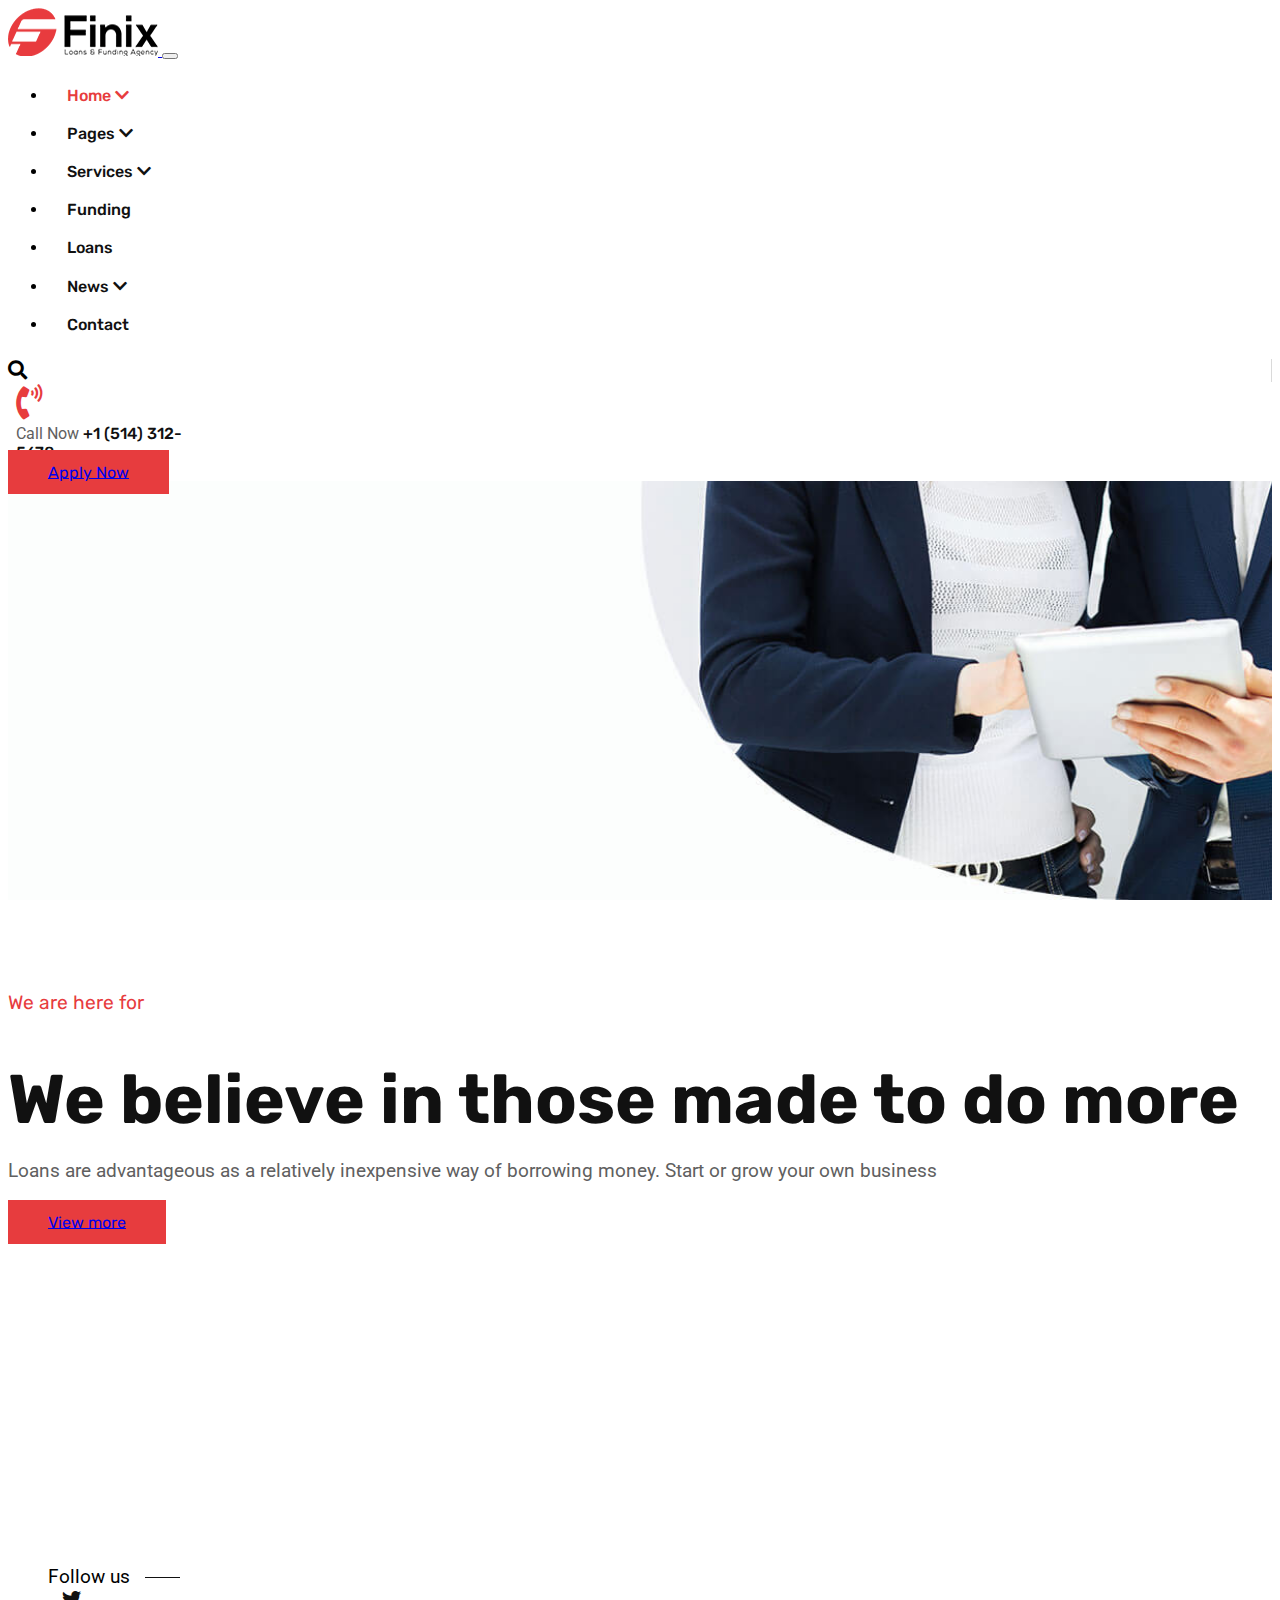
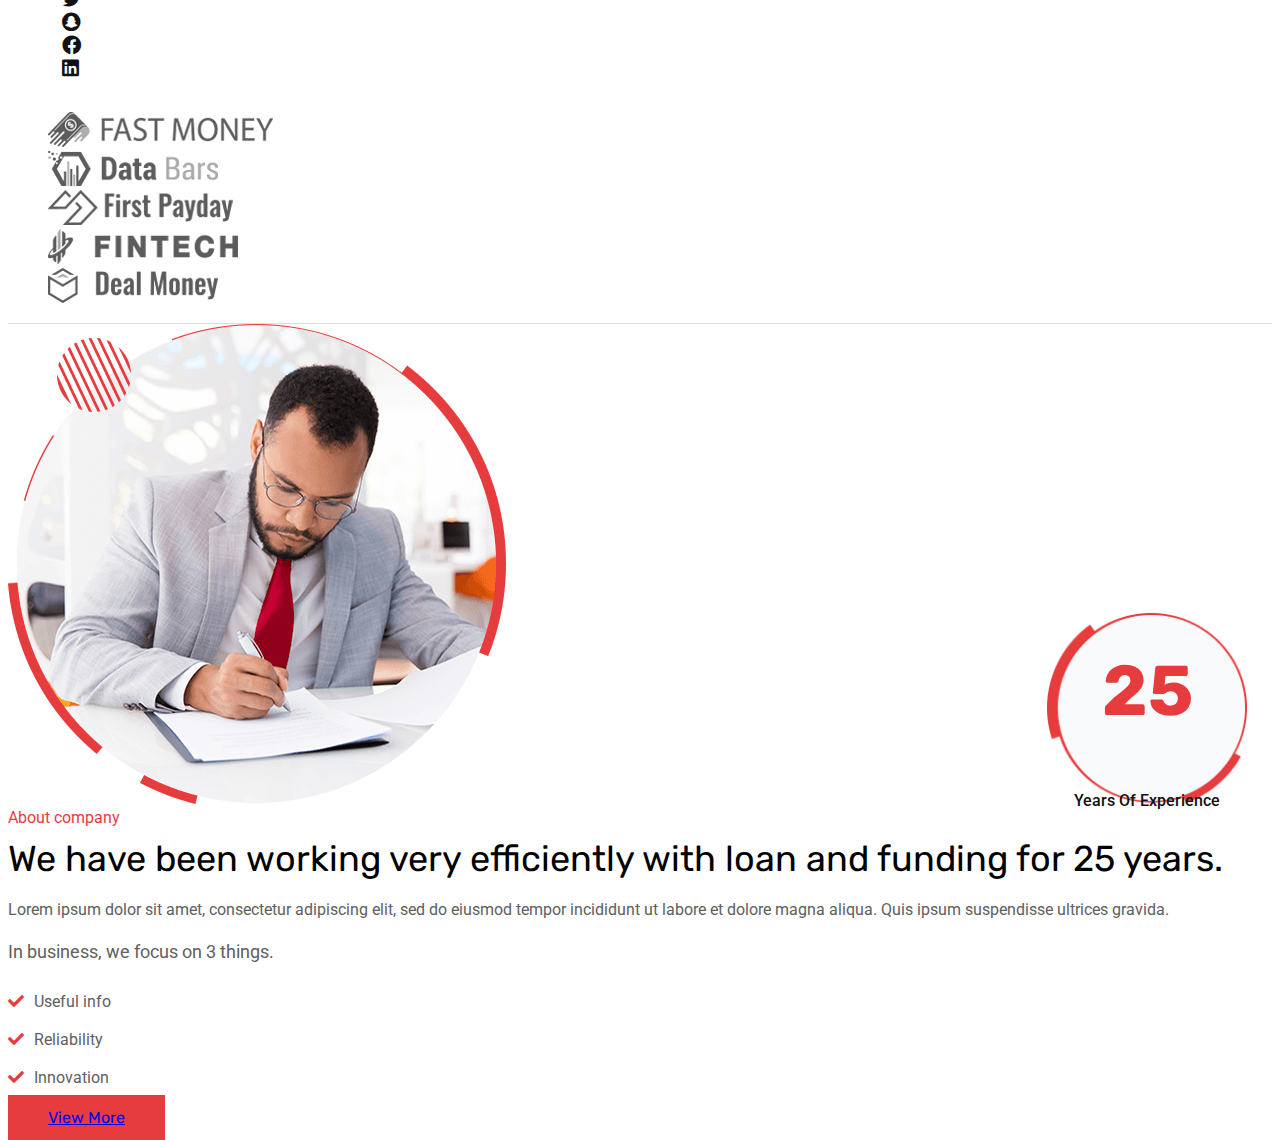
==== index.html @ ba1af065 "About Section Updated" ====
<!doctype html>
<html lang="en">
  <head>
    <!-- Required meta tags -->
    <meta charset="utf-8">
    <meta name="viewport" content="width=device-width, initial-scale=1">

    <!-- Google fonts -->
    <link href="https://fonts.googleapis.com/css2?family=Roboto:ital,wght@0,100;0,300;0,400;0,500;0,700;1,300;1,400;1,500;1,700&family=Rubik:ital,wght@0,300;0,400;0,500;0,600;0,700;1,300;1,400;1,500;1,600;1,700&display=swap" rel="stylesheet">
    <!-- Font awesome CDN -->
    <link rel="stylesheet" href="https://cdnjs.cloudflare.com/ajax/libs/font-awesome/5.14.0/css/all.min.css">
    <!-- Bootstrap CSS -->
    <link rel="stylesheet" href="https://stackpath.bootstrapcdn.com/bootstrap/5.0.0-alpha1/css/bootstrap.min.css" integrity="sha384-r4NyP46KrjDleawBgD5tp8Y7UzmLA05oM1iAEQ17CSuDqnUK2+k9luXQOfXJCJ4I" crossorigin="anonymous">

    <link rel="stylesheet" href="style.css">

    <link rel="shortcut icon" href="img/favicon.png" type="image/x-icon">
    <title>Finix</title>
  </head>
  <body>
    <nav class="navbar navbar-expand-xl navbar-light sticky-top bg-white">
      <div class="container-fluid">

        <a class="navbar-brand" href="#">
            <img src="img/logo.png" alt="">
        </a>

        <button class="navbar-toggler" type="button" data-toggle="collapse" data-target="#navbarSupportedContent" aria-controls="navbarSupportedContent" aria-expanded="false" aria-label="Toggle navigation">
          <span class="navbar-toggler-icon"></span>
        </button>

        <div class="collapse navbar-collapse" id="navbarSupportedContent">

          <ul class="navbar-nav ml-auto my-menu">
            <li><a class="active" href="#">Home <i class="fa fa-chevron-down"></i></a>
              <ul>
                <li><a href="#">Home One</a></li>
                <li><a class="active" href="#">Home Two</a></li>
                <li><a href="#">Home Three</a></li>
              </ul>
            </li>

            <li><a href="#">Pages <i class="fa fa-chevron-down"></i></a>
              <ul>
                <li><a href="#">About</a></li>
                <li><a href="#">Team <span><i class="fa fa-chevron-down"></i></span></a>
                  <ul>
                    <li><a href="#">My team</a></li>
                    <li><a href="#">Our team</a></li>
                  </ul>
                </li>
                <li><a href="#">FAQ</a></li>
                <li><a href="#">Gallery</a></li>
                <li><a href="#">Loan Calculator</a></li>
                <li><a href="#">Apply Now</a></li>
                <li><a href="#">Testimonials</a></li>
                <li><a href="#">Sign In</a></li>
                <li><a href="#">Sign Up</a></li>
                <li><a href="#">Terms & Conditions</a></li>
                <li><a href="#">Privacy Policy</a></li>
              </ul>
            </li>
            <li><a href="#">Services <i class="fa fa-chevron-down"></i></a>
              <ul>
                <li><a href="#">Services</a></li>
                <li><a href="#">Services Details</a></li>
              </ul>
            </li>
            <li><a href="#">Funding</a></li>
            <li><a href="#">Loans</a></li>

            <li><a href="#">News <i class="fa fa-chevron-down"></i></a>
              <ul>
                <li><a href="#">News Grid</a></li>
                <li><a href="#">News Details</a></li>
              </ul>
            </li>
            <li><a href="#">Contact</a></li>
          </ul>

          <div class="header-info d-flex align-items-center">
            <div class="header-search">
              <span><i class="fas fa-search"></i></span>
              <div class="search-button">
                <form action="#">
                  <input type="search" placeholder="Search" aria-label="Search">
                  <button type="submit"><i class="fas fa-search"></i></button>
                </form>
              </div>
            </div>
            <div class="header-call clearfix">
              <div class="h-call-icon float-left mr-3 h-100">
                <span><i class="fas fa-phone-volume"></i></span>
              </div>
              <div class="h-call-info">
                <span class="d-block">Call Now</span>
                <a class="d-block" href="tel:+1(514)312-5678">+1 (514) 312-5678</a>
              </div>
            </div>
            <div class="header-button">
              <a href="#" class="btn btn-primary">Apply Now</a>
            </div>
          </div>
        </div>

      </div>
    </nav>

  <!-- Slider section -->
    <section class="slider-section">
      <div class="container-fluid">
        <div class="row">
          <div class="col-xl-12 slider-content-wrap">
            <div class="slider-content w-50">
              <h6>We are here for</h6>
              <h1>We believe in those made to do more</h1>
              <p>Loans are advantageous as a relatively inexpensive way of borrowing money. Start or grow your own business</p>
              <a href="#" class="btn btn-primary">View more</a>
            </div>

            <div class="header-social">
              <ul class="d-flex">
                <li><span>Follow us</span></li>
                <li><a href="#"><i class="fab fa-twitter"></i></a></li>
                <li><a href="#"><i class="fab fa-snapchat"></i></a></li>
                <li><a href="#"><i class="fab fa-facebook"></i></a></li>
                <li><a href="#"><i class="fab fa-linkedin"></i></a></li>
              </ul>
            </div>
          </div>
        </div>
      </div>
    </section>

    <!-- Logo Section -->
    <section class="logo-section py-5">
      <div class="container">
        <div class="row">
          <div class="col-xl-12">
            <div class="client-logo">
              <ul class="d-flex justify-content-between">
                <li><a href="#"><img src="img/image1.png" alt=""></a></li>
                <li><a href="#"><img src="img/image2.png" alt=""></a></li>
                <li><a href="#"><img src="img/image3.png" alt=""></a></li>
                <li><a href="#"><img src="img/image4.png" alt=""></a></li>
                <li><a href="#"><img src="img/image5.png" alt=""></a></li>
              </ul>
            </div>
          </div>
        </div>
      </div>
    </section>

    <!-- About -->
    <section class="about py-5">
      <div class="container">
        <div class="row">
          <div class="col-xl-6">
              <div class="about-image">
                <img src="img/image30.png" alt="">
                <div class="about-img-text">
                  <div class="about-img-inner">
                    <h2>25</h2>
                    <p>Years Of Experience</p>
                  </div>
                </div>
              </div>
          </div>
          <div class="col-xl-6">
            <div class="about-text">
              <div class="finix-text">
                <span>About company</span>
                <h3>We have been working very efficiently with loan and funding for 25 years.</h3>
                <p>Lorem ipsum dolor sit amet, consectetur adipiscing elit, sed do eiusmod tempor incididunt ut labore et dolore magna aliqua. Quis ipsum suspendisse ultrices gravida.</p>
                <strong>In business, we focus on 3 things.</strong>
                <ul>
                  <li>Useful info</li>
                  <li>Reliability</li>
                  <li>Innovation</li>
                </ul>
                <a href="#" class="btn btn-primary">View More</a>
              </div>
            </div>
          </div>
        </div>
      </div>
    </section>

    <!-- Optional JavaScript -->
    <!-- Popper.js first, then Bootstrap JS -->
    <script src="https://cdn.jsdelivr.net/npm/popper.js@1.16.0/dist/umd/popper.min.js" integrity="sha384-Q6E9RHvbIyZFJoft+2mJbHaEWldlvI9IOYy5n3zV9zzTtmI3UksdQRVvoxMfooAo" crossorigin="anonymous"></script>
    <script src="https://stackpath.bootstrapcdn.com/bootstrap/5.0.0-alpha1/js/bootstrap.min.js" integrity="sha384-oesi62hOLfzrys4LxRF63OJCXdXDipiYWBnvTl9Y9/TRlw5xlKIEHpNyvvDShgf/" crossorigin="anonymous"></script>
  </body>
</html>
---- style.css ----
body,p,span{
    font-family: 'Roboto', sans-serif;
}
h1,h2,h3,h4,h5,h6,a{
    font-family: 'Rubik', sans-serif;
}
img{
    max-width: 100%;
}
/* Default button*/
.btn-primary{
    background-color: #e73c3e !important;
    border-color: #e73c3e;
    padding: .8rem 2.5rem;

    position: relative;
    z-index: 1;
}
.btn-primary::after{
    content: '';
    position: absolute;
    left: 0;
    top: 0;
    width: 0;
    height: 100%;
    background-color: #111;
    border-color: #111;

    z-index: -1;
    transition: .4s;
    -webkit-transition: .4s;
    -moz-transition: .4s;
    -ms-transition: .4s;
    -o-transition: .4s;
}
.btn-primary:hover{
    border-color: #111;
}
.btn-primary:hover::after{
    width: 100%;
}

/*Header Menu */
.my-menu li{
    /* Dropdown Menu */
    position: relative;
}
.my-menu li a{
    text-decoration: none;
    display: inline-block;
    padding: .6rem 1.2rem;
    color: #111;
    font-weight: 500;
}
.my-menu .active{
    color: #e73c3e;
}
.my-menu li a:hover{
    color: #e73c3e;
}
.my-menu li:hover >a{
    color: #e73c3e;
}
/* Dropdown menu */
.my-menu li ul{
    position: absolute;
    width: 250px;
    top: 150%;
    left: 0;
    list-style: none;
    padding: 10px;
    box-shadow: 0px 0px 15px 0px rgba(0, 0, 0, 0.1);
    background: #fff;

    opacity: 0;
    visibility: hidden;
    transition: all .5s ease-in-out;
    -webkit-transition: all .5s ease-in-out;
    -moz-transition: all .5s ease-in-out;
    -ms-transition: all .5s ease-in-out;
    -o-transition: all .5s ease-in-out;
}
.my-menu li ul li{
    flex-direction: column;
}
.my-menu li:hover > ul{
    opacity: 1;
    visibility: visible;
    top: 100%;
}
/* 2nd Dropdown */
.my-menu li ul ul{
    left: 105%;
    top: 100%;
}
.my-menu li ul li:hover > ul{
    top: 0%;
}
.my-menu li ul li span{
    margin-left: 132px;
}

.header-search{
    position: relative;
    border-right: 1px solid #dadada;
}
.header-search span{
    width: 3.1rem;
    font-size: 1.2rem;
    text-align: center;
    margin-right: .5rem;
}
.header-search:hover > .search-button{
    display: block;
}

.search-button{
    position: absolute;
    background: #fff;
    width: 300px;
    margin: auto;
    top: 100%;
    left: -300px;
    padding: 20px;
    z-index: 2;
    box-shadow: 0px 0px 15px 0px rgba(0, 0, 0, 0.1);
    margin-top: 25px;

    display: none;
}
.search-button input{
    padding: 10px 0 10px 10px;
    font-size: 17px;
    border: 1px solid #eeeeee;
    width: 80%;
    border-right: none;
    margin-right: -4px;
    outline: none;
}
.search-button button{
    border: 1px solid #eeeeee;
    background: #fff;
    border-left: none;
    padding: 10px 17px;
    font-size: 17px;
    outline: none;
    border-radius: 0;
    -webkit-border-radius: 0;
    -moz-border-radius: 0;
    -ms-border-radius: 0;
    -o-border-radius: 0;
}


.header-call{
    width: 12.5rem;
    margin-left: .5rem;
}
.h-call-icon{
    font-size: 2.2rem;
    color: #e73c3e;
}
.h-call-info span{
    color: #606060;
}
.h-call-info a{
    color: #111;
    font-weight: 500;
    text-decoration: none;
}

/* Slider CSS */
.slider-section{
    background: url(img/main-banner2.jpg) no-repeat top center;
    background-size: cover;
    background-attachment: fixed;
}
.slider-content-wrap{
    height: 135vh;
    display: flex;
    align-items: center;
    position: relative;
}
.slider-content h6{
    color: #e73c3e;
    font-size: 1.2rem;
    font-weight: 400;
}
.slider-content h1{
    font-size: 4.3rem;
    color: #111111;
    margin: .7rem 0 1rem;
}
.slider-content p{
    color: #606060;
    font-size: 1.2rem;
    font-weight: 400;
    margin-bottom: 1.9rem;
}
.header-social{
    position: absolute;
    left: 0;
    bottom: 0;
}
.header-social ul{
    list-style-type: none;
}
.header-social ul li span{
    font-size: 1.2rem;
    display: inline-block;
    margin-right: 3.1rem;
    position: relative;
}
.header-social ul li span::after{
    content: '';
    height: 1px;
    background: #111;
    width: 2.2rem;
    position: absolute;
    top: 50%;
    right: -50px;
}
.header-social ul li a{
    display: inline-block;
    padding: 0 .9rem;
    color: #111111;
    font-size: 1.2rem;
}

/* Logo section */
.logo-section{
    border-bottom: 1px solid #ddd;
}
.client-logo ul{
    list-style-type: none;
}

/* About */
.about-image{
    position: relative;
}
.about-img-text{
    height: 200px;
    width: 200px;
    position: absolute;
    right: 25px;
    bottom: 0;
    background: url(img/shape.png) no-repeat center;
    background-size: contain;
    text-align: center;
    display: flex;
    justify-content: center;
    align-items: center;
}
.about-img-text h2{
    color: #e73c3e;
    font-size: 4.4rem;
}
.about-img-text p{
    color: #111111;
    font-weight: 500;
}

.finix-text span{
    color: #e73c3e;
}
.finix-text h3{
    font-size: 36px;
    font-weight: 400;
    margin-top: 10px;
    margin-bottom: 16px;
}
.finix-text p{  
    font-size: 16px;  
    color: #606060;
    line-height: 1.8;
}
.finix-text strong{
    font-size: 18px;
    color: #606060;
    font-weight: 400;
}
.finix-text ul{
    list-style: none;
    padding-left: 0;
}
.finix-text ul li{
    padding: 5px 0;
    color: #606060;
}
.finix-text ul li::before{
    content: "\f00c";
    font-family: 'Font Awesome 5 Free';
    font-weight: 600;
    color: #e73c3e;
    display: inline-block;
    margin-right: 10px;
    margin-top: 10px;
}
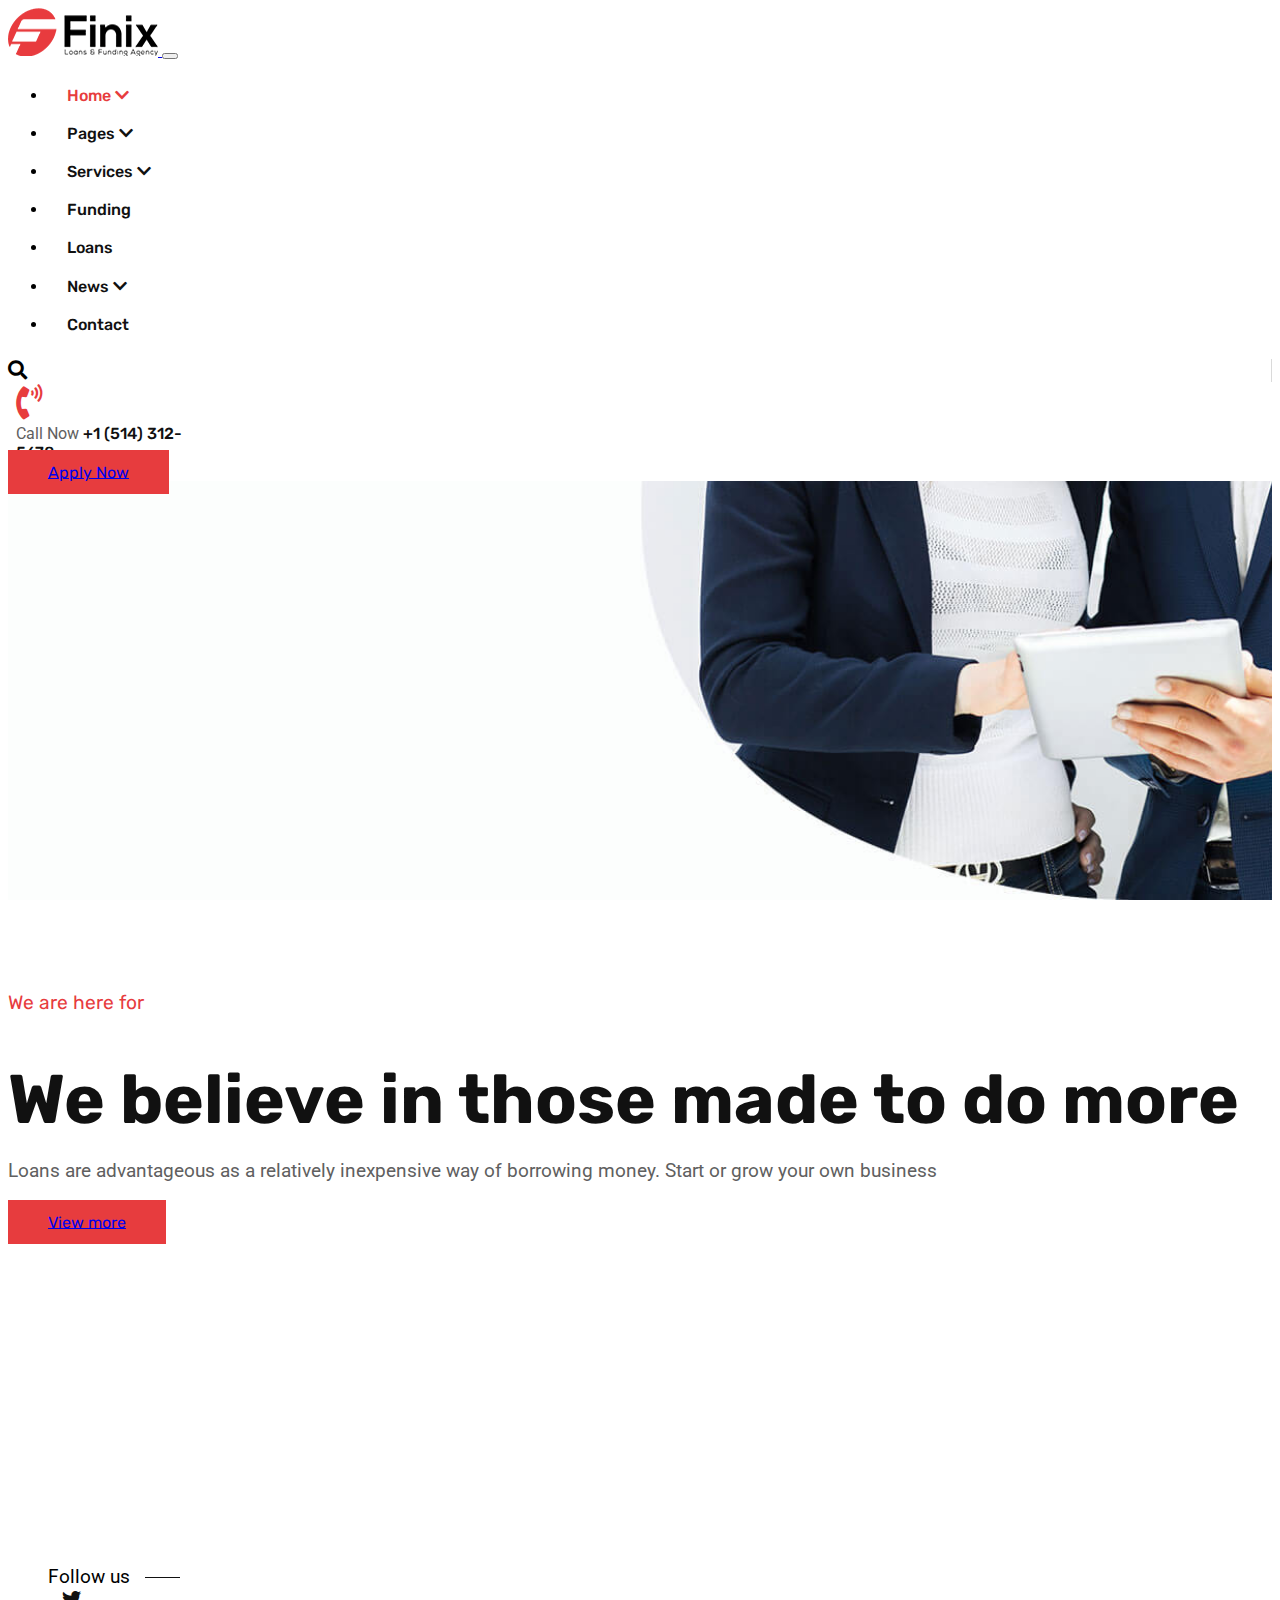
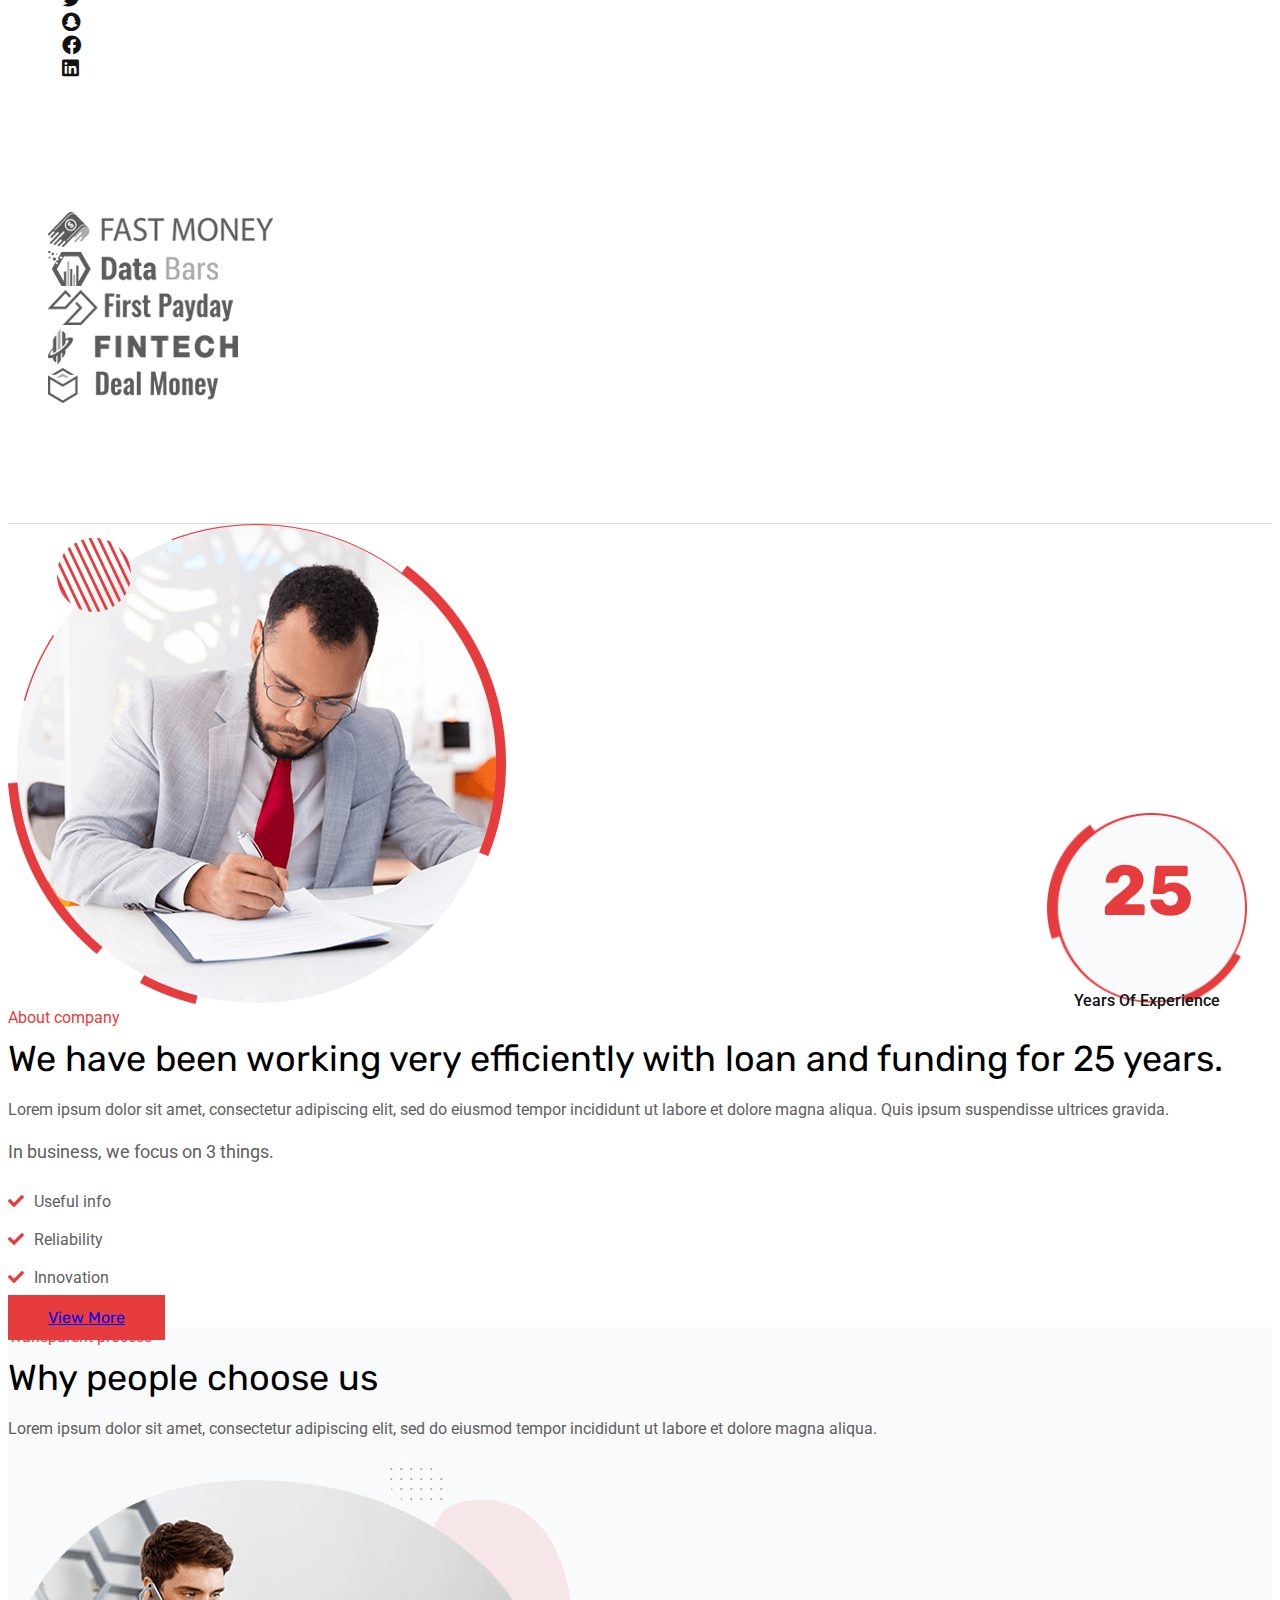
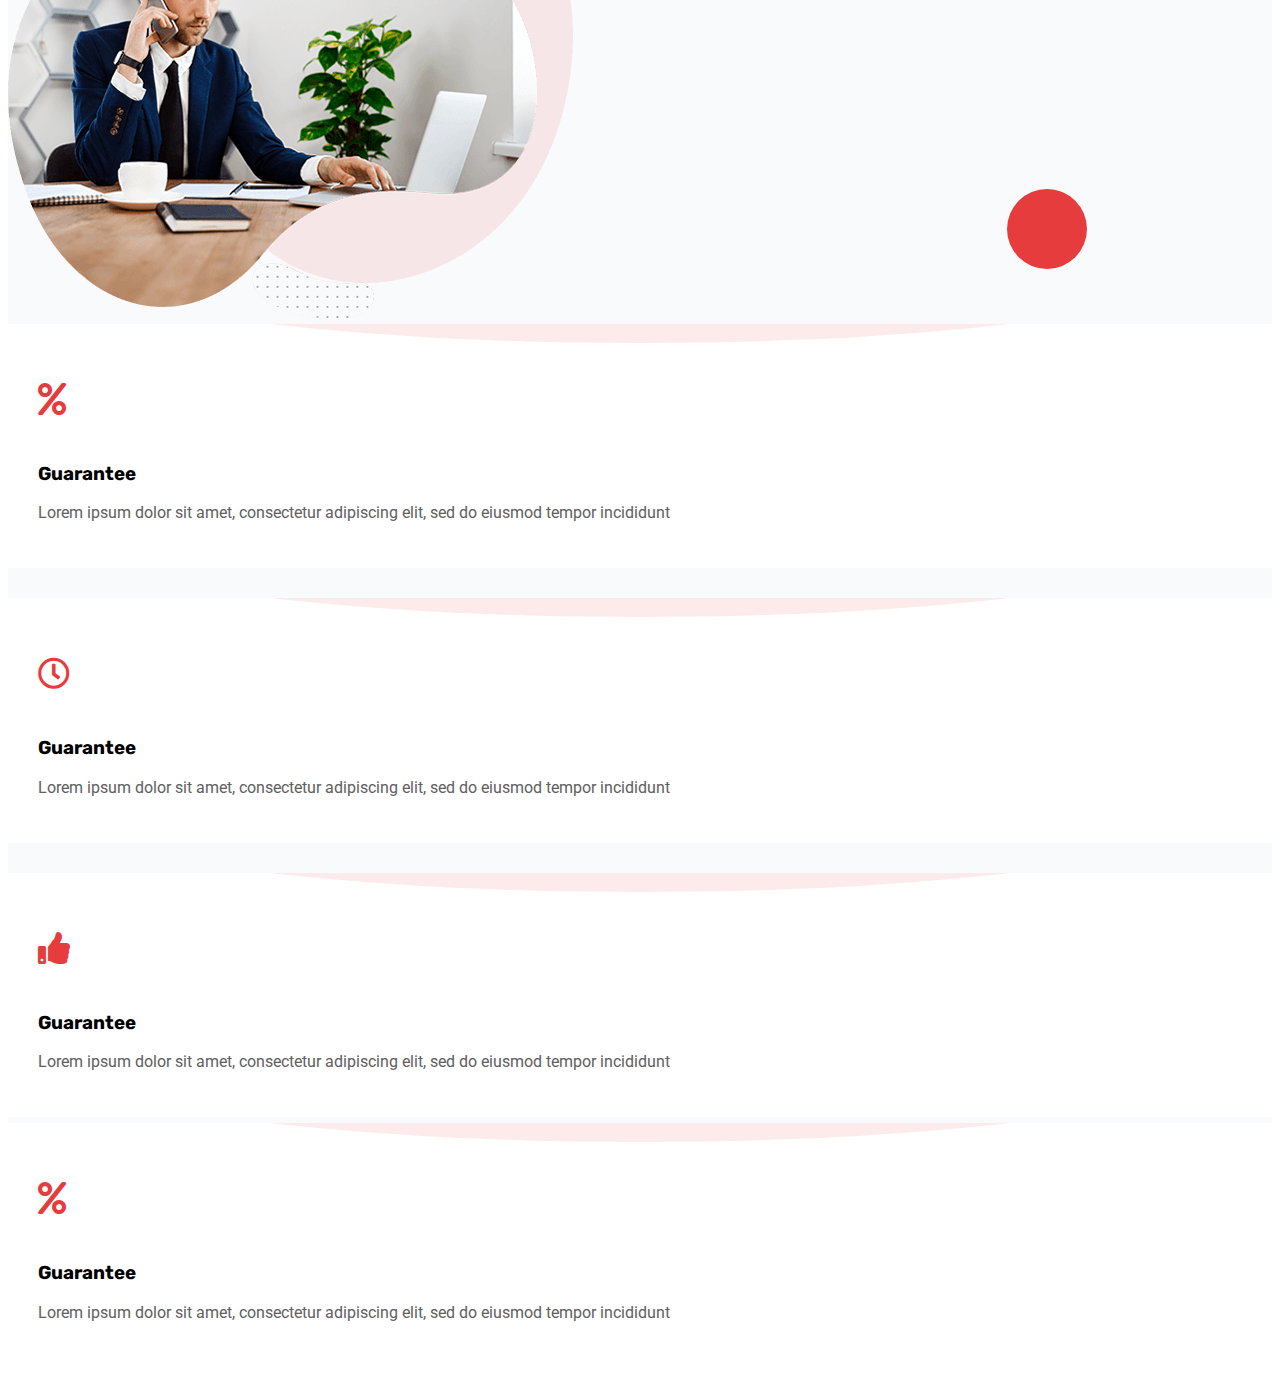
==== commit 470f6739: "Why Choose Us" ====
--- a/index.html
+++ b/index.html
@@ -133,7 +133,7 @@
     </section>
 
     <!-- Logo Section -->
-    <section class="logo-section py-5">
+    <section class="logo-section ptb100">
       <div class="container">
         <div class="row">
           <div class="col-xl-12">
@@ -170,7 +170,7 @@
             <div class="about-text">
               <div class="finix-text">
                 <span>About company</span>
-                <h3>We have been working very efficiently with loan and funding for 25 years.</h3>
+                <h2>We have been working very efficiently with loan and funding for 25 years.</h2>
                 <p>Lorem ipsum dolor sit amet, consectetur adipiscing elit, sed do eiusmod tempor incididunt ut labore et dolore magna aliqua. Quis ipsum suspendisse ultrices gravida.</p>
                 <strong>In business, we focus on 3 things.</strong>
                 <ul>
@@ -186,6 +186,74 @@
       </div>
     </section>
 
+    <!-- Why choose Us -->
+    <section class="why-choose-us bg-gray py-5">
+      <div class="container">
+        <div class="row">
+          <div class="col-xl-6">
+            <div class="why-choose-us-text">
+              <div class="finix-text">
+                <span>Transparent process</span>
+                <h2>Why people choose us</h2>
+                <p>Lorem ipsum dolor sit amet, consectetur adipiscing elit, sed do eiusmod tempor incididunt ut labore et dolore magna aliqua.</p>
+                <img src="img/choose.png" alt="">
+                <a href="#" class="play-animation-btn"><i class="fas fa-play-circle"></i></a>
+              </div>
+            </div>
+          </div>
+          <div class="col-xl-6">
+            <div class="row feature-items">
+
+              <div class="col-xl-6">
+                <div class="feature-item text-center mt-4">
+                  <div class="ft-icon">
+                    <i class="fas fa-percent"></i>
+                  </div>
+                  <h3 class="py-4">Guarantee</h3>
+                  <p class="mb-0">Lorem ipsum dolor sit amet, consectetur adipiscing elit, sed do eiusmod tempor incididunt</p>
+                </div>
+              </div>
+
+              <div class="col-xl-6">
+                <div class="feature-item text-center">
+                  <div class="ft-icon">
+                    <i class="far fa-clock"></i>
+                  </div>
+                  <h3 class="py-4">Guarantee</h3>
+                  <p class="mb-0">Lorem ipsum dolor sit amet, consectetur adipiscing elit, sed do eiusmod tempor incididunt</p>
+                </div>
+              </div>
+
+              <div class="col-xl-6">
+                <div class="feature-item text-center">
+                  <div class="ft-icon">
+                    <i class="fas fa-thumbs-up"></i>
+                  </div>
+                  <h3 class="py-4">Guarantee</h3>
+                  <p class="mb-0">Lorem ipsum dolor sit amet, consectetur adipiscing elit, sed do eiusmod tempor incididunt</p>
+                </div>
+              </div>
+
+              <div class="col-xl-6">
+                <div class="feature-item text-center mtop">
+                  <div class="ft-icon">
+                    <i class="fas fa-percent"></i>
+                  </div>
+                  <h3 class="py-4">Guarantee</h3>
+                  <p class="mb-0">Lorem ipsum dolor sit amet, consectetur adipiscing elit, sed do eiusmod tempor incididunt</p>
+                </div>
+              </div>
+
+            </div>
+          </div>
+        </div>
+      </div>
+    </section>
+
+
+
+
+
     <!-- Optional JavaScript -->
     <!-- Popper.js first, then Bootstrap JS -->
     <script src="https://cdn.jsdelivr.net/npm/popper.js@1.16.0/dist/umd/popper.min.js" integrity="sha384-Q6E9RHvbIyZFJoft+2mJbHaEWldlvI9IOYy5n3zV9zzTtmI3UksdQRVvoxMfooAo" crossorigin="anonymous"></script>
--- a/style.css
+++ b/style.css
@@ -6,6 +6,12 @@
 }
 img{
     max-width: 100%;
+}
+.bg-gray{
+    background-color: #f9fafb
+}
+p{
+    color: #606060;
 }
 /* Default button*/
 .btn-primary{
@@ -192,7 +198,6 @@
     margin: .7rem 0 1rem;
 }
 .slider-content p{
-    color: #606060;
     font-size: 1.2rem;
     font-weight: 400;
     margin-bottom: 1.9rem;
@@ -233,6 +238,10 @@
 }
 .client-logo ul{
     list-style-type: none;
+}
+.ptb100{
+    padding-top: 100px;
+    padding-bottom: 100px;
 }
 
 /* About */
@@ -264,7 +273,7 @@
 .finix-text span{
     color: #e73c3e;
 }
-.finix-text h3{
+.finix-text h2{
     font-size: 36px;
     font-weight: 400;
     margin-top: 10px;
@@ -272,7 +281,6 @@
 }
 .finix-text p{  
     font-size: 16px;  
-    color: #606060;
     line-height: 1.8;
 }
 .finix-text strong{
@@ -296,4 +304,145 @@
     display: inline-block;
     margin-right: 10px;
     margin-top: 10px;
+<<<<<<< Updated upstream
+=======
+}
+/* Why Choose Us */
+.finix-text{
+    position: relative;
+}
+.play-animation-btn{
+    width: 80px;
+    height: 80px;
+    background: #fff;
+    display: inline-block;
+    font-size: 55px;
+    text-align: center;
+    line-height: 80px;
+    color: #e73c3e;
+
+    border-radius: 50%;
+    -webkit-border-radius: 50%;
+    -moz-border-radius: 50%;
+    -ms-border-radius: 50%;
+    -o-border-radius: 50%;
+
+    position: absolute;
+    right: 185px;
+    bottom: 55px;
+}
+.play-animation-btn::before{
+    content: '';
+    width: 80px;
+    height: 80px;
+    position: absolute;
+    top: 0;
+    left: 0;
+    background: #e73c3e;
+    border-radius: 50%;
+    -webkit-border-radius: 50%;
+    -moz-border-radius: 50%;
+    -ms-border-radius: 50%;
+    -o-border-radius: 50%;
+    background: #e73c3e;
+    animation: playbtn 1s ease-out infinite;
+    -webkit-animation: playbtn 1.6s ease-out infinite;
+}
+.play-animation-btn:hover{
+    color: #fff;
+    background-color: #e73c3e;
+}
+@keyframes playbtn{
+    0%, 30%{
+        transform: scale(0);
+        -webkit-transform: scale(0);
+        -moz-transform: scale(0);
+        -ms-transform: scale(0);
+        -o-transform: scale(0);
+        opacity: 1;
+}
+    50%{
+        transform: scale(1.5);
+        -webkit-transform: scale(1.5);
+        -moz-transform: scale(1.5);
+        -ms-transform: scale(1.5);
+        -o-transform: scale(1.5);
+        opacity: .7;
+}
+    100%{
+        transform: scale(2);
+        -webkit-transform: scale(2);
+        -moz-transform: scale(2);
+        -ms-transform: scale(2);
+        -o-transform: scale(2);
+        opacity: 0;
+}
+}
+
+
+.mtop{
+    margin-top: -24px;
+}
+.feature-item{
+    background: #fff;
+    padding: 30px;
+    margin-bottom: 30px;
+    position: relative;
+    overflow: hidden;
+    transition: .4s;
+    -webkit-transition: .4s;
+    -moz-transition: .4s;
+    -ms-transition: .4s;
+    -o-transition: .4s;
+}
+.feature-item:hover{
+    transform: translateY(-10px);
+    -webkit-transform: translateY(-10px);
+    -moz-transform: translateY(-10px);
+    -ms-transform: translateY(-10px);
+    -o-transform: translateY(-10px);
+}
+.feature-item::before{
+    content: '';
+    position: absolute;
+    right: 0;
+    left: 0;
+    top: -140px;
+    margin: auto;
+    height: 65%;
+    width: 90%;
+    background-color: #fdebeb;
+
+    border-radius: 50%;
+    -webkit-border-radius: 50%;
+    -moz-border-radius: 50%;
+    -ms-border-radius: 50%;
+    -o-border-radius: 50%;
+}
+.feature-item .ft-icon{
+    position: relative;
+    z-index: 1;
+}
+.feature-item .ft-icon i{
+    color: #e73c3e;
+    font-size: 2rem;
+    background: #fff;
+    height: 90px;
+    width: 90px;
+    line-height: 90px;
+    border-radius: 50%;
+    -webkit-border-radius: 50%;
+    -moz-border-radius: 50%;
+    -ms-border-radius: 50%;
+    -o-border-radius: 50%;
+    transition: .4s;
+    -webkit-transition: .4s;
+    -moz-transition: .4s;
+    -ms-transition: .4s;
+    -o-transition: .4s;
+} 
+.feature-item:hover .ft-icon i{
+    background-color: #e73c3e;
+    color: #fff;
+>>>>>>> Stashed changes
 }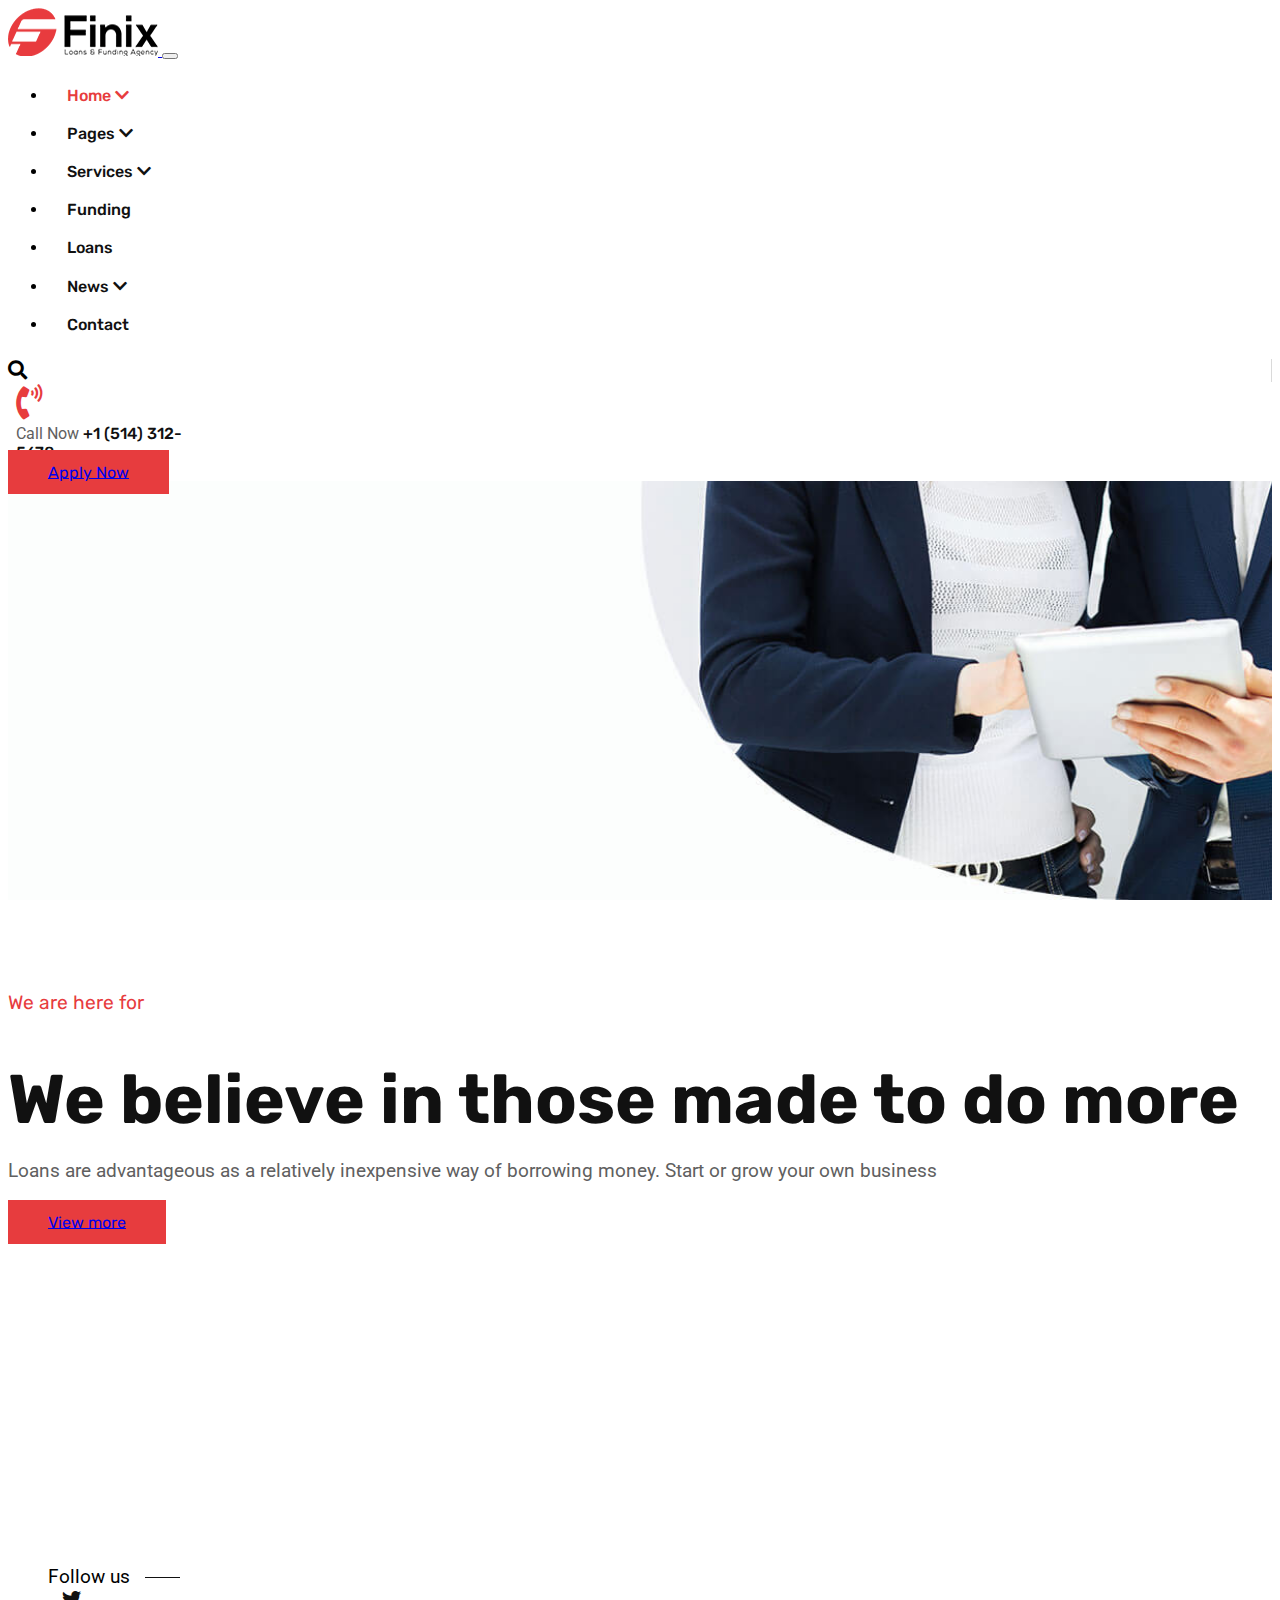
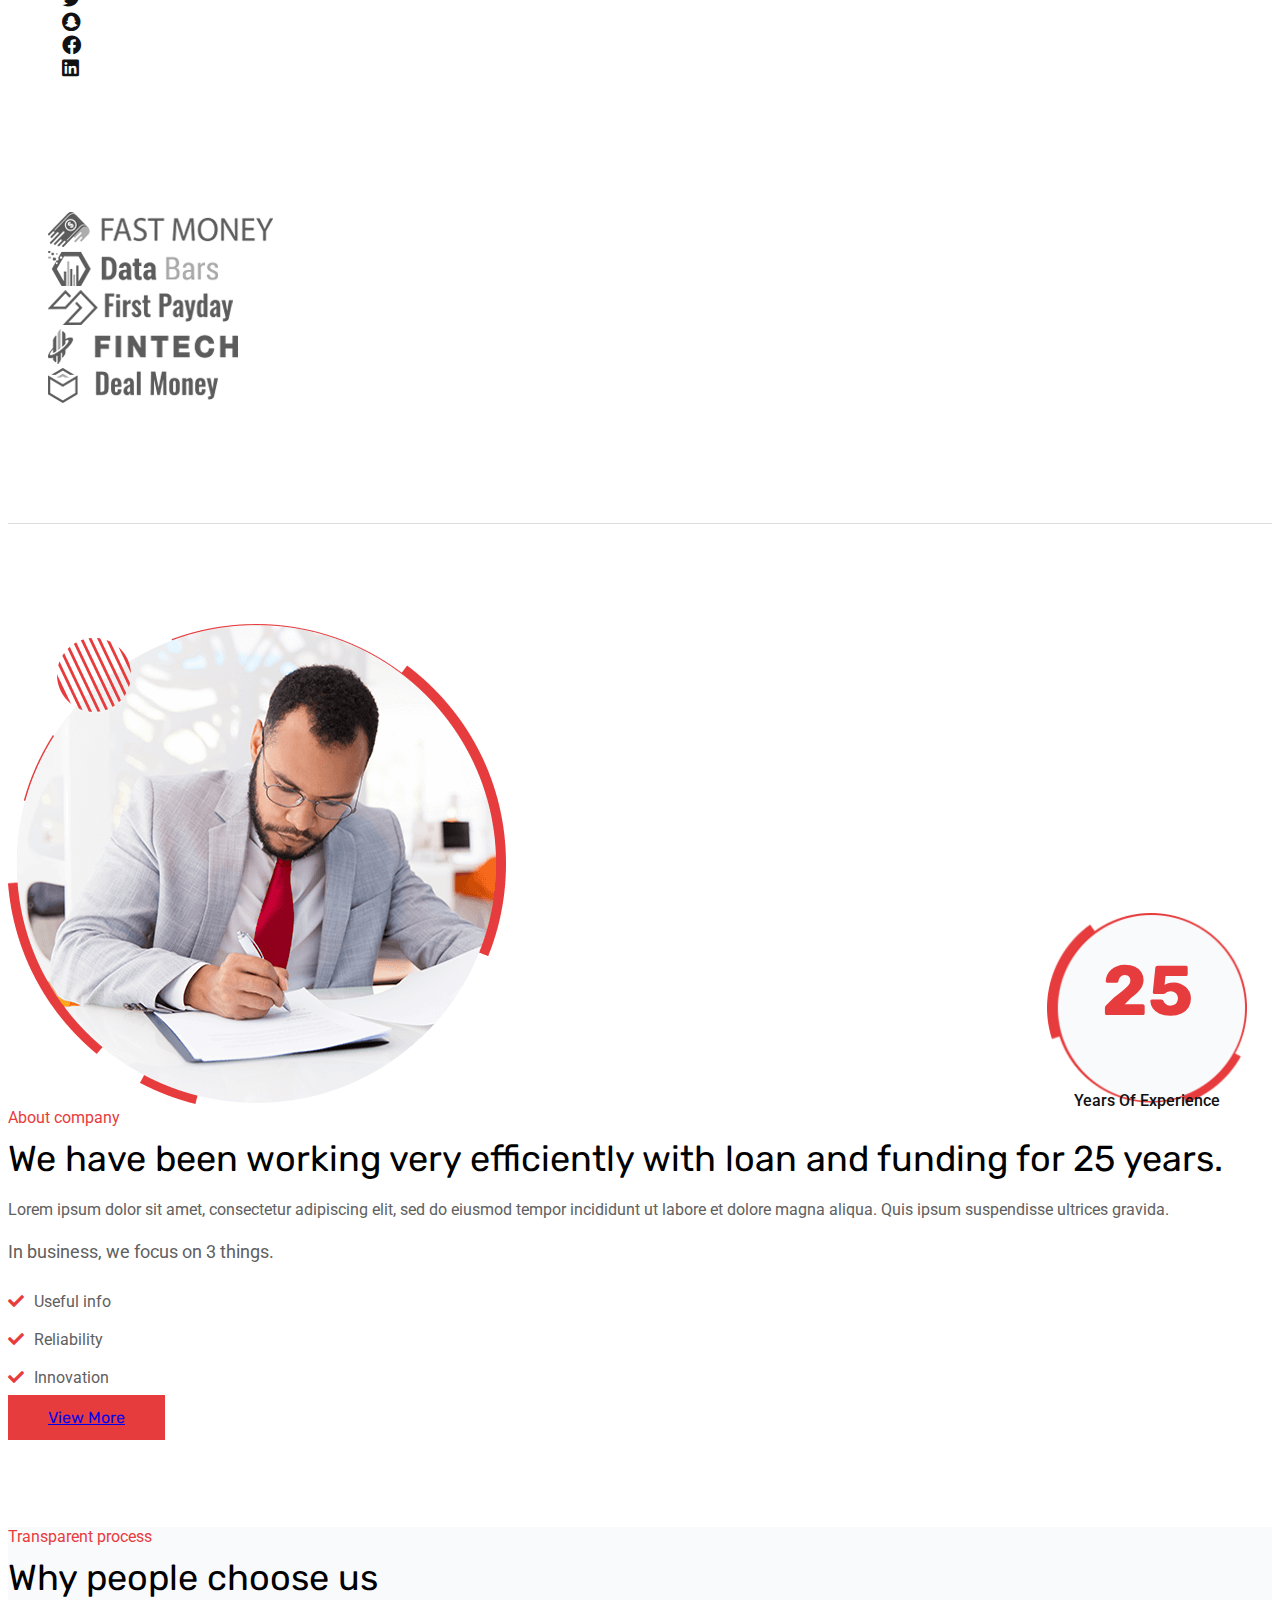
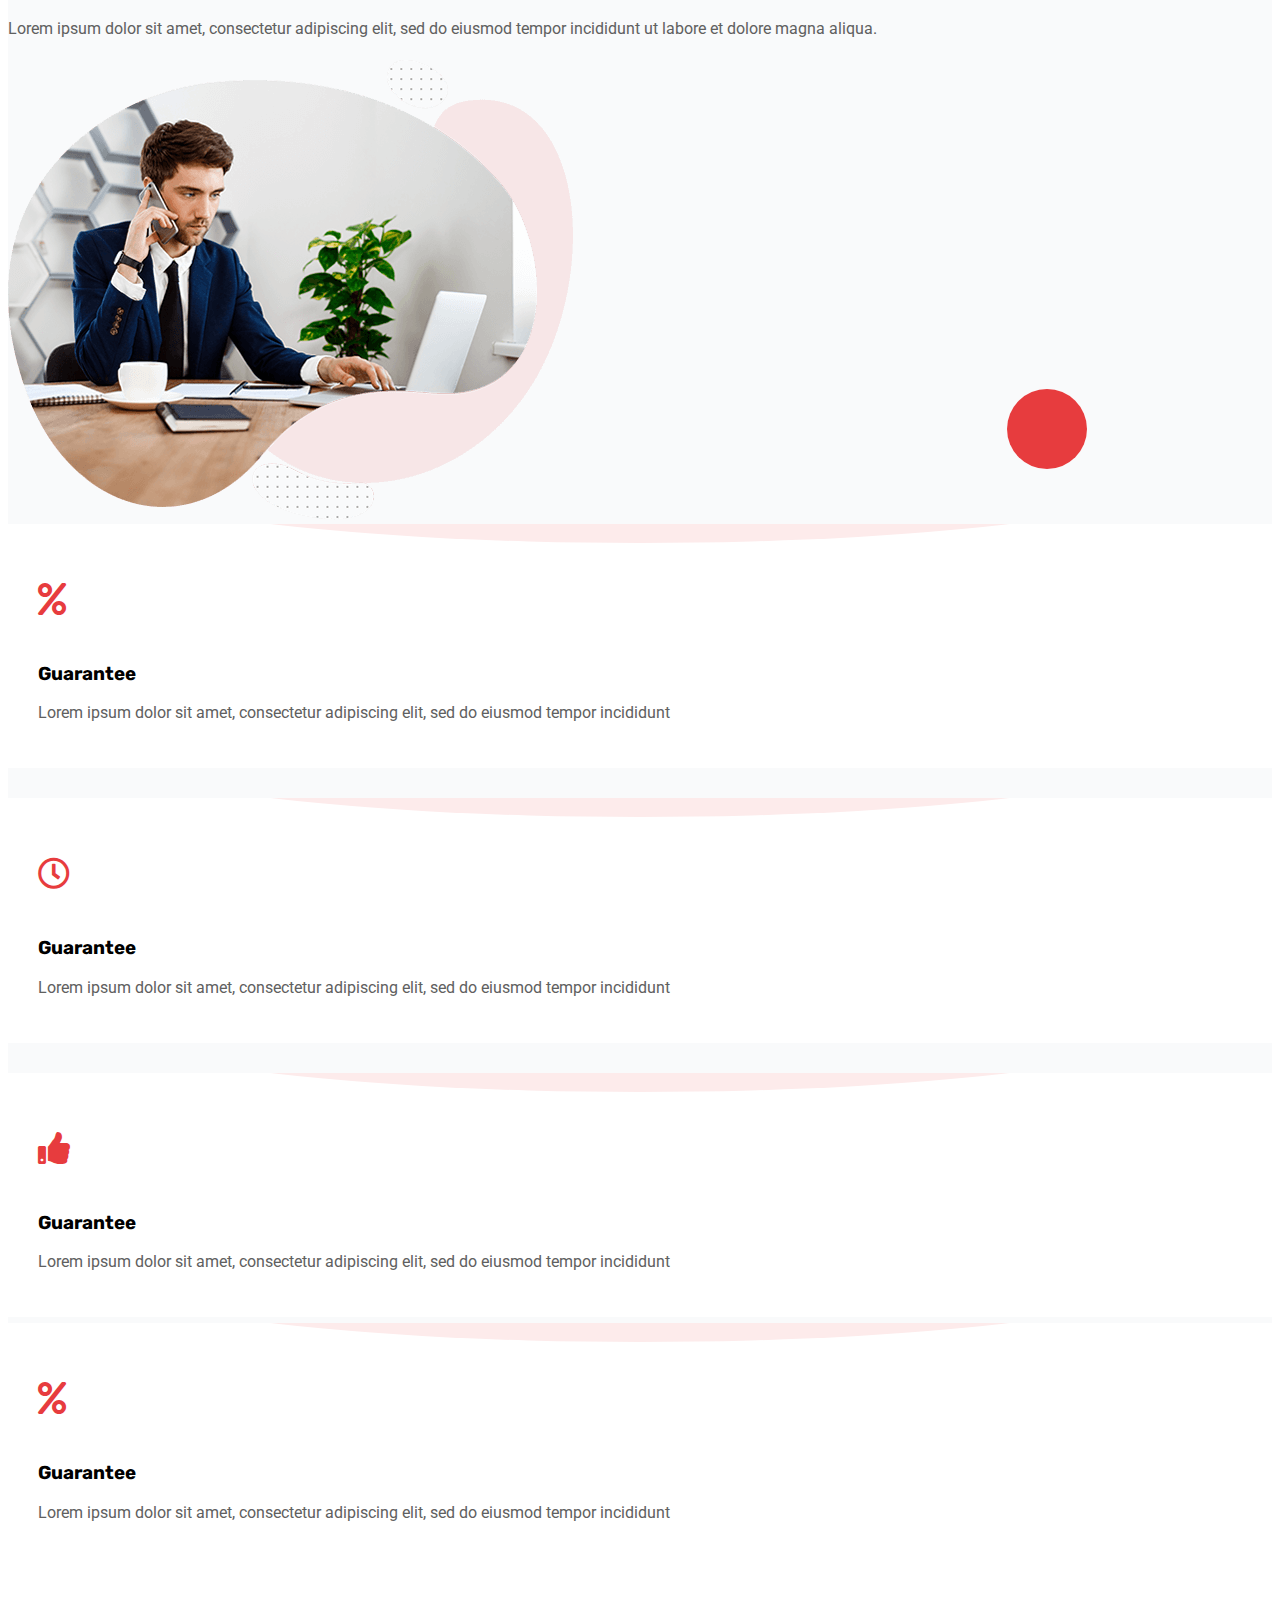
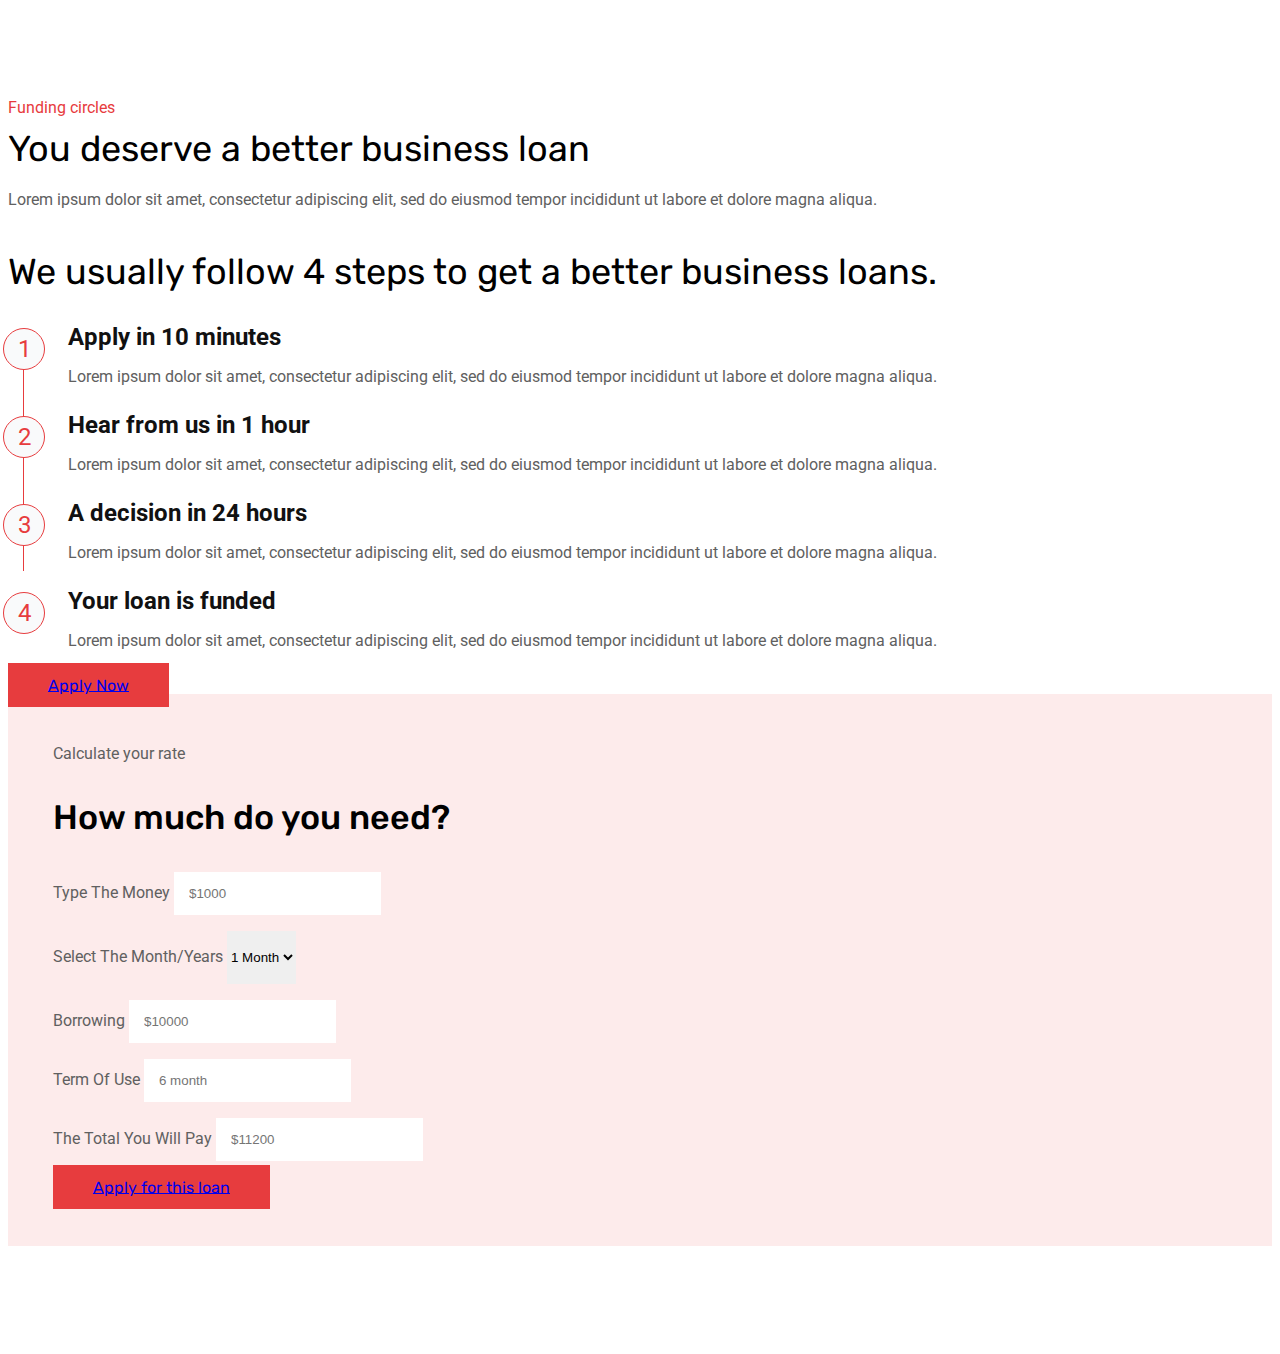
==== commit 91b9fb0e: "Apply Now Section updated" ====
--- a/index.html
+++ b/index.html
@@ -152,7 +152,7 @@
     </section>
 
     <!-- About -->
-    <section class="about py-5">
+    <section class="about ptb100">
       <div class="container">
         <div class="row">
           <div class="col-xl-6">
@@ -250,7 +250,107 @@
       </div>
     </section>
 
-
+    <!-- Apply Now Section -->
+    <section class="apply-now ptb100">
+      <div class="container">
+
+        <div class="row">
+          <div class="col-xl-12 text-center mb-3">
+            <div class="finix-text">
+              <span>Funding circles</span>
+                <h2>You deserve a better business loan</h2>
+                <p class="w-50 mx-auto pb-3">Lorem ipsum dolor sit amet, consectetur adipiscing elit, sed do eiusmod tempor incididunt ut labore et dolore magna aliqua.</p>
+            </div>
+          </div>
+        </div>
+
+        <div class="row">
+          <div class="col-xl-6">
+            <div class="apply-now-left mt-5">
+              <h3>We usually follow 4 steps to get a better business loans.</h3>
+
+              <div class="step-timeline">
+                <ul>
+                  <li data-count="1">
+                    <strong>Apply in 10 minutes</strong>
+                    <p>Lorem ipsum dolor sit amet, consectetur adipiscing elit, sed do eiusmod tempor incididunt ut labore et dolore magna aliqua.</p>
+                  </li>
+                  <li data-count="2">
+                    <strong>Hear from us in 1 hour</strong>
+                    <p>Lorem ipsum dolor sit amet, consectetur adipiscing elit, sed do eiusmod tempor incididunt ut labore et dolore magna aliqua.</p>
+                  </li>
+                  <li data-count="3">
+                    <strong>A decision in 24 hours</strong>
+                    <p>Lorem ipsum dolor sit amet, consectetur adipiscing elit, sed do eiusmod tempor incididunt ut labore et dolore magna aliqua.</p>
+                  </li>
+                  <li data-count="4">
+                    <strong>Your loan is funded</strong>
+                    <p>Lorem ipsum dolor sit amet, consectetur adipiscing elit, sed do eiusmod tempor incididunt ut labore et dolore magna aliqua.</p>
+                  </li>
+                </ul>
+
+                <a href="#" class="btn btn-primary">Apply Now</a>
+              </div>
+            </div>
+          </div>
+          <div class="col-xl-6">
+            <div class="calculate-rate">
+              <div class="finix-text text-center mb-4">
+                <span>Calculate your rate</span>
+                  <h3>How much do you need?</h3>
+              </div>
+
+              <div class="calculate-form">
+                <form action="#">
+
+                  <div class="form-group">
+                    <label for="money" class="mb-2">Type The Money</label>
+                    <input type="text"
+                      class="form-control" id="money" aria-describedby="helpId" placeholder="$1000">
+                  </div>
+
+                  <div class="form-group">
+                    <label for="month" class="mb-2">Select The Month/Years</label>
+                
+                      <select id="month" class="form-select" aria-label="Default select example">
+                        <option selected>1 Month</option>
+                        <option value="1">2 Month</option>
+                        <option value="2">3 Month</option>
+                        <option value="3">4 Month</option>
+                        <option value="4">6 Month</option>
+                        <option value="5">1 year</option>
+                        <option value="6">2 years</option>
+                        <option value="7">3 years</option>
+                      </select>
+                  </div>
+
+
+                  <div class="form-group">
+                    <label for="borrow" class="mb-2">Borrowing</label>
+                    <input type="text"
+                      class="form-control" id="borrow" aria-describedby="helpId" placeholder="$10000">
+                  </div>
+
+                  <div class="form-group">
+                    <label for="term&use" class="mb-2">Term Of Use</label>
+                    <input type="text"
+                      class="form-control" id="term&use" aria-describedby="helpId" placeholder="6 month">
+                  </div>
+
+                  <div class="form-group">
+                    <label for="total" class="mb-2">The Total You Will Pay</label>
+                    <input type="text"
+                      class="form-control" id="total" aria-describedby="helpId" placeholder="$11200">
+                  </div>
+
+                  <a href="#" class="btn btn-primary w-100 mt-3">Apply for this loan</a>
+                </form>
+              </div>
+            </div>
+          </div>
+        </div>
+      </div>
+    </section>
 
 
 
--- a/style.css
+++ b/style.css
@@ -12,6 +12,9 @@
 }
 p{
     color: #606060;
+}
+.ptb100{
+    padding: 100px 0;
 }
 /* Default button*/
 .btn-primary{
@@ -239,10 +242,6 @@
 .client-logo ul{
     list-style-type: none;
 }
-.ptb100{
-    padding-top: 100px;
-    padding-bottom: 100px;
-}
 
 /* About */
 .about-image{
@@ -304,8 +303,6 @@
     display: inline-block;
     margin-right: 10px;
     margin-top: 10px;
-<<<<<<< Updated upstream
-=======
 }
 /* Why Choose Us */
 .finix-text{
@@ -444,5 +441,94 @@
 .feature-item:hover .ft-icon i{
     background-color: #e73c3e;
     color: #fff;
->>>>>>> Stashed changes
+}
+
+/* Apply Now CSS */
+.apply-now-left h3{
+    font-size: 36px;
+    font-weight: 400;
+    margin-bottom: 30px;
+}
+.step-timeline ul{
+    list-style: none;
+    position: relative;
+    padding-left: 60px;
+}
+.step-timeline ul::before{
+    content: '';
+    position: absolute;
+    left: 15px;
+    top: 21px;
+    width: 1px;
+    background: #e73c3e;
+    height: calc(100% - 100px);
+}
+.step-timeline ul li{
+    margin-bottom: 25px;
+    position: relative;
+}
+.step-timeline ul li::before{
+    content: attr(data-count);
+    position: absolute;
+    top: 5px;
+    left: -65px;
+    height: 40px;
+    width: 40px;
+    background-color: #f9fafb;
+    border: 1px solid #e73c3e;
+    line-height: 40px;
+    text-align: center;
+
+    border-radius: 50%;
+    -webkit-border-radius: 50%;
+    -moz-border-radius: 50%;
+    -ms-border-radius: 50%;
+    -o-border-radius: 50%;
+
+    font-size: 24px;
+    color: #e73c3e;
+}
+.step-timeline ul li strong{
+    font-size: 24px;
+    display: block;
+    margin-bottom: 10px;
+    color: #111111;
+}
+
+.calculate-rate{
+    background-color: #fdebeb;
+    padding: 50px 45px;
+}
+.calculate-rate .finix-text span{
+    color: #606060;
+}
+.calculate-rate .finix-text h3{
+    font-weight: 500;
+    font-size: 34px;
+}
+
+.calculate-form .form-group{
+    margin-bottom: 16px;
+}
+.calculate-form .form-group input{
+    border: none;
+    padding: 14px 15px;
+    border-radius: 0;
+    -webkit-border-radius: 0;
+    -moz-border-radius: 0;
+    -ms-border-radius: 0;
+    -o-border-radius: 0;
+}
+.calculate-form .form-group select{
+    border: none;
+    border-radius: 0;
+    -webkit-border-radius: 0;
+    -moz-border-radius: 0;
+    -ms-border-radius: 0;
+    -o-border-radius: 0;
+
+    height: 53px;
+}
+.calculate-form .form-group label{
+    color: #606060;
 }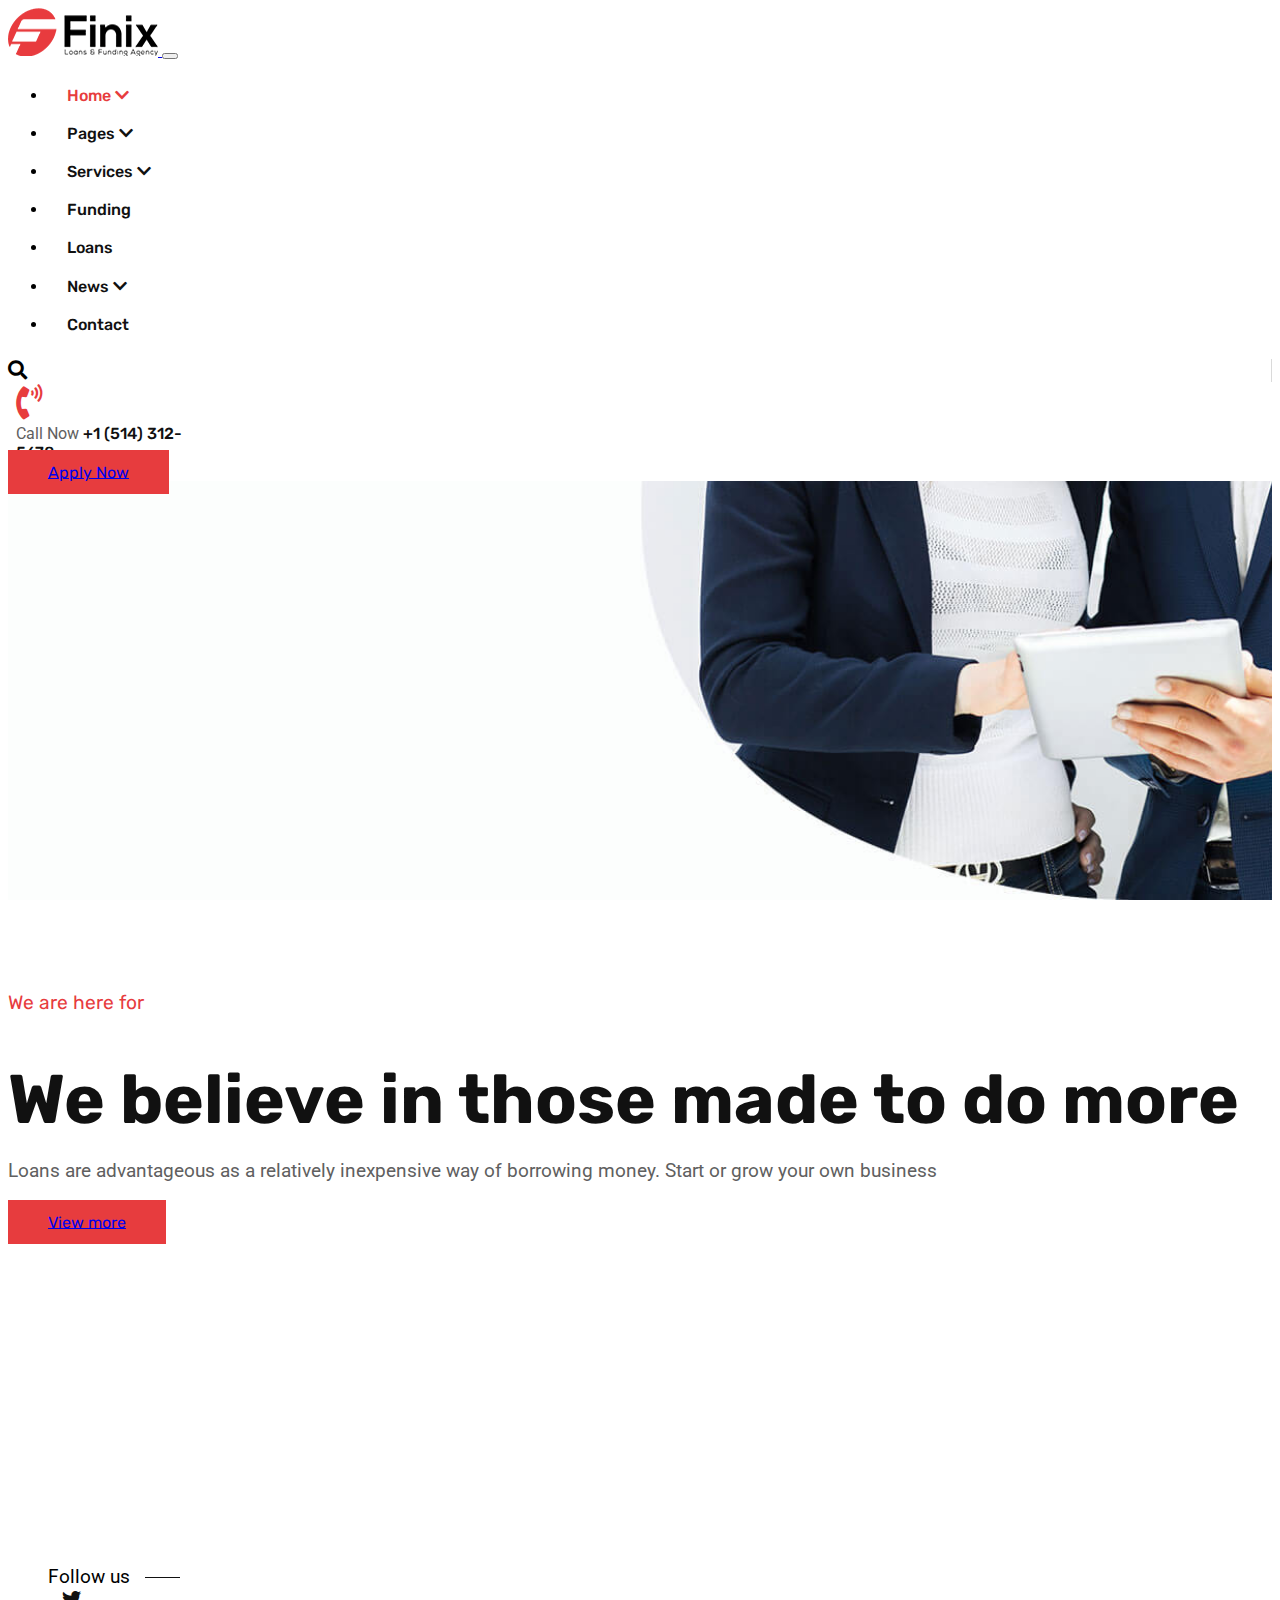
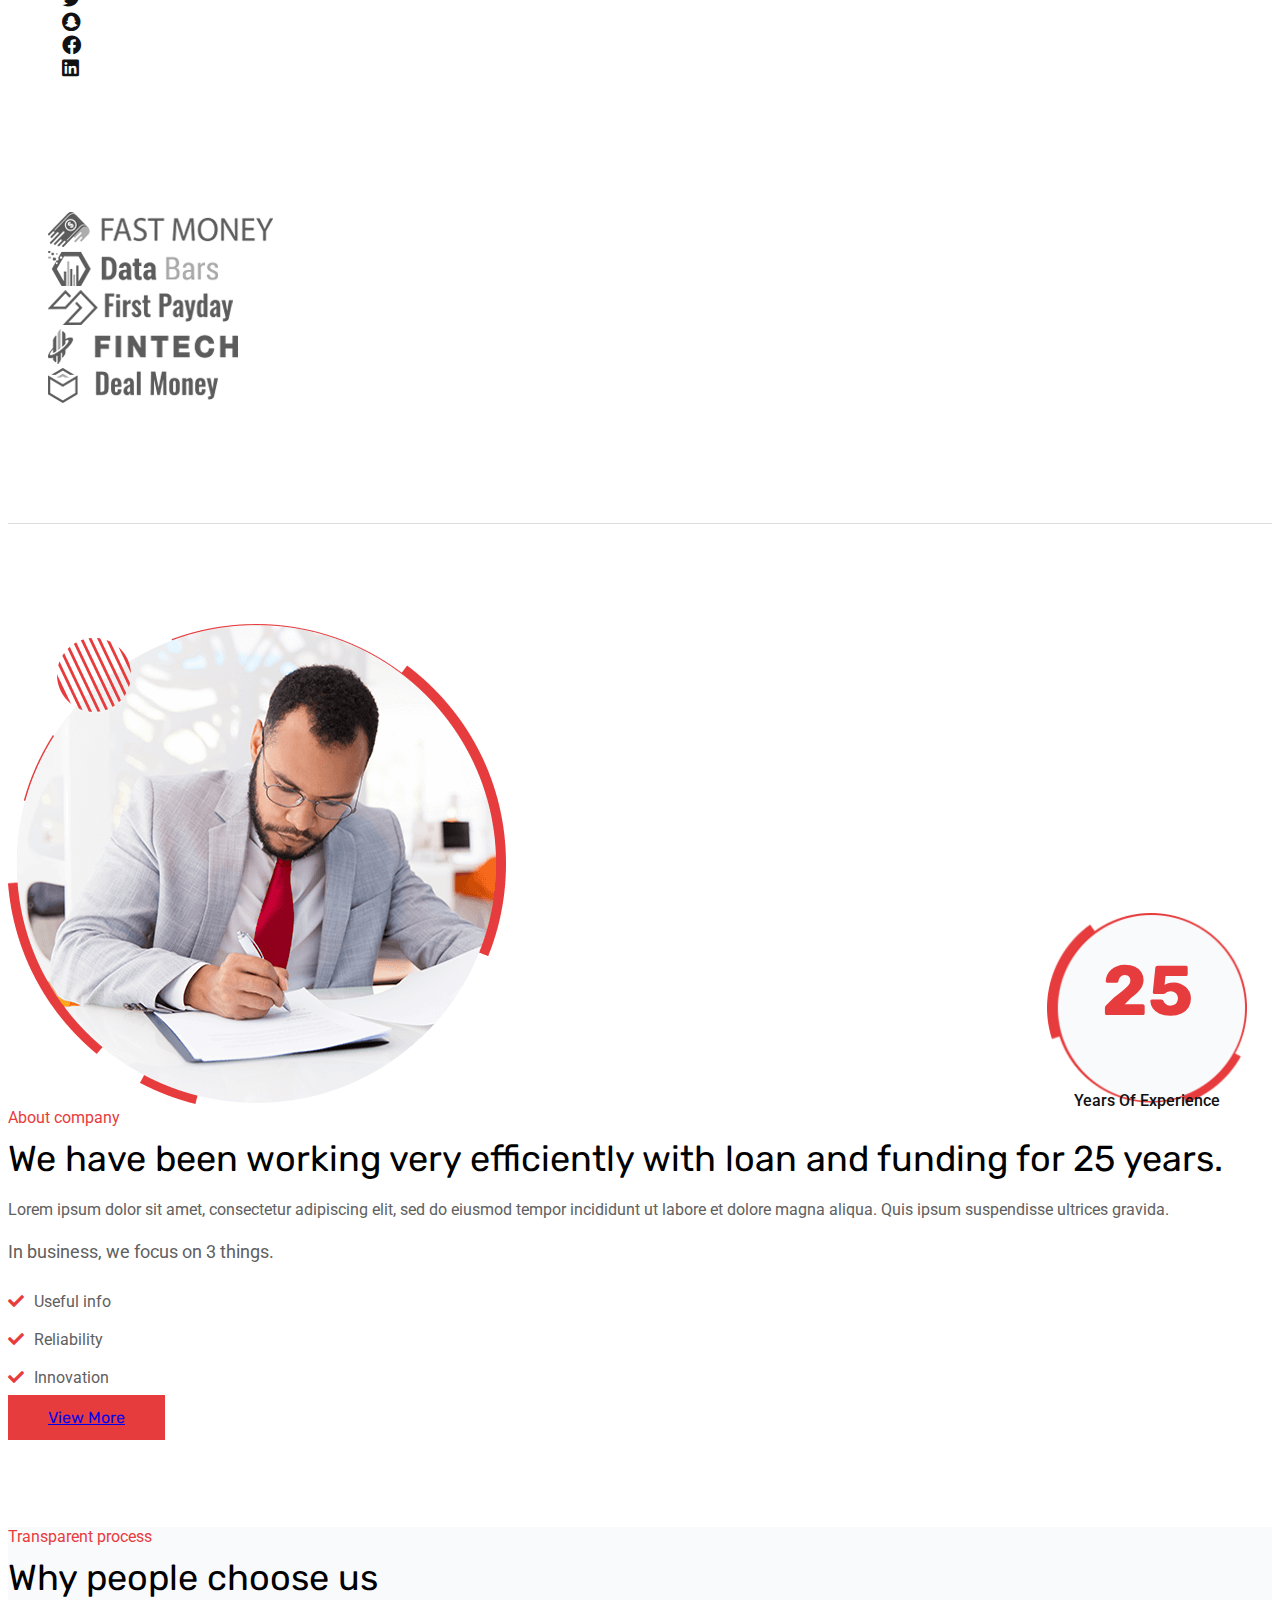
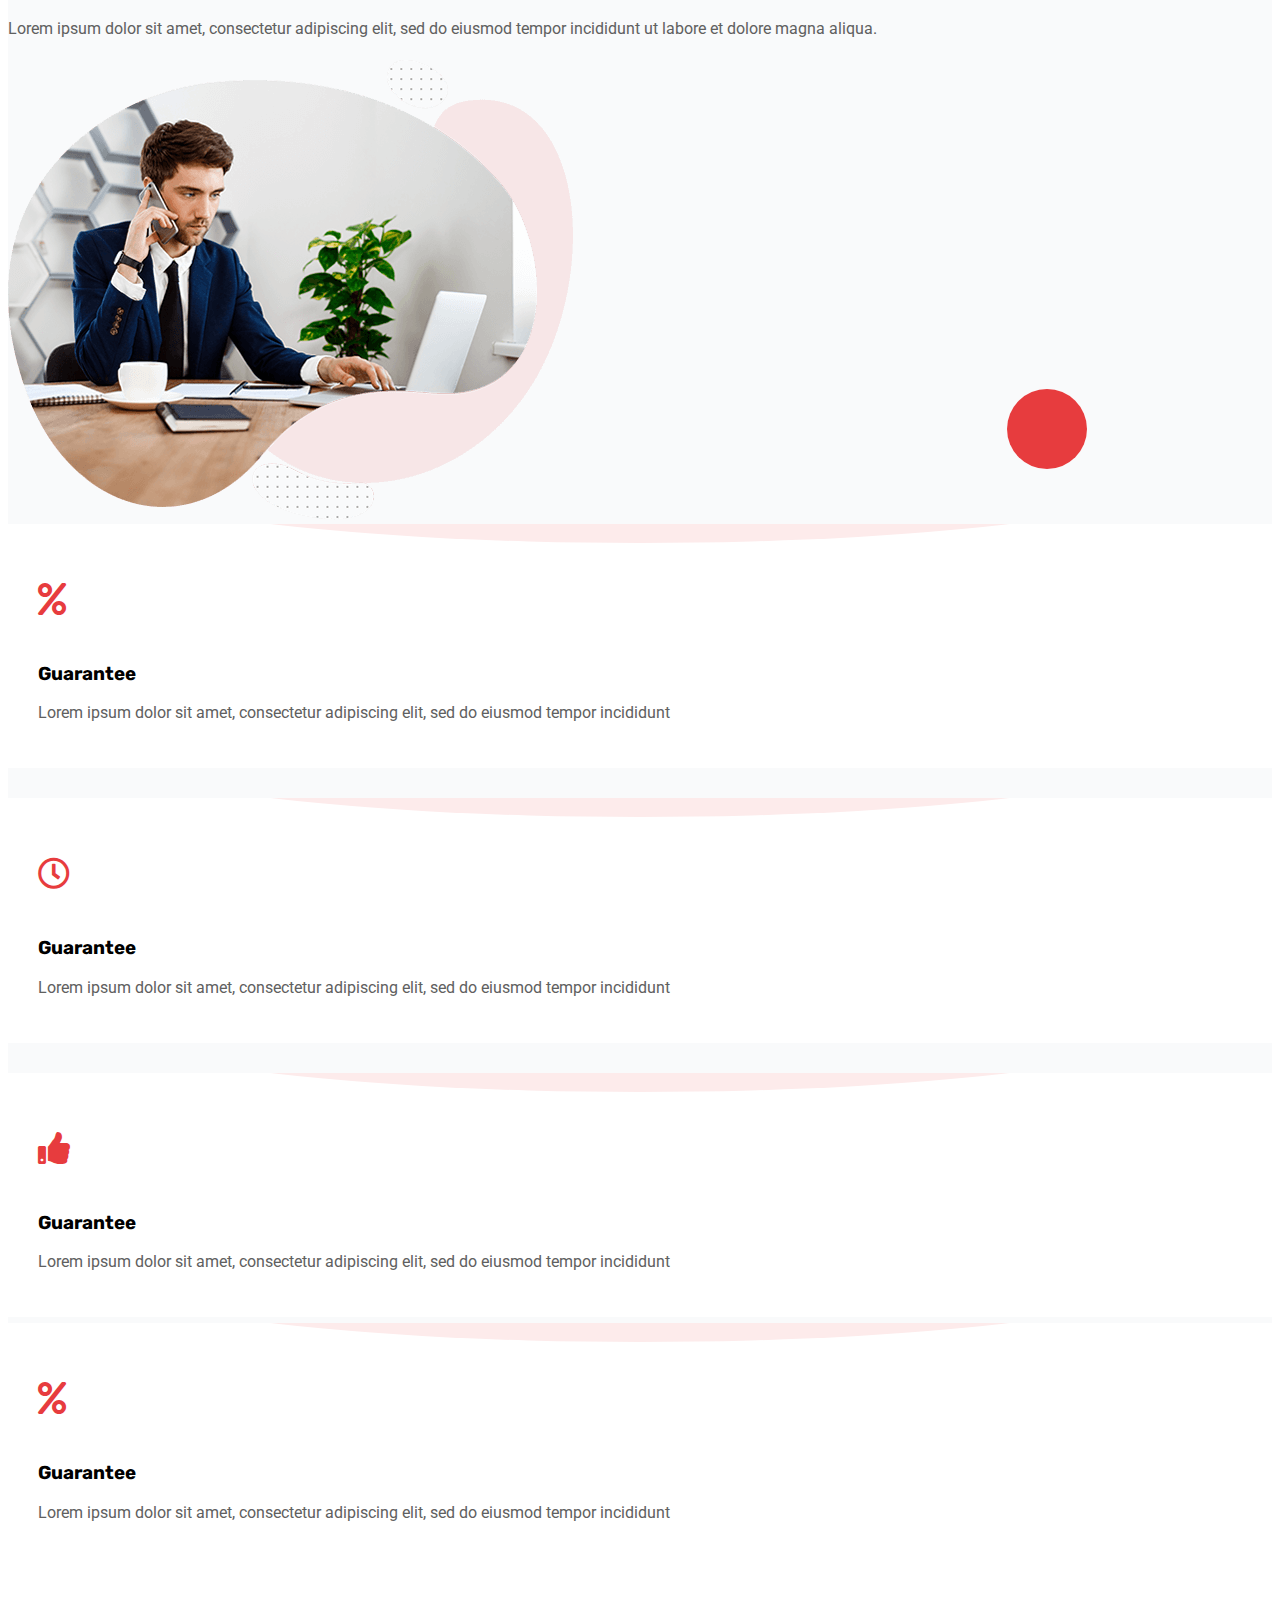
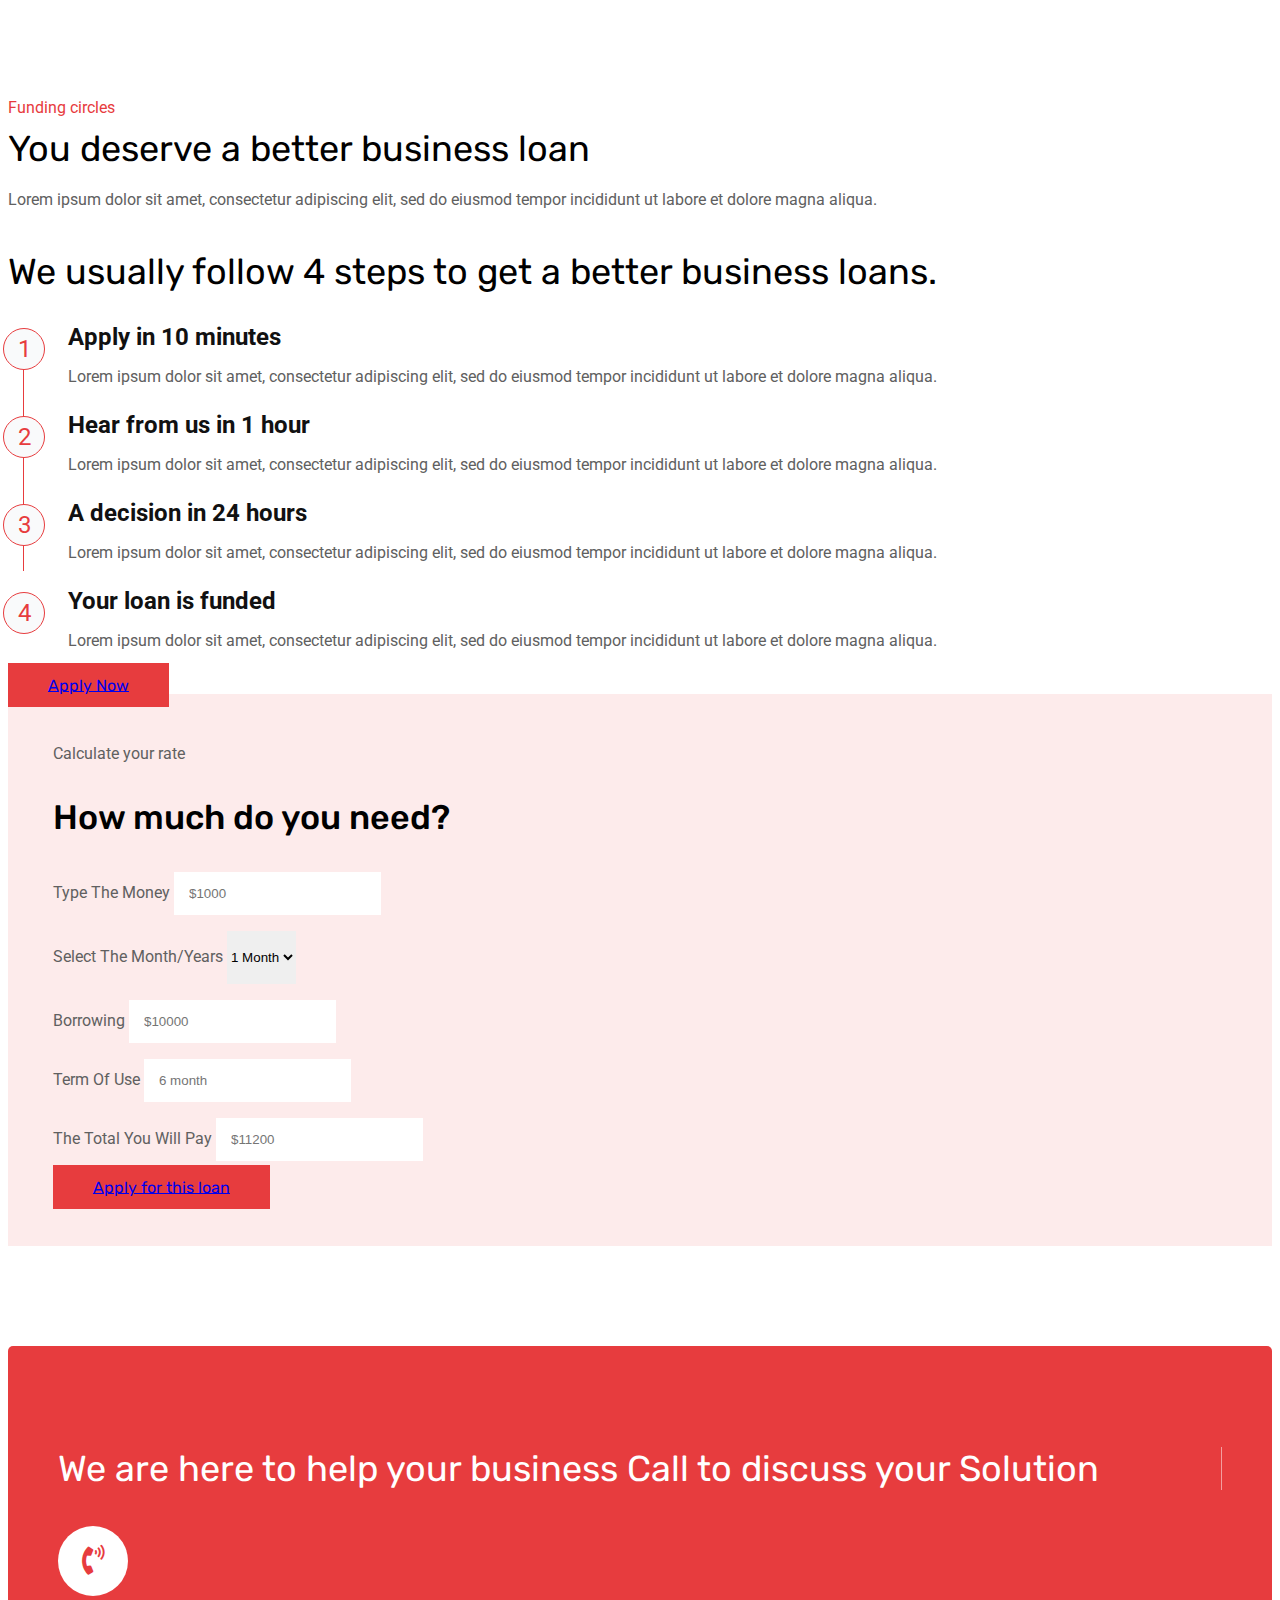
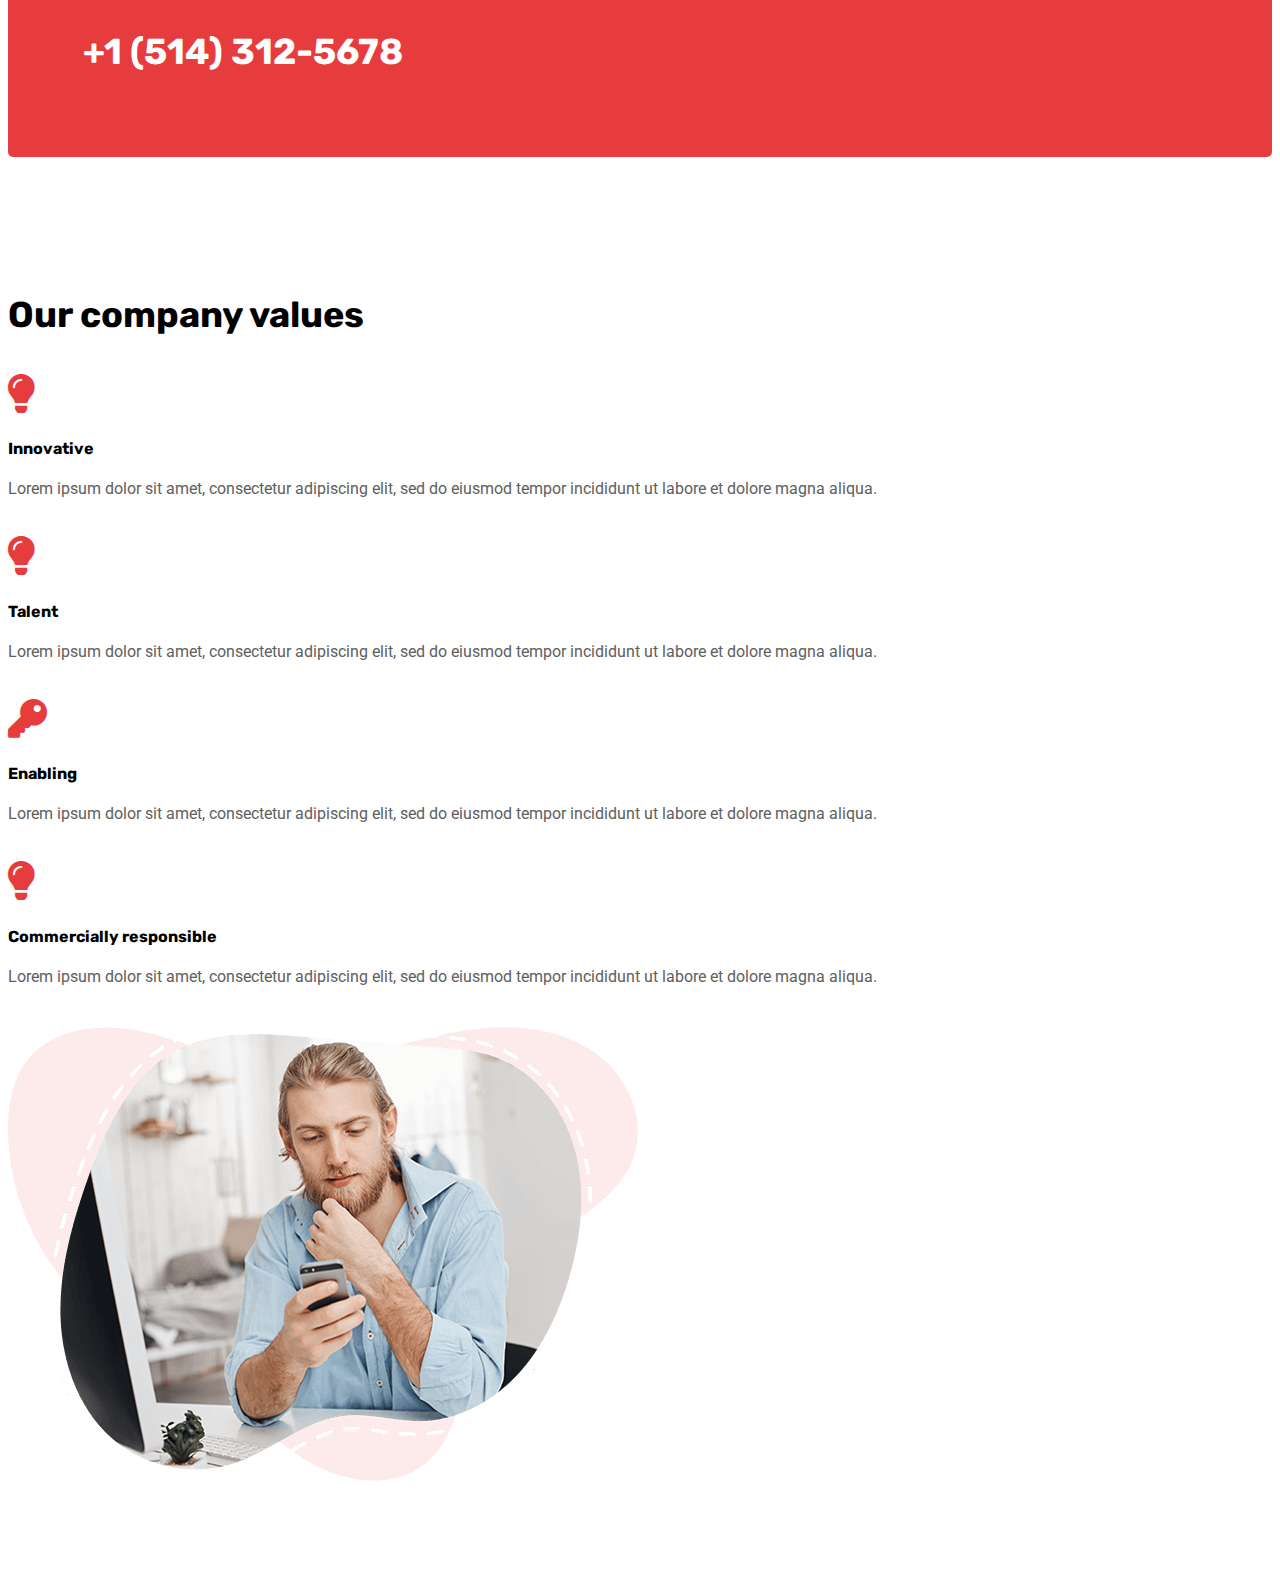
==== commit bef56517: "Company Value updated" ====
--- a/index.html
+++ b/index.html
@@ -352,6 +352,81 @@
       </div>
     </section>
 
+    <!-- Call To Action -->
+    <section class="call-to-action">
+      <div class="container call-bg">
+        <div class="row">
+          <div class="col-xl-7">
+            <div class="call-text">
+              <h3>We are here to help your business Call to discuss your Solution</h3>
+            </div>
+          </div>
+          <div class="col-xl-5">
+            <div class="call-phone-num d-flex">
+              <span><i class="fas fa-phone-volume"></i></span>
+              <h3><a href="tel:15143125678">+1 (514) 312-5678</a></h3>
+            </div>
+          </div>
+        </div>
+      </div>
+    </section>
+
+    <!-- Company value -->
+    <section class="company-value ptb100">
+      <div class="container">
+        <div class="row">
+          <div class="col-xl-6">
+            <div class="company-values-text">
+              <h3 class="mb-5">Our company values</h3>
+
+              <div class="value-item d-flex">
+                <div class="value-icon">
+                  <i class="fas fa-lightbulb"></i>
+                </div>
+                <div class="value-text">
+                  <h4>Innovative</h4>
+                  <p>Lorem ipsum dolor sit amet, consectetur adipiscing elit, sed do eiusmod tempor incididunt ut labore et dolore magna aliqua.</p>
+                </div>
+              </div>
+
+              <div class="value-item d-flex">
+                <div class="value-icon">
+                  <i class="fas fa-lightbulb"></i>
+                </div>
+                <div class="value-text">
+                  <h4>Talent</h4>
+                  <p>Lorem ipsum dolor sit amet, consectetur adipiscing elit, sed do eiusmod tempor incididunt ut labore et dolore magna aliqua.</p>
+                </div>
+              </div>
+
+              <div class="value-item d-flex">
+                <div class="value-icon">
+                  <i class="fas fa-key"></i>
+                </div>
+                <div class="value-text">
+                  <h4>Enabling</h4>
+                  <p>Lorem ipsum dolor sit amet, consectetur adipiscing elit, sed do eiusmod tempor incididunt ut labore et dolore magna aliqua.</p>
+                </div>
+              </div>
+
+              <div class="value-item d-flex">
+                <div class="value-icon">
+                  <i class="fas fa-lightbulb"></i>
+                </div>
+                <div class="value-text">
+                  <h4>Commercially responsible</h4>
+                  <p>Lorem ipsum dolor sit amet, consectetur adipiscing elit, sed do eiusmod tempor incididunt ut labore et dolore magna aliqua.</p>
+                </div>
+              </div>
+
+            </div>
+          </div>
+          <div class="col-xl-6">
+            <img class="mt-5" src="img/company2.png" alt="">
+          </div>
+        </div>
+      </div>
+    </section>
 
 
     <!-- Optional JavaScript -->
--- a/style.css
+++ b/style.css
@@ -6,6 +6,7 @@
 }
 img{
     max-width: 100%;
+    height: auto;
 }
 .bg-gray{
     background-color: #f9fafb
@@ -531,4 +532,61 @@
 }
 .calculate-form .form-group label{
     color: #606060;
+}
+
+/* Call To action */
+.call-bg{
+    background-color: #e73c3e;
+    padding: 65px 50px;
+    border-radius: 5px;
+    -webkit-border-radius: 5px;
+    -moz-border-radius: 5px;
+    -ms-border-radius: 5px;
+    -o-border-radius: 5px;
+}
+.call-text h3{
+    font-size: 36px;
+    font-weight: 400;
+    color: #fff;
+    border-right: 1px solid #f39e9f;
+}
+.call-phone-num{
+    margin-top: 10px;
+}
+.call-phone-num span{
+    display: inline-block;
+    height: 70px;
+    width: 70px;
+    line-height: 70px;
+    background: #fff;
+    color: #e73c3e;
+    text-align: center;
+    font-size: 30px;
+    border-radius: 50%;
+    -webkit-border-radius: 50%;
+    -moz-border-radius: 50%;
+    -ms-border-radius: 50%;
+    -o-border-radius: 50%;
+}
+.call-phone-num a{
+    display: inline-block;
+    color: #fff;
+    margin-left: 25px;
+    text-decoration: none;
+    font-size: 36px;
+    margin-top: 15px;
+}
+
+/* Company Value */
+.company-values-text h3{
+    font-size: 36px;
+}
+
+.value-item{
+    padding-bottom: 20px;
+}
+.value-icon{
+    color: #e73c3e;
+    font-size: 39px;
+    margin-right: 30px;
 }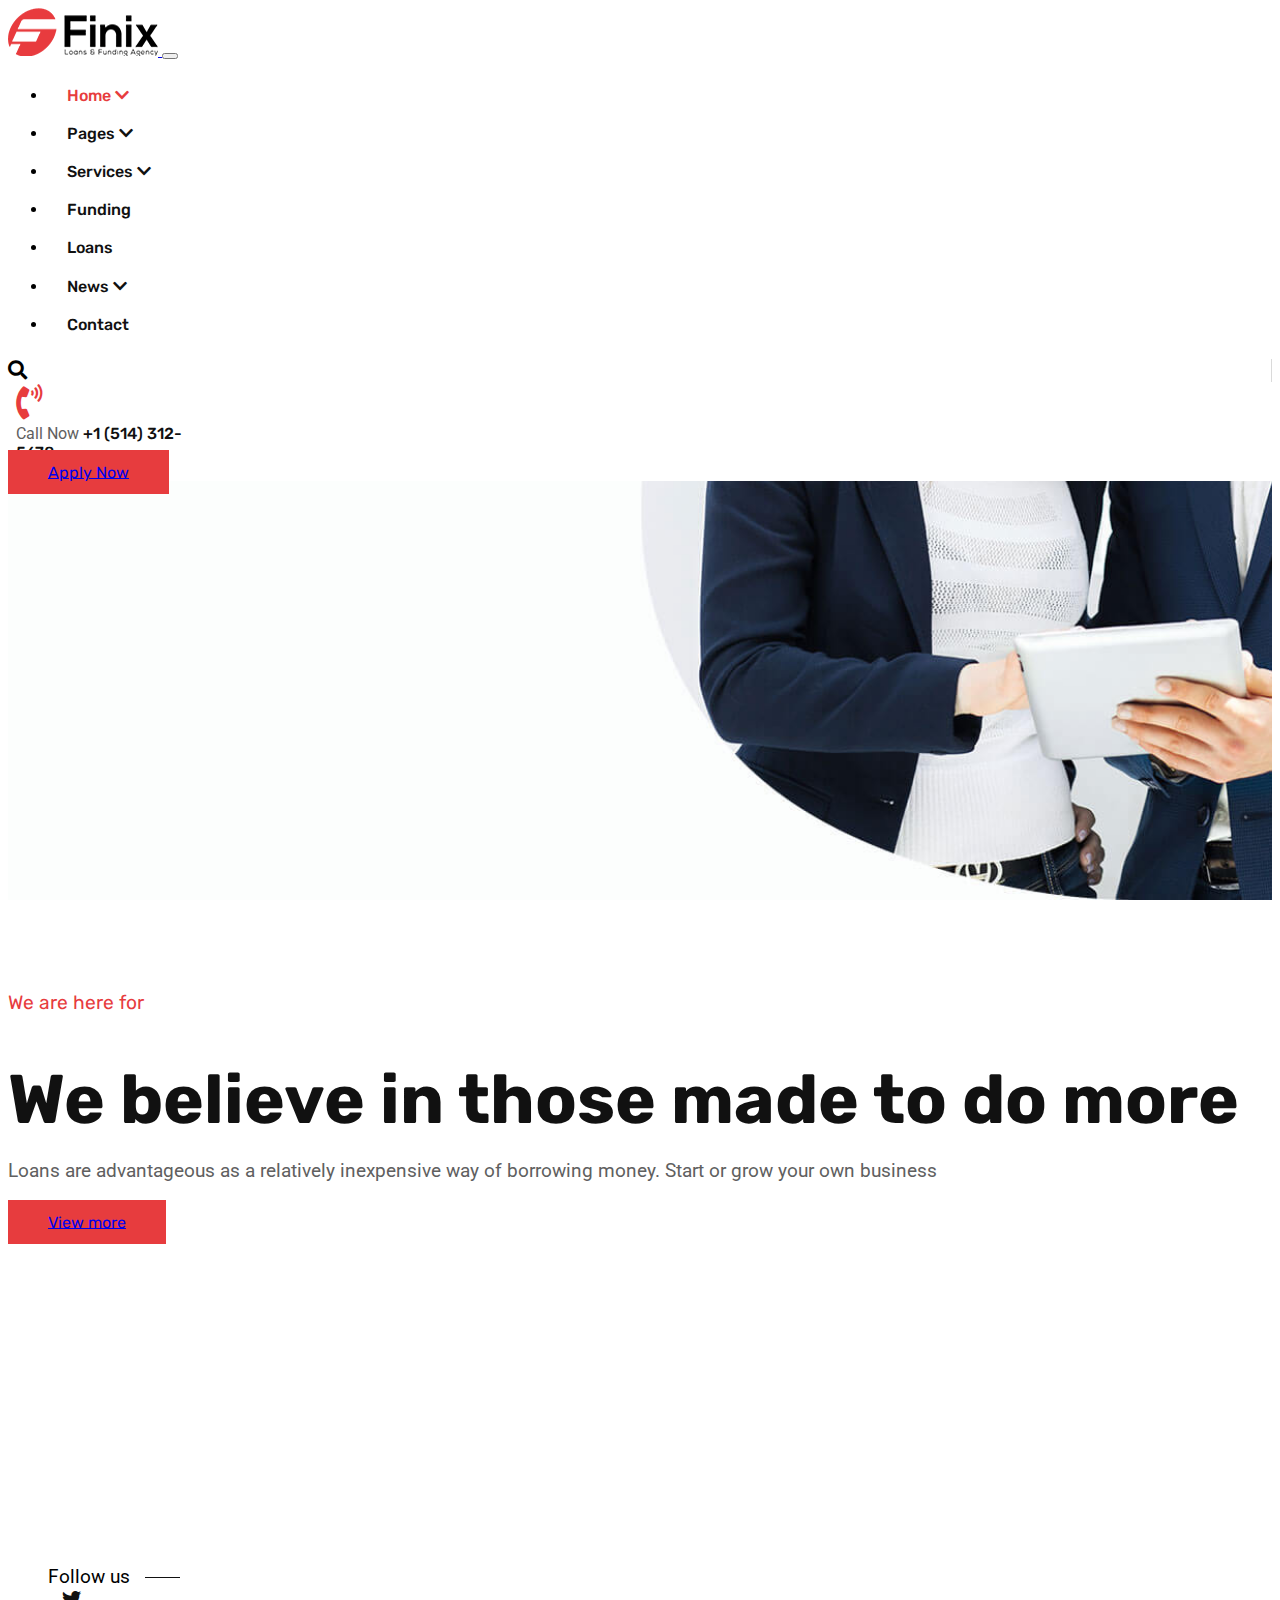
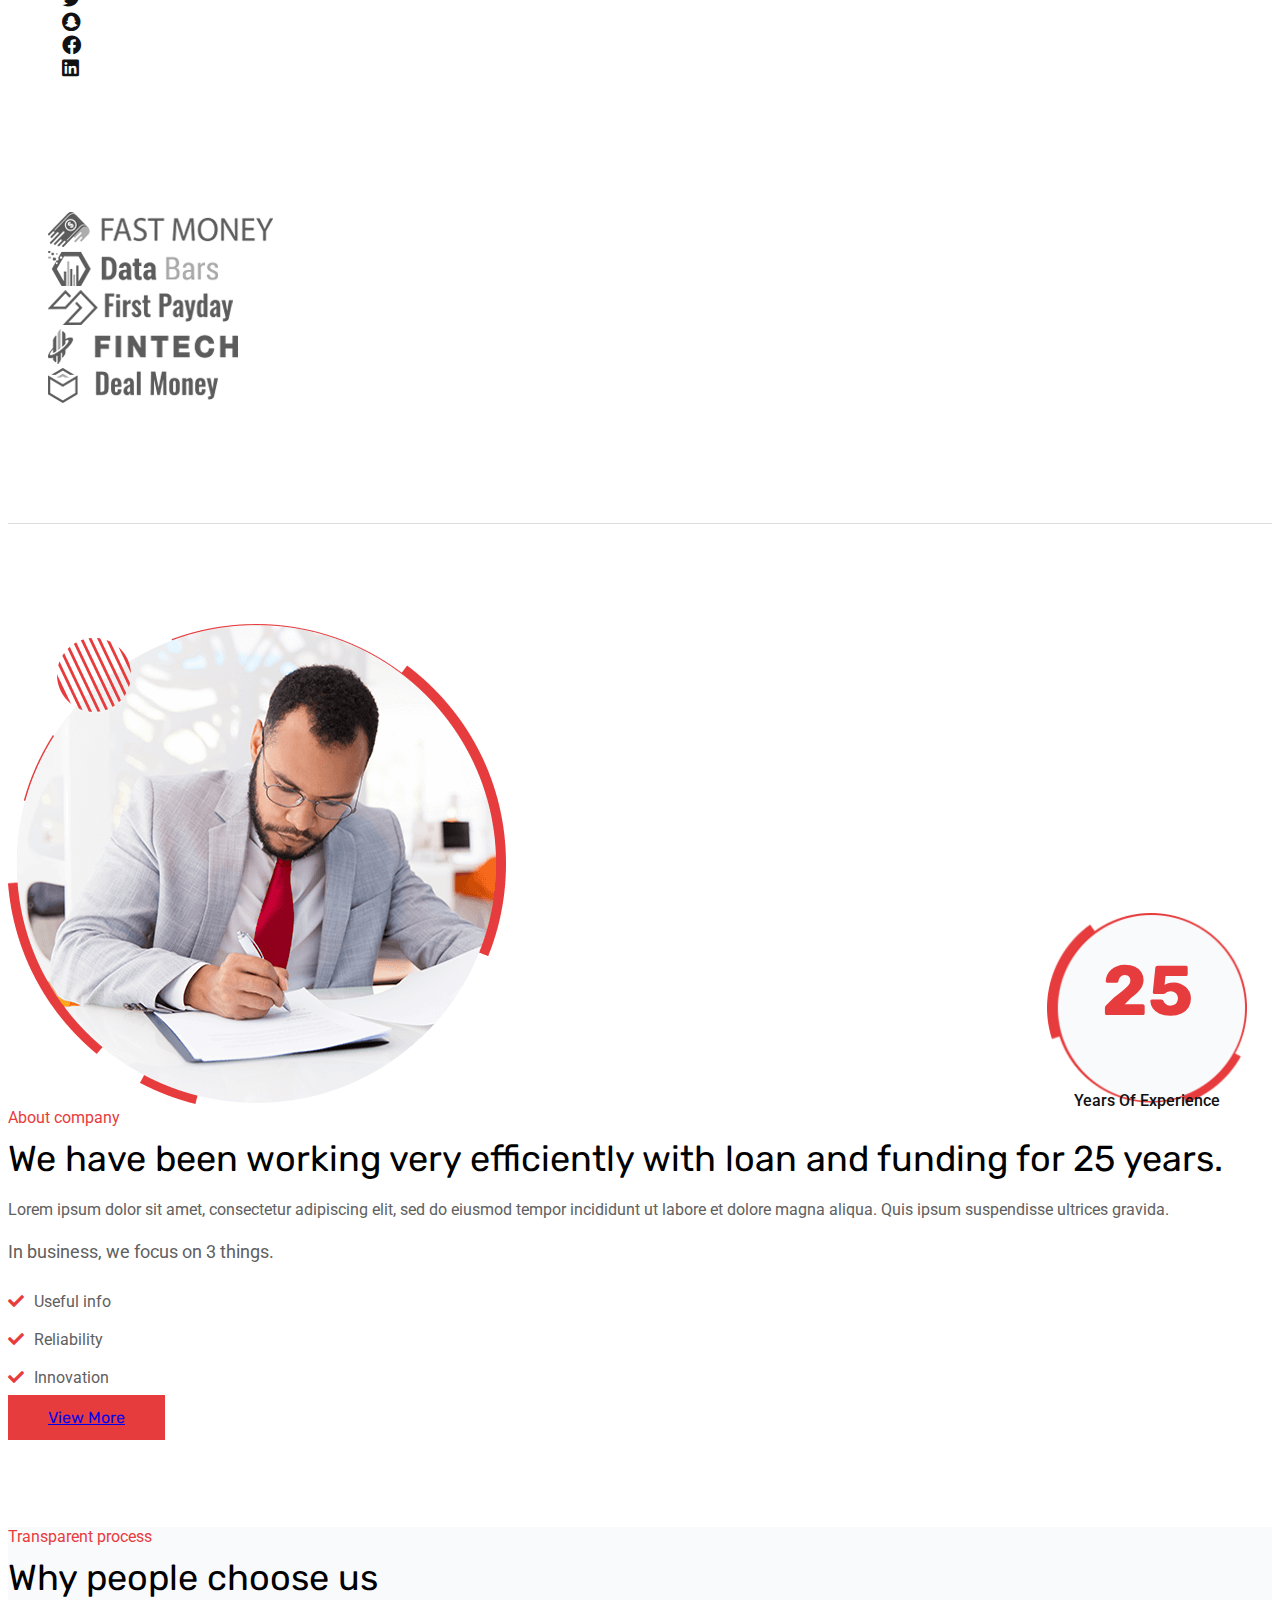
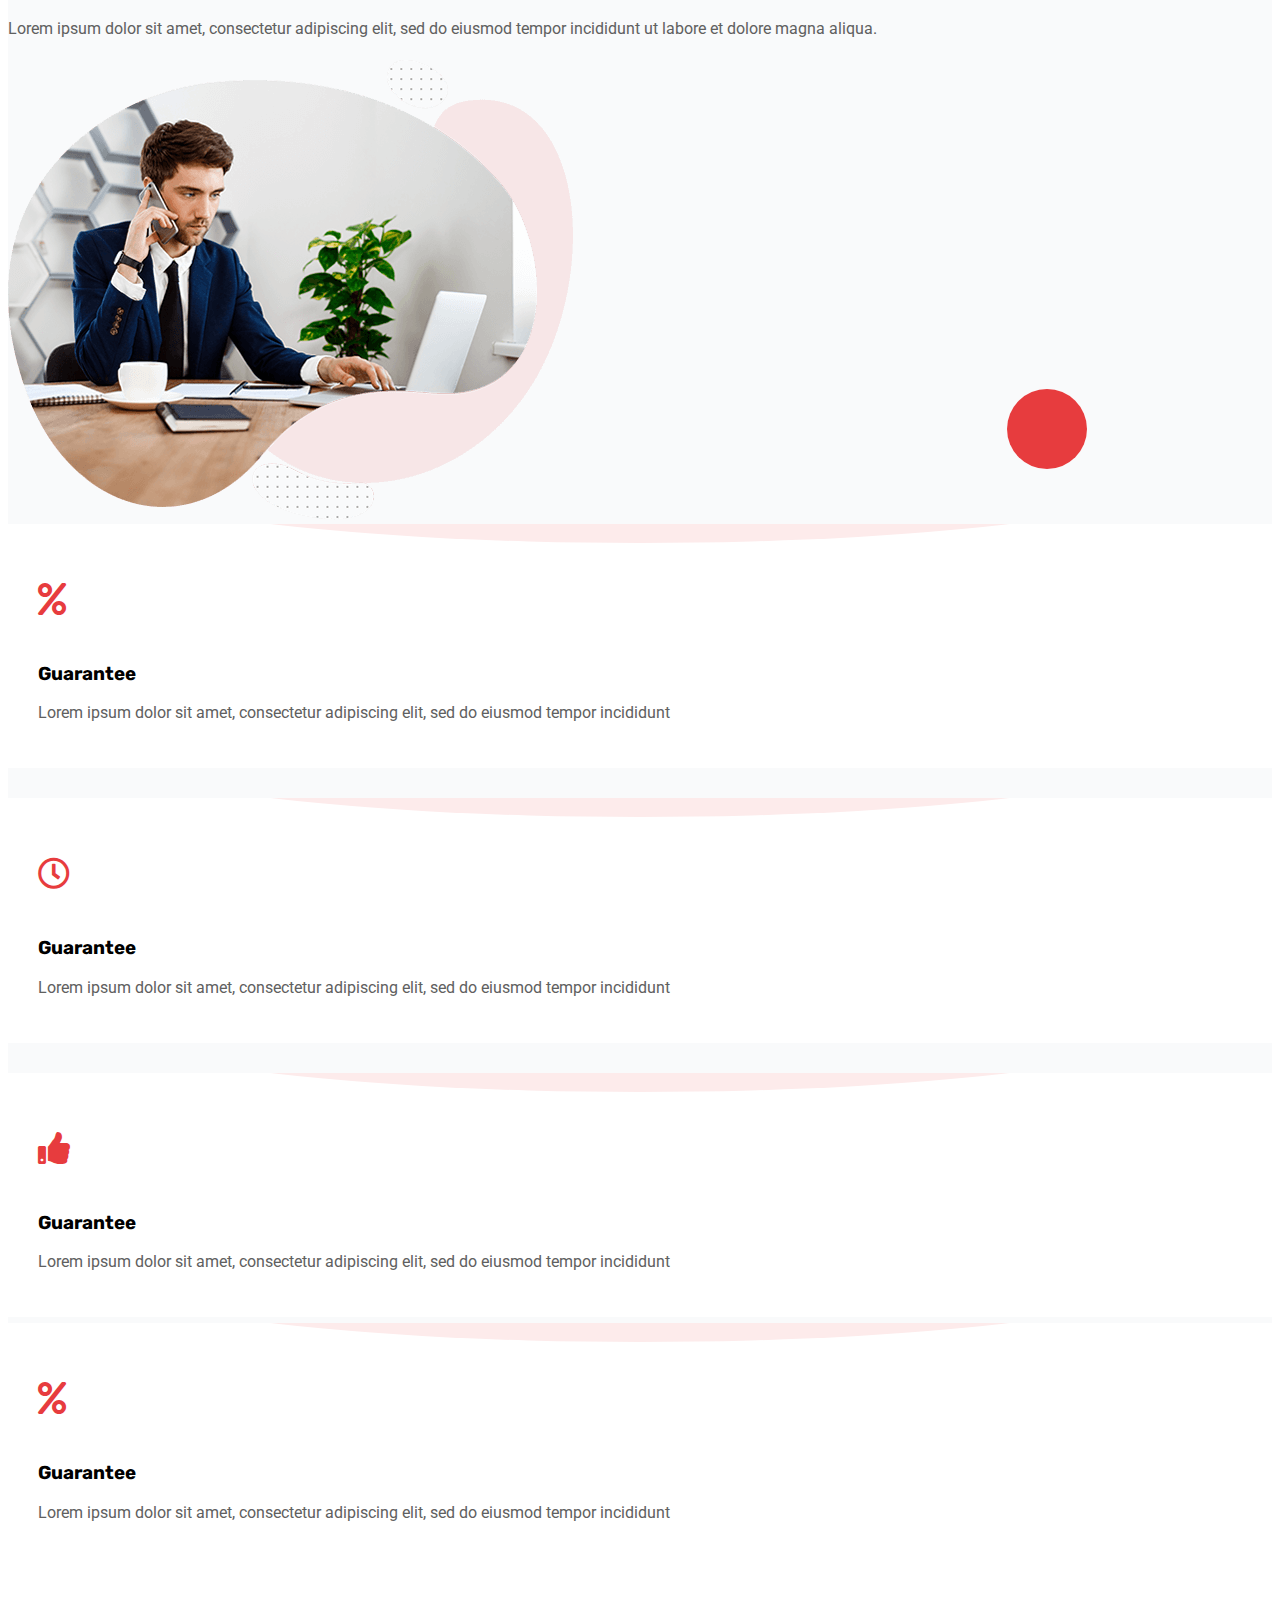
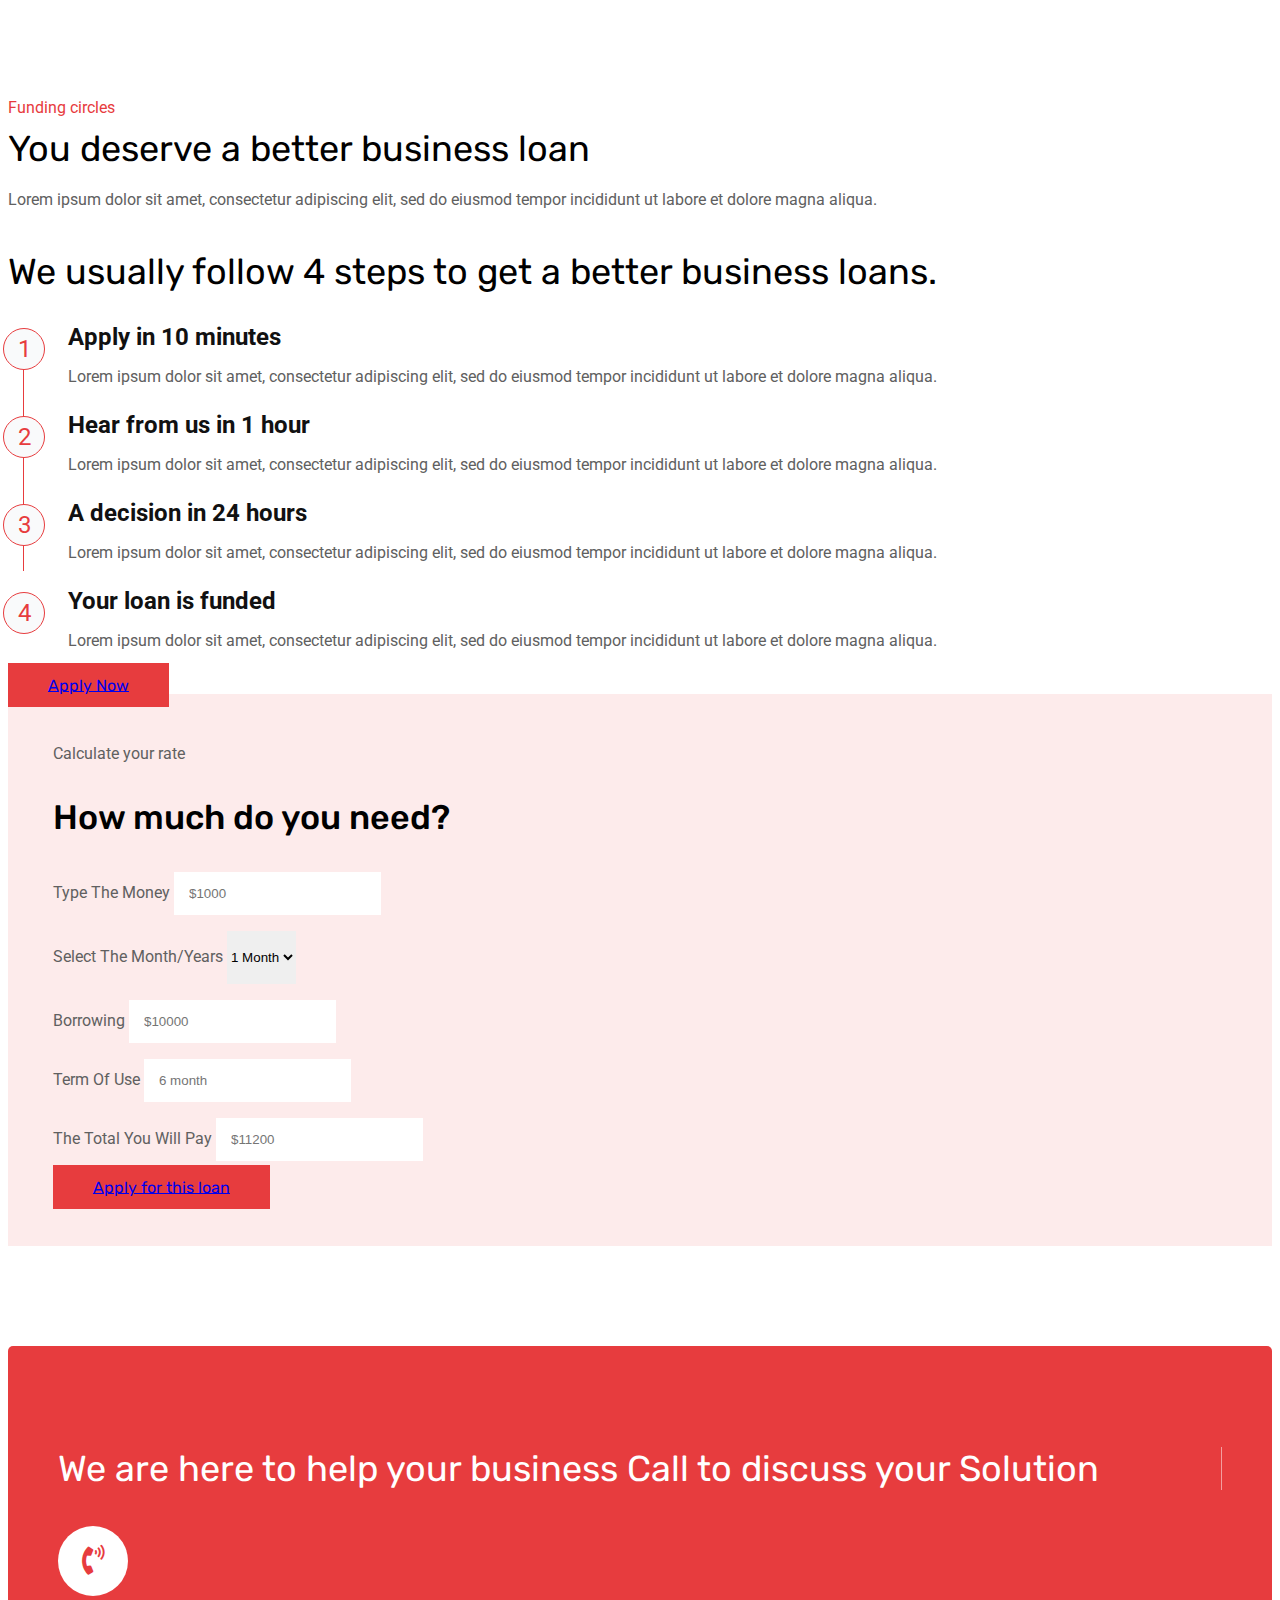
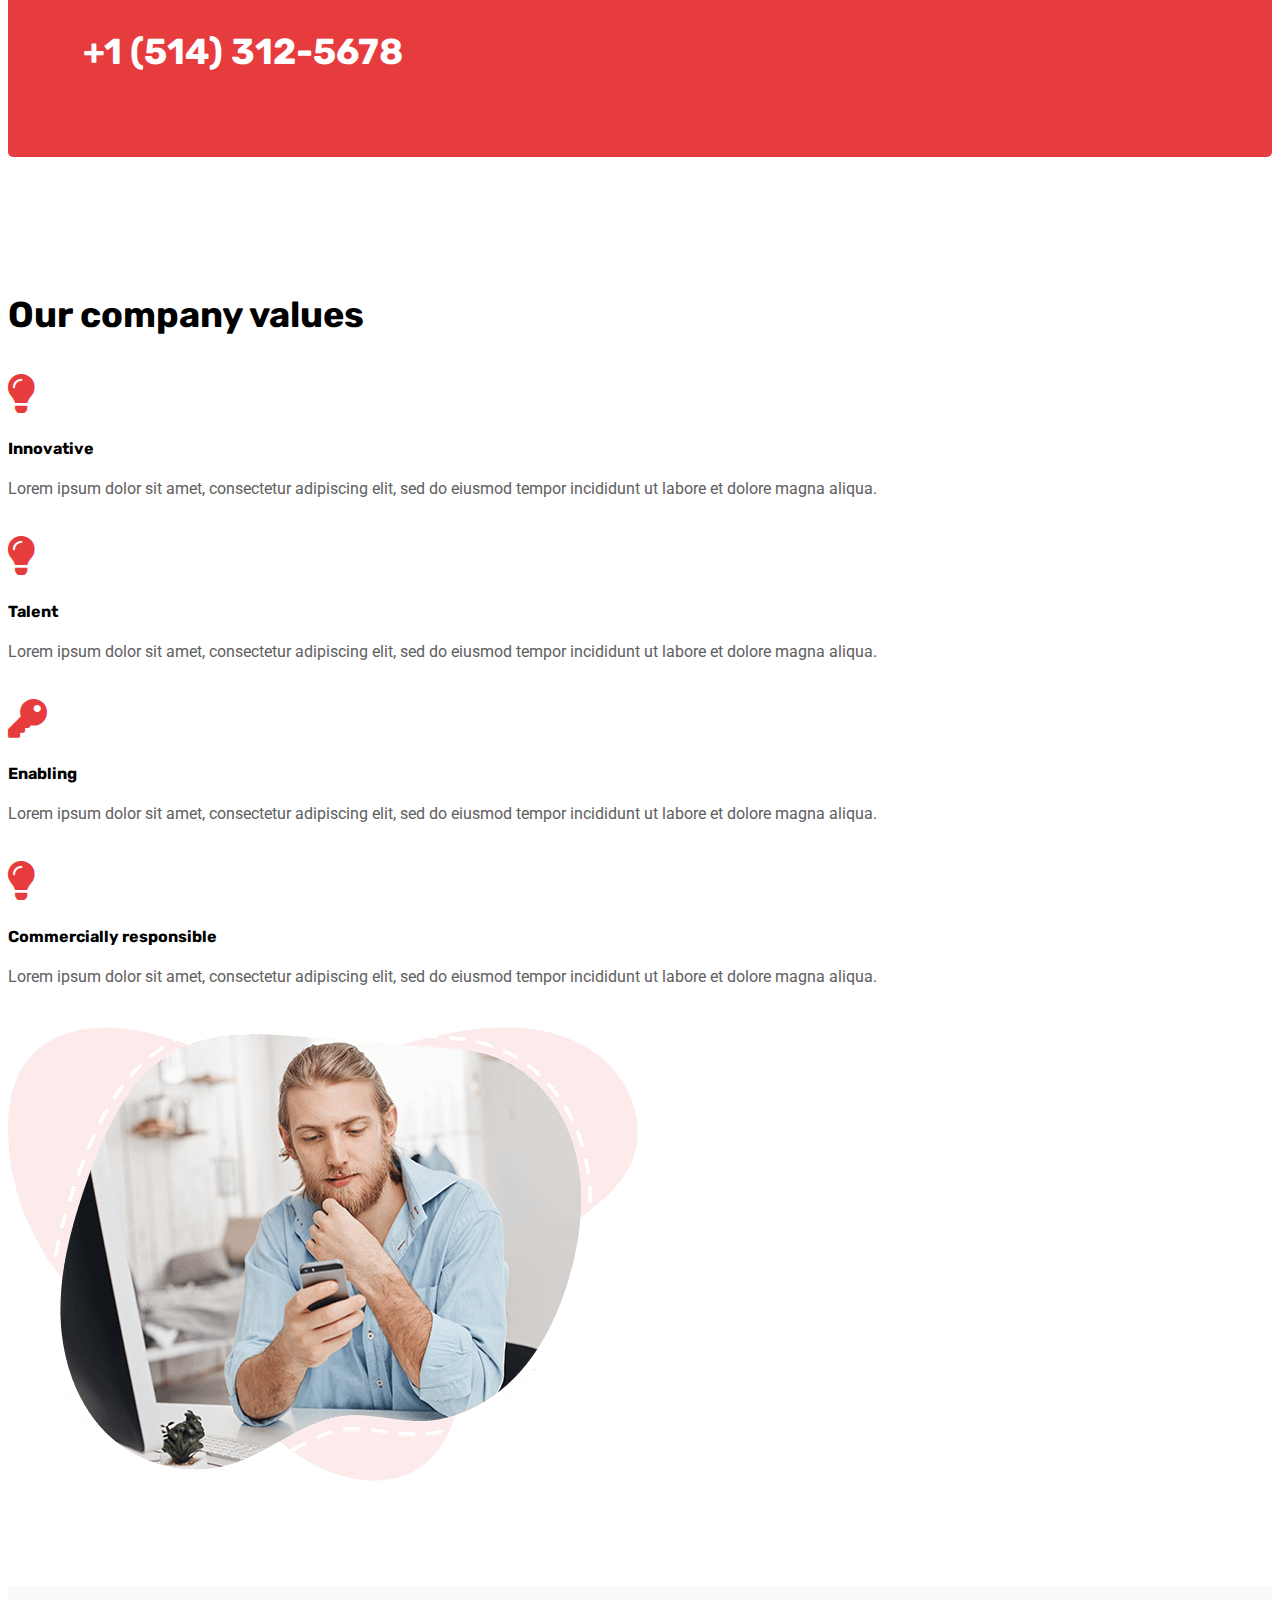
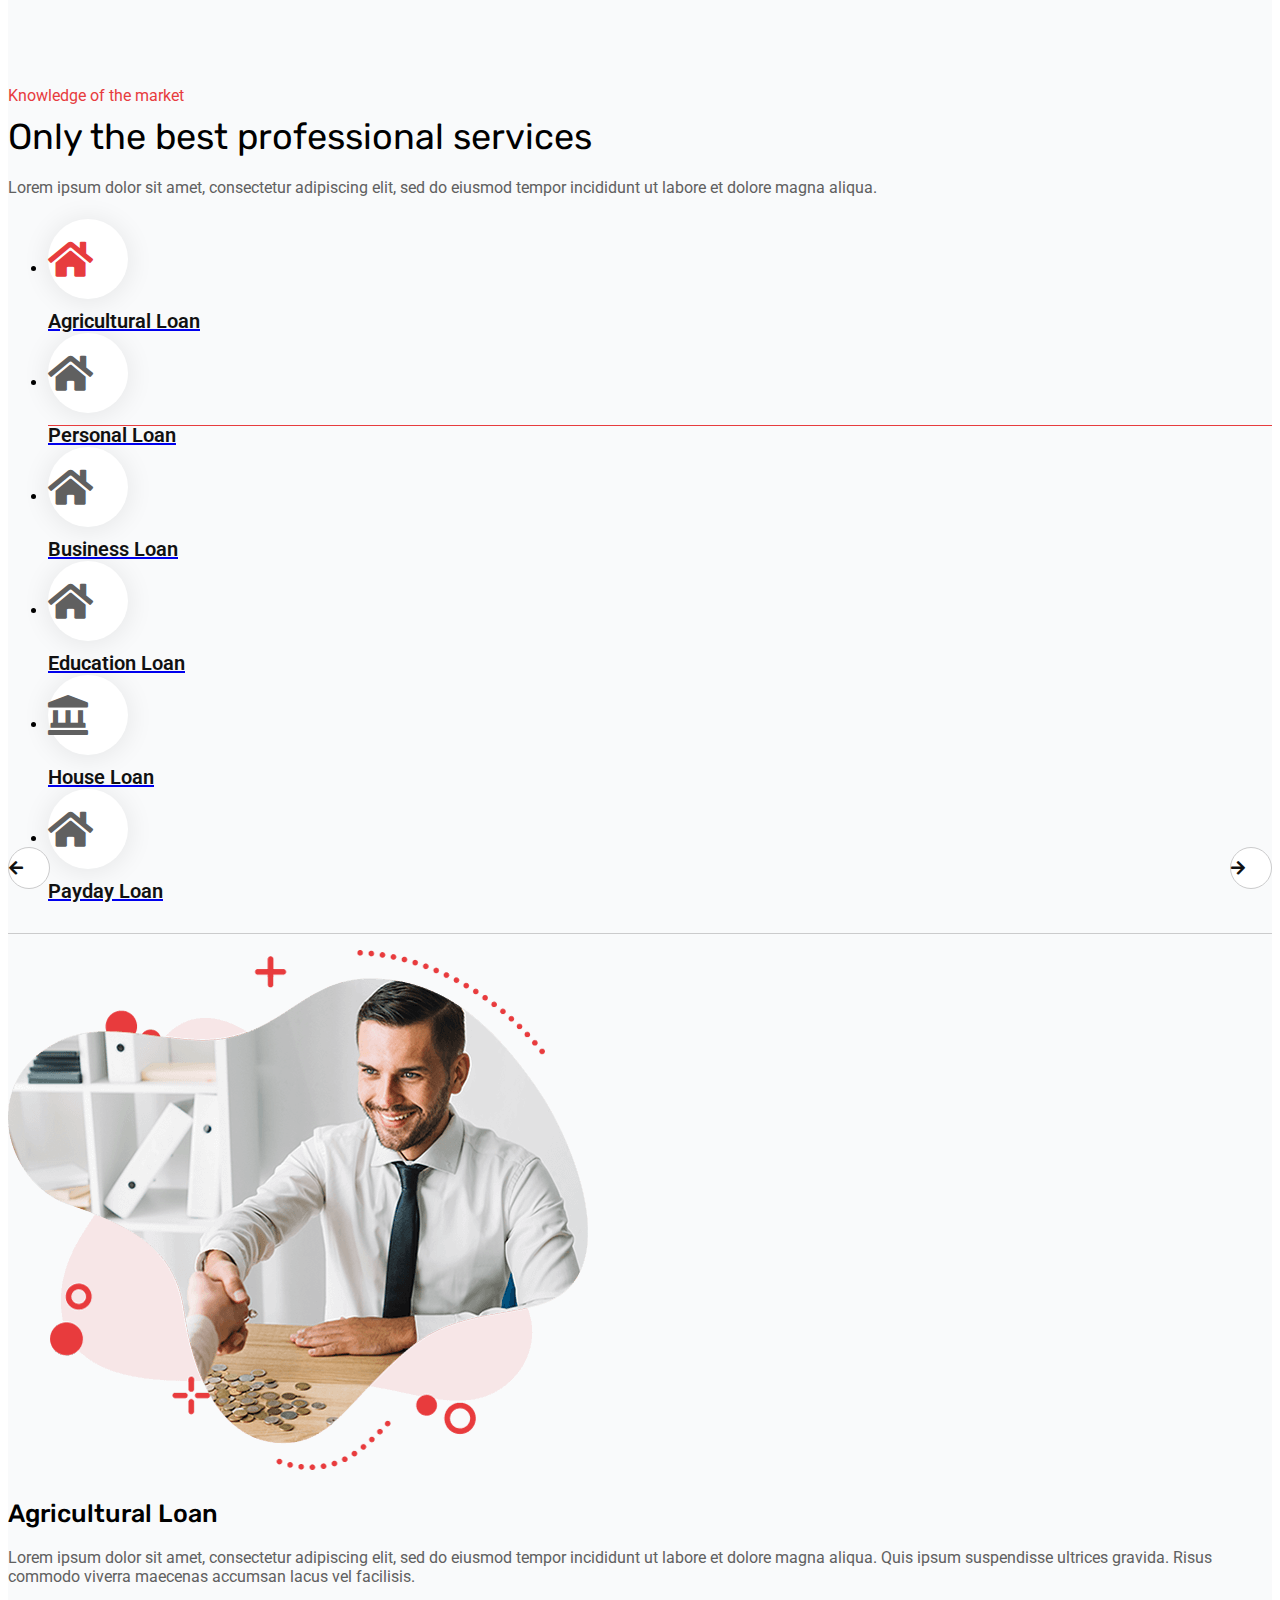
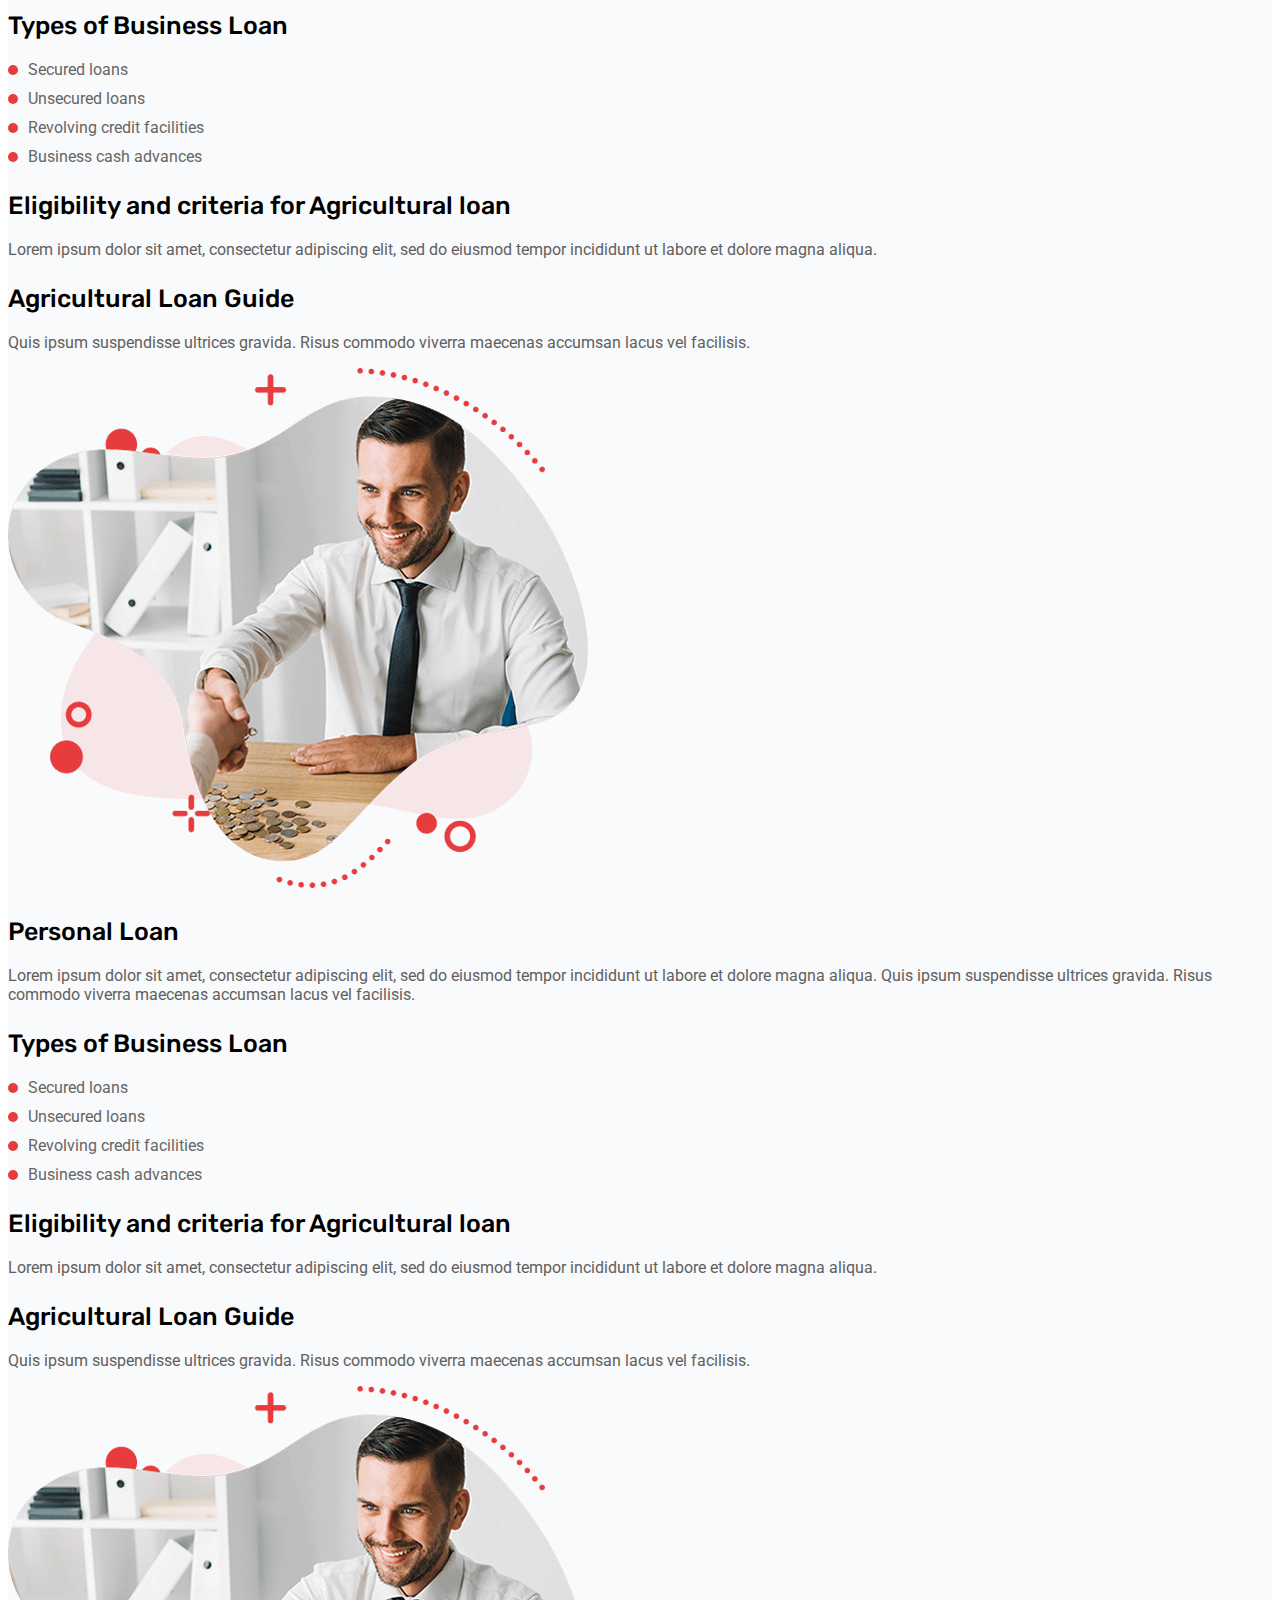
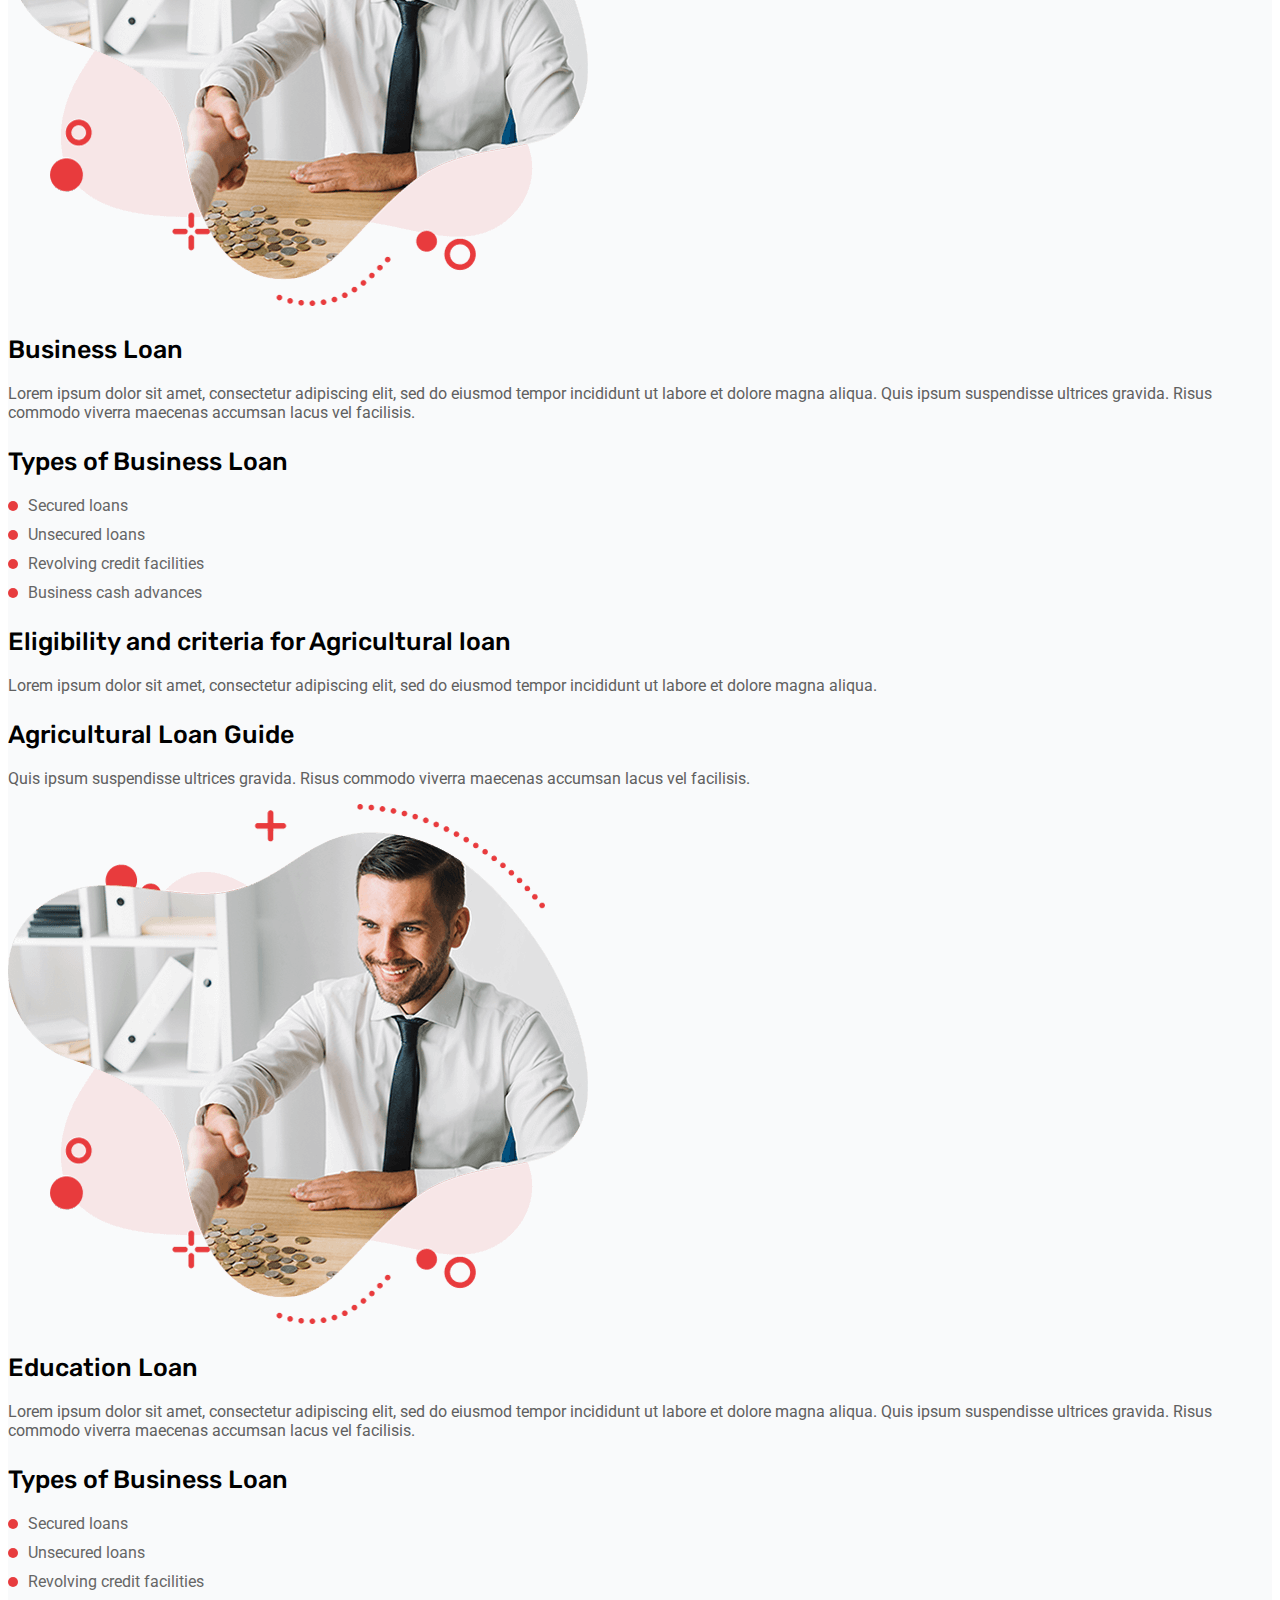
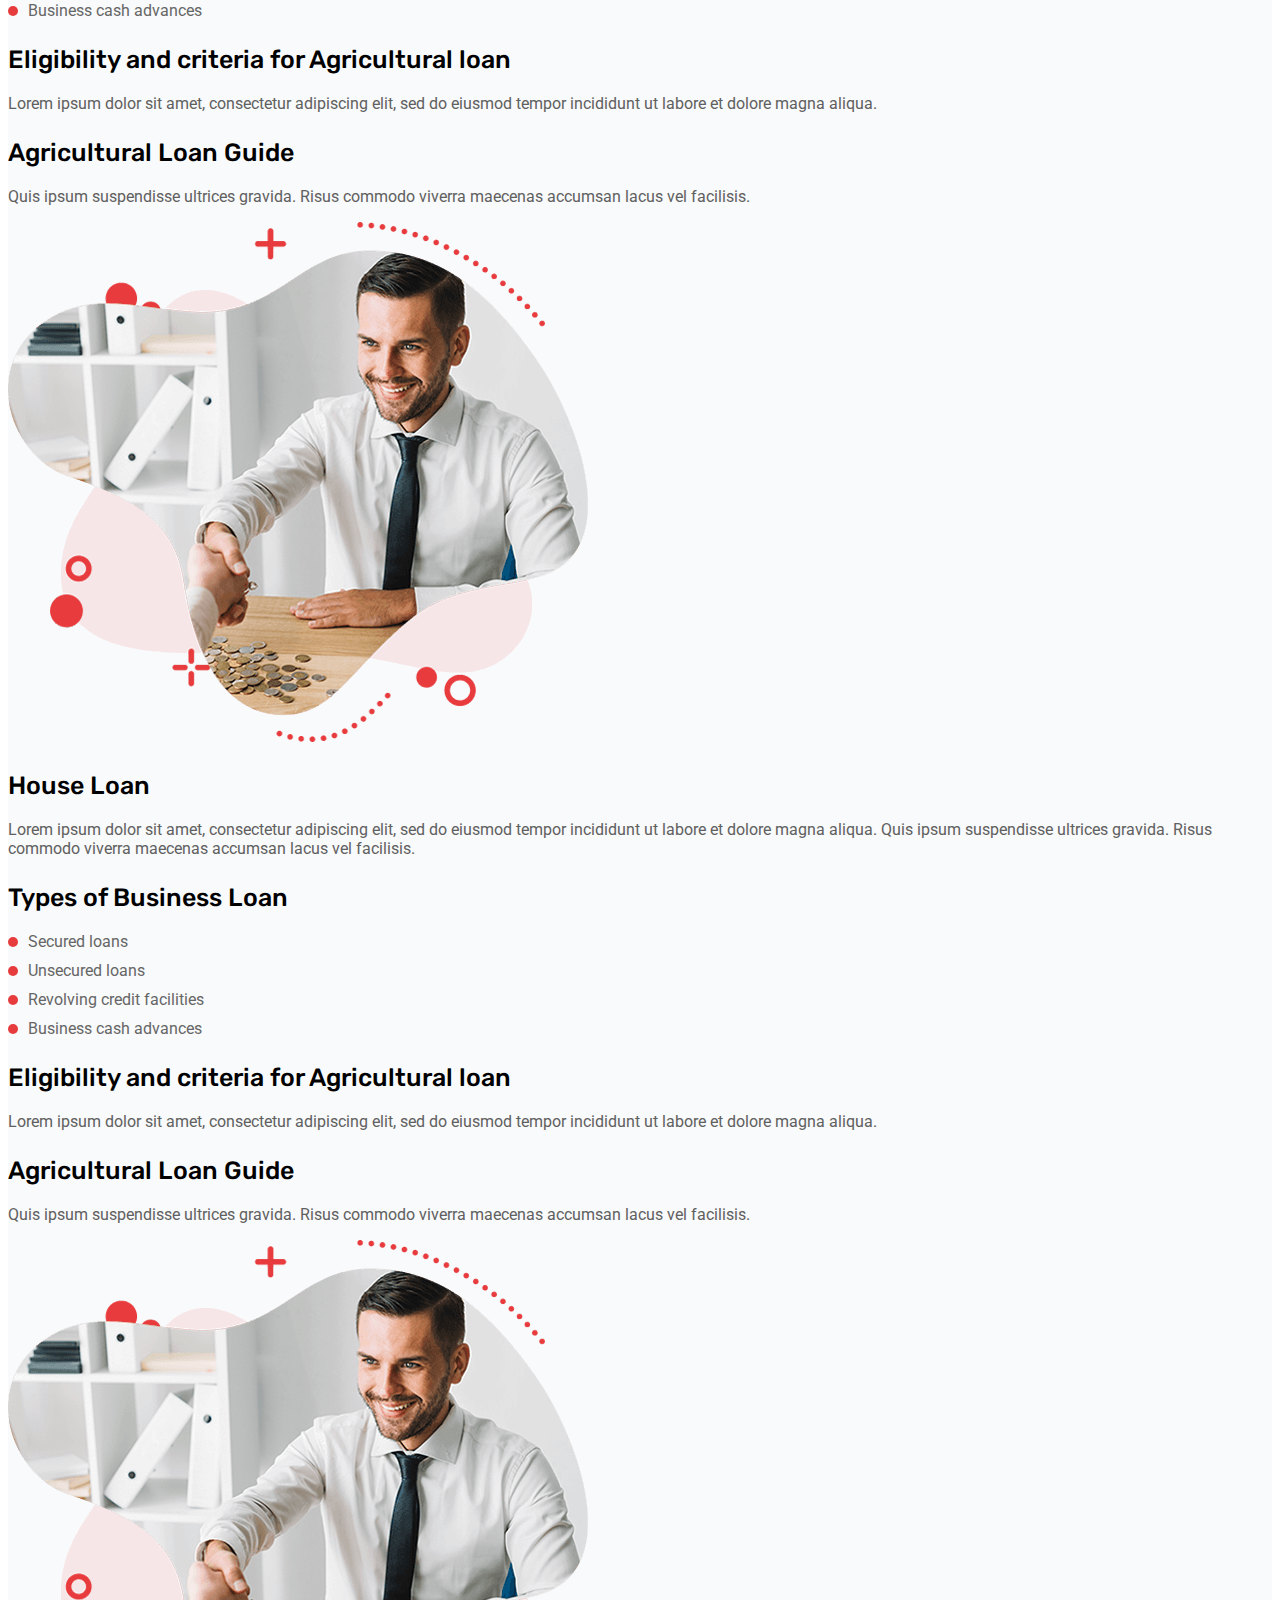
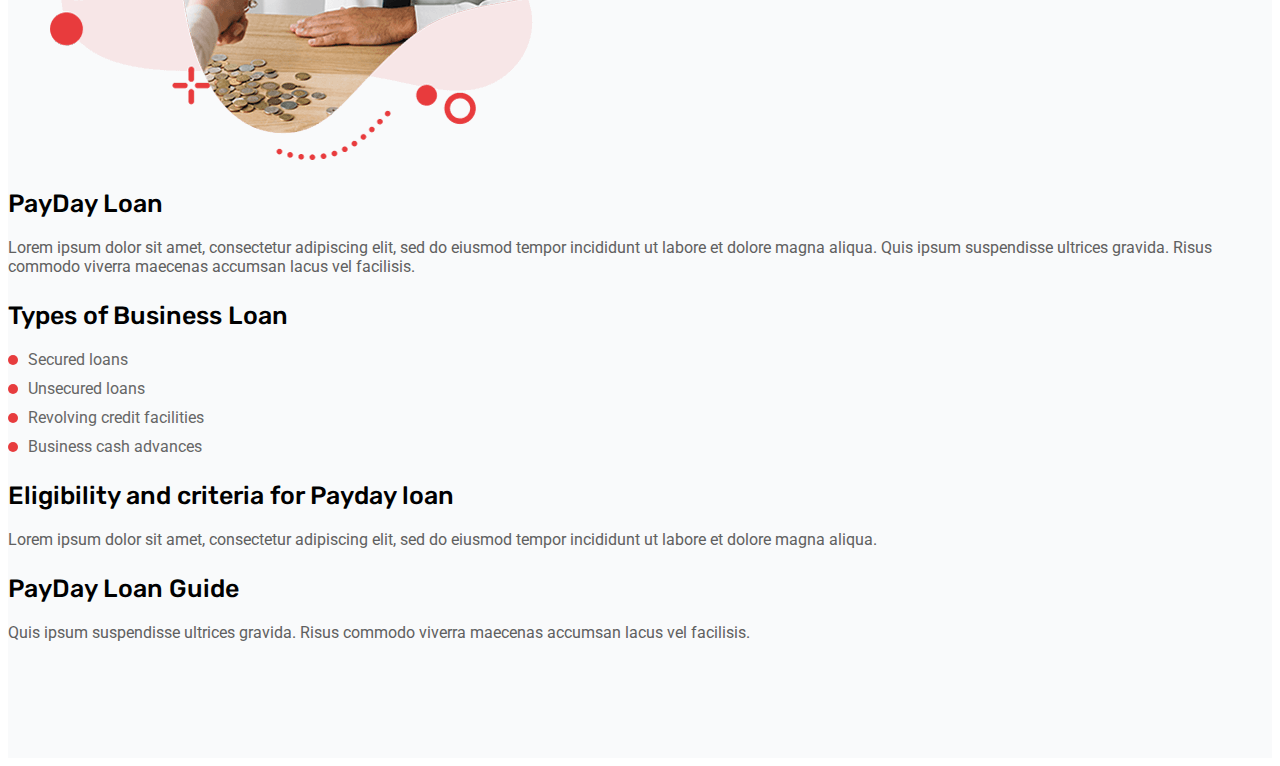
==== commit 722ef69c: "Service section updated" ====
--- a/index.html
+++ b/index.html
@@ -428,6 +428,234 @@
       </div>
     </section>
 
+    <!-- Service Section -->
+    <section class="service bg-gray ptb100">
+      <div class="container">
+        <div class="row">
+          <div class="col-xl-12">
+            <div class="finix-text text-center">
+              <span>Knowledge of the market</span>
+              <h2>Only the best professional services</h2>
+              <p class="w-50 mx-auto">Lorem ipsum dolor sit amet, consectetur adipiscing elit, sed do eiusmod tempor incididunt ut labore et dolore magna aliqua.</p>
+            </div>
+          </div>
+        </div>
+
+        <div class="row">
+          <div class="col-xl-12">
+            <div class="services-tab mt-4">
+
+              <ul class="nav mb-5 text-center service-item" id="pills-tab" role="tablist">
+                <li class="nav-item">
+                  <a class="nav-link active" id="pills-home-tab" data-toggle="pill" href="#pills-agriculture" role="tab" aria-controls="pills-home" aria-selected="true">
+                    <span class="d-block"><i class="fas fa-home"></i></span>
+                    <strong class="d-block">Agricultural Loan</strong>
+                  </a>
+                </li>
+                <li class="nav-item">
+                  <a class="nav-link" id="pills-profile-tab" data-toggle="pill" href="#pills-personal" role="tab" aria-controls="pills-profile" aria-selected="false">
+                    <span class="d-block"><i class="fas fa-home"></i></span>
+                    <strong class="d-block">Personal Loan</strong>
+                  </a>
+                </li>
+                <li class="nav-item ">
+                  <a class="nav-link" id="pills-contact-tab" data-toggle="pill" href="#pills-business" role="tab" aria-controls="pills-contact" aria-selected="false">
+                    <span class="d-block"><i class="fas fa-home"></i></span>
+                    <strong class="d-block">Business Loan</strong>
+                  </a>
+                </li>
+                <li class="nav-item ">
+                  <a class="nav-link" id="pills-contact-tab" data-toggle="pill" href="#pills-education" role="tab" aria-controls="pills-contact" aria-selected="false">
+                    <span class="d-block"><i class="fas fa-home"></i></span>
+                    <strong class="d-block">Education Loan</strong>
+                  </a>
+                </li>
+                <li class="nav-item ">
+                  <a class="nav-link" id="pills-contact-tab" data-toggle="pill" href="#pills-house" role="tab" aria-controls="pills-contact" aria-selected="false">
+                    <span class="d-block"><i class="fas fa-landmark"></i></span>
+                    <strong class="d-block">House Loan</strong>
+                  </a>
+                </li>
+                <li class="nav-item ">
+                  <a class="nav-link" id="pills-contact-tab" data-toggle="pill" href="#pills-payday" role="tab" aria-controls="pills-contact" aria-selected="false">
+                    <span class="d-block"><i class="fas fa-home"></i></span>
+                    <strong class="d-block">Payday Loan</strong>
+                  </a>
+                </li>
+              </ul>
+
+              <div class="tab-content" id="pills-tabContent">
+                <div class="tab-pane fade show active" id="pills-agriculture" role="tabpanel" aria-labelledby="pills-home-tab">
+
+                  <div class="service-item-content">
+                    <div class="row">
+                      <div class="col-xl-6">
+                        <img src="img/services-tab.png" alt="">
+                      </div>
+                      <div class="col-xl-6">
+                        <div class="service-item-text">
+                          <h3>Agricultural Loan</h3>
+                          <p>Lorem ipsum dolor sit amet, consectetur adipiscing elit, sed do eiusmod tempor incididunt ut labore et dolore magna aliqua. Quis ipsum suspendisse ultrices gravida. Risus commodo viverra maecenas accumsan lacus vel facilisis.</p>
+                          <h3>Types of Business Loan</h3>
+                          <ul>
+                            <li>Secured loans</li>
+                            <li>Unsecured loans</li>
+                            <li>Revolving credit facilities</li>
+                            <li>Business cash advances</li>
+                          </ul>
+                          <h3>Eligibility and criteria for Agricultural loan</h3>
+                          <p>Lorem ipsum dolor sit amet, consectetur adipiscing elit, sed do eiusmod tempor incididunt ut labore et dolore magna aliqua.</p>
+                          <h3>Agricultural Loan Guide</h3>
+                          <p>Quis ipsum suspendisse ultrices gravida. Risus commodo viverra maecenas accumsan lacus vel facilisis.</p>
+                        </div>
+                      </div>
+                    </div>
+                  </div>
+                </div>
+
+                <div class="tab-pane fade" id="pills-personal" role="tabpanel" aria-labelledby="pills-profile-tab">
+                  <div class="service-item-content">
+                    <div class="row">
+                      <div class="col-xl-6">
+                        <img src="img/services-tab.png" alt="">
+                      </div>
+                      <div class="col-xl-6">
+                        <div class="service-item-text">
+                          <h3>Personal Loan</h3>
+                          <p>Lorem ipsum dolor sit amet, consectetur adipiscing elit, sed do eiusmod tempor incididunt ut labore et dolore magna aliqua. Quis ipsum suspendisse ultrices gravida. Risus commodo viverra maecenas accumsan lacus vel facilisis.</p>
+                          <h3>Types of Business Loan</h3>
+                          <ul>
+                            <li>Secured loans</li>
+                            <li>Unsecured loans</li>
+                            <li>Revolving credit facilities</li>
+                            <li>Business cash advances</li>
+                          </ul>
+                          <h3>Eligibility and criteria for Agricultural loan</h3>
+                          <p>Lorem ipsum dolor sit amet, consectetur adipiscing elit, sed do eiusmod tempor incididunt ut labore et dolore magna aliqua.</p>
+                          <h3>Agricultural Loan Guide</h3>
+                          <p>Quis ipsum suspendisse ultrices gravida. Risus commodo viverra maecenas accumsan lacus vel facilisis.</p>
+                        </div>
+                      </div>
+                    </div>
+                  </div>
+                </div>
+
+                <div class="tab-pane fade" id="pills-business" role="tabpanel" aria-labelledby="pills-contact-tab">
+                  <div class="service-item-content">
+                    <div class="row">
+                      <div class="col-xl-6">
+                        <img src="img/services-tab.png" alt="">
+                      </div>
+                      <div class="col-xl-6">
+                        <div class="service-item-text">
+                          <h3>Business Loan</h3>
+                          <p>Lorem ipsum dolor sit amet, consectetur adipiscing elit, sed do eiusmod tempor incididunt ut labore et dolore magna aliqua. Quis ipsum suspendisse ultrices gravida. Risus commodo viverra maecenas accumsan lacus vel facilisis.</p>
+                          <h3>Types of Business Loan</h3>
+                          <ul>
+                            <li>Secured loans</li>
+                            <li>Unsecured loans</li>
+                            <li>Revolving credit facilities</li>
+                            <li>Business cash advances</li>
+                          </ul>
+                          <h3>Eligibility and criteria for Agricultural loan</h3>
+                          <p>Lorem ipsum dolor sit amet, consectetur adipiscing elit, sed do eiusmod tempor incididunt ut labore et dolore magna aliqua.</p>
+                          <h3>Agricultural Loan Guide</h3>
+                          <p>Quis ipsum suspendisse ultrices gravida. Risus commodo viverra maecenas accumsan lacus vel facilisis.</p>
+                        </div>
+                      </div>
+                    </div>
+                  </div>
+                </div>
+
+
+                <div class="tab-pane fade" id="pills-education" role="tabpanel" aria-labelledby="pills-contact-tab">
+                  <div class="service-item-content">
+                    <div class="row">
+                      <div class="col-xl-6">
+                        <img src="img/services-tab.png" alt="">
+                      </div>
+                      <div class="col-xl-6">
+                        <div class="service-item-text">
+                          <h3>Education Loan</h3>
+                          <p>Lorem ipsum dolor sit amet, consectetur adipiscing elit, sed do eiusmod tempor incididunt ut labore et dolore magna aliqua. Quis ipsum suspendisse ultrices gravida. Risus commodo viverra maecenas accumsan lacus vel facilisis.</p>
+                          <h3>Types of Business Loan</h3>
+                          <ul>
+                            <li>Secured loans</li>
+                            <li>Unsecured loans</li>
+                            <li>Revolving credit facilities</li>
+                            <li>Business cash advances</li>
+                          </ul>
+                          <h3>Eligibility and criteria for Agricultural loan</h3>
+                          <p>Lorem ipsum dolor sit amet, consectetur adipiscing elit, sed do eiusmod tempor incididunt ut labore et dolore magna aliqua.</p>
+                          <h3>Agricultural Loan Guide</h3>
+                          <p>Quis ipsum suspendisse ultrices gravida. Risus commodo viverra maecenas accumsan lacus vel facilisis.</p>
+                        </div>
+                      </div>
+                    </div>
+                  </div>
+                </div>
+
+                <div class="tab-pane fade" id="pills-house" role="tabpanel" aria-labelledby="pills-contact-tab">
+                  <div class="service-item-content">
+                    <div class="row">
+                      <div class="col-xl-6">
+                        <img src="img/services-tab.png" alt="">
+                      </div>
+                      <div class="col-xl-6">
+                        <div class="service-item-text">
+                          <h3>House Loan</h3>
+                          <p>Lorem ipsum dolor sit amet, consectetur adipiscing elit, sed do eiusmod tempor incididunt ut labore et dolore magna aliqua. Quis ipsum suspendisse ultrices gravida. Risus commodo viverra maecenas accumsan lacus vel facilisis.</p>
+                          <h3>Types of Business Loan</h3>
+                          <ul>
+                            <li>Secured loans</li>
+                            <li>Unsecured loans</li>
+                            <li>Revolving credit facilities</li>
+                            <li>Business cash advances</li>
+                          </ul>
+                          <h3>Eligibility and criteria for Agricultural loan</h3>
+                          <p>Lorem ipsum dolor sit amet, consectetur adipiscing elit, sed do eiusmod tempor incididunt ut labore et dolore magna aliqua.</p>
+                          <h3>Agricultural Loan Guide</h3>
+                          <p>Quis ipsum suspendisse ultrices gravida. Risus commodo viverra maecenas accumsan lacus vel facilisis.</p>
+                        </div>
+                      </div>
+                    </div>
+                  </div>
+                </div>
+
+                <div class="tab-pane fade" id="pills-payday" role="tabpanel" aria-labelledby="pills-contact-tab">
+                  <div class="service-item-content">
+                    <div class="row">
+                      <div class="col-xl-6">
+                        <img src="img/services-tab.png" alt="">
+                      </div>
+                      <div class="col-xl-6">
+                        <div class="service-item-text">
+                          <h3>PayDay Loan</h3>
+                          <p>Lorem ipsum dolor sit amet, consectetur adipiscing elit, sed do eiusmod tempor incididunt ut labore et dolore magna aliqua. Quis ipsum suspendisse ultrices gravida. Risus commodo viverra maecenas accumsan lacus vel facilisis.</p>
+                          <h3>Types of Business Loan</h3>
+                          <ul>
+                            <li>Secured loans</li>
+                            <li>Unsecured loans</li>
+                            <li>Revolving credit facilities</li>
+                            <li>Business cash advances</li>
+                          </ul>
+                          <h3>Eligibility and criteria for Payday loan</h3>
+                          <p>Lorem ipsum dolor sit amet, consectetur adipiscing elit, sed do eiusmod tempor incididunt ut labore et dolore magna aliqua.</p>
+                          <h3>PayDay Loan Guide</h3>
+                          <p>Quis ipsum suspendisse ultrices gravida. Risus commodo viverra maecenas accumsan lacus vel facilisis.</p>
+                        </div>
+                      </div>
+                    </div>
+                  </div>
+                </div>
+              </div>
+
+            </div>
+          </div>
+        </div>
+      </div>
+    </section>
+
 
     <!-- Optional JavaScript -->
     <!-- Popper.js first, then Bootstrap JS -->
--- a/style.css
+++ b/style.css
@@ -1,4 +1,4 @@
-body,p,span{
+body,p,span,strong{
     font-family: 'Roboto', sans-serif;
 }
 h1,h2,h3,h4,h5,h6,a{
@@ -589,4 +589,123 @@
     color: #e73c3e;
     font-size: 39px;
     margin-right: 30px;
+}
+
+/* Service section */
+.service-item{
+    border-bottom: 1px solid #cbcbcc;
+    padding-bottom: 30px;
+    position: relative;
+}
+.service-item::before{
+    content: '\f061';
+    font-family: "Font Awesome 5 Free";
+    font-weight: 600;
+    position: absolute;
+    top: 88%;
+    right: 0;
+
+    height: 40px;
+    width: 40px;
+    line-height: 40px;
+    background: #fff;
+    color: #111;
+    border: 1px solid #cbcbcc;
+
+    border-radius: 50%;
+    -webkit-border-radius: 50%;
+    -moz-border-radius: 50%;
+    -ms-border-radius: 50%;
+    -o-border-radius: 50%;
+    z-index: 1;
+}
+.service-item::after{
+    content: '\f060';
+    font-family: "Font Awesome 5 Free";
+    font-weight: 600;
+    position: absolute;
+    top: 88%;
+    left: 0;
+
+    height: 40px;
+    width: 40px;
+    line-height: 40px;
+    background: #fff;
+    color: #111;
+    border: 1px solid #cbcbcc;
+
+    border-radius: 50%;
+    -webkit-border-radius: 50%;
+    -moz-border-radius: 50%;
+    -ms-border-radius: 50%;
+    -o-border-radius: 50%;
+    z-index: 1;
+}
+.service-item li{
+    flex: 1 1 auto;
+}
+.service-item li a.active span i{
+    color: #e73c3e;
+}
+.service-item li a.active{
+    position: relative;
+}
+.service-item li a.active::after{
+    content: '';
+    height: 1px;
+    width: 100%;
+    background: #e73c3e;
+    position: absolute;
+    top: 166px;
+    left: 0;
+}
+.service-item li a span i{
+    display: inline-block;
+    height: 80px;
+    width: 80px;
+    line-height: 80px;
+    background: #fff;
+    color: #606060;
+    font-size: 40px;
+    box-shadow: 0 2px 28px 0 rgba(0, 0, 0, 0.09);
+
+    border-radius: 50%;
+    -webkit-border-radius: 50%;
+    -moz-border-radius: 50%;
+    -ms-border-radius: 50%;
+    -o-border-radius: 50%;
+}
+.service-item li a strong{
+    display: block;
+    color: #111;
+    font-size: 20px;
+    font-weight: 600;
+    margin-top: 10px;
+}
+.service-item-text h3{
+    font-size: 25px;
+    margin-bottom: 20px;
+    font-weight: 500;
+}
+.service-item-text ul{
+    list-style: none;
+    padding-left: 0;
+}
+.service-item-text ul li{
+    color: #666666;
+    font-weight: 400;
+    margin-bottom: 10px;
+}
+.service-item-text ul li::before{
+    content: '';
+    display: inline-block;
+    width: 10px;
+    height: 10px;
+    background: #e73c3e;
+    margin-right: 10px;
+    border-radius: 50%;
+    -webkit-border-radius: 50%;
+    -moz-border-radius: 50%;
+    -ms-border-radius: 50%;
+    -o-border-radius: 50%;
 }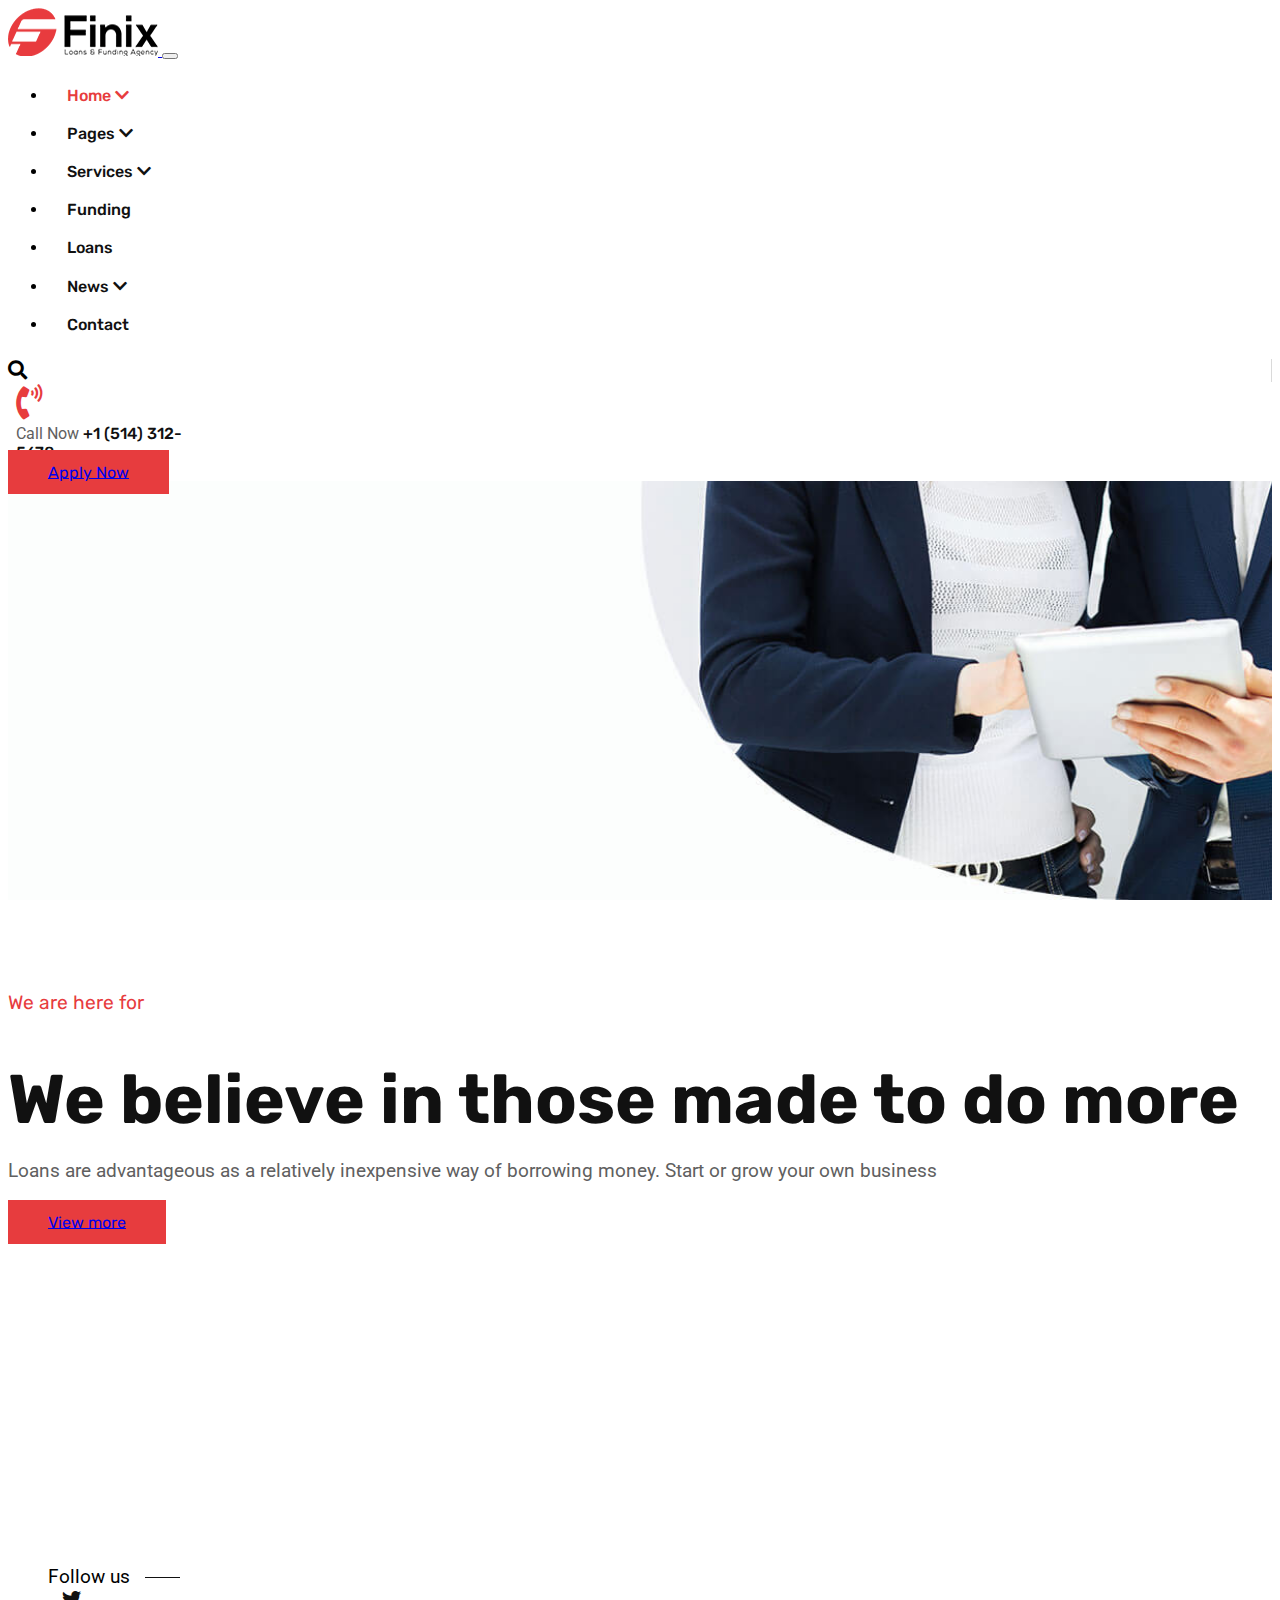
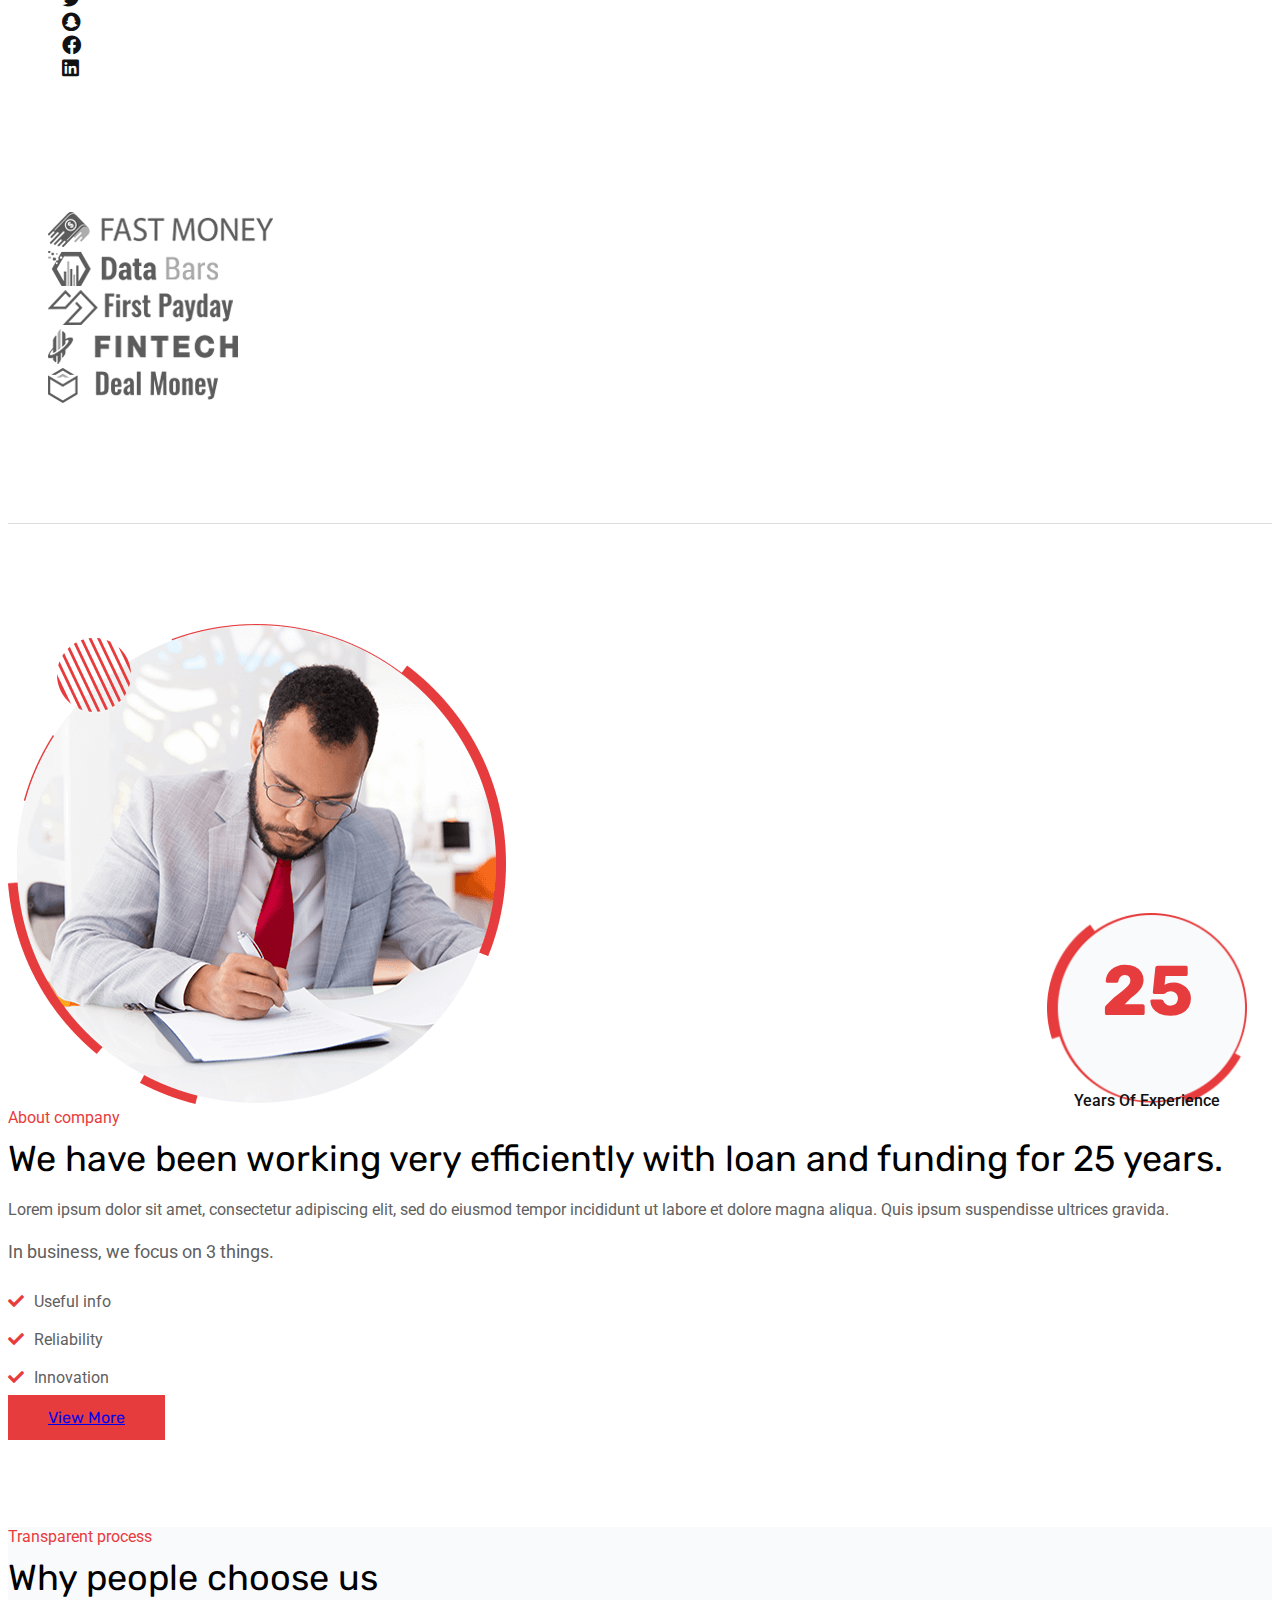
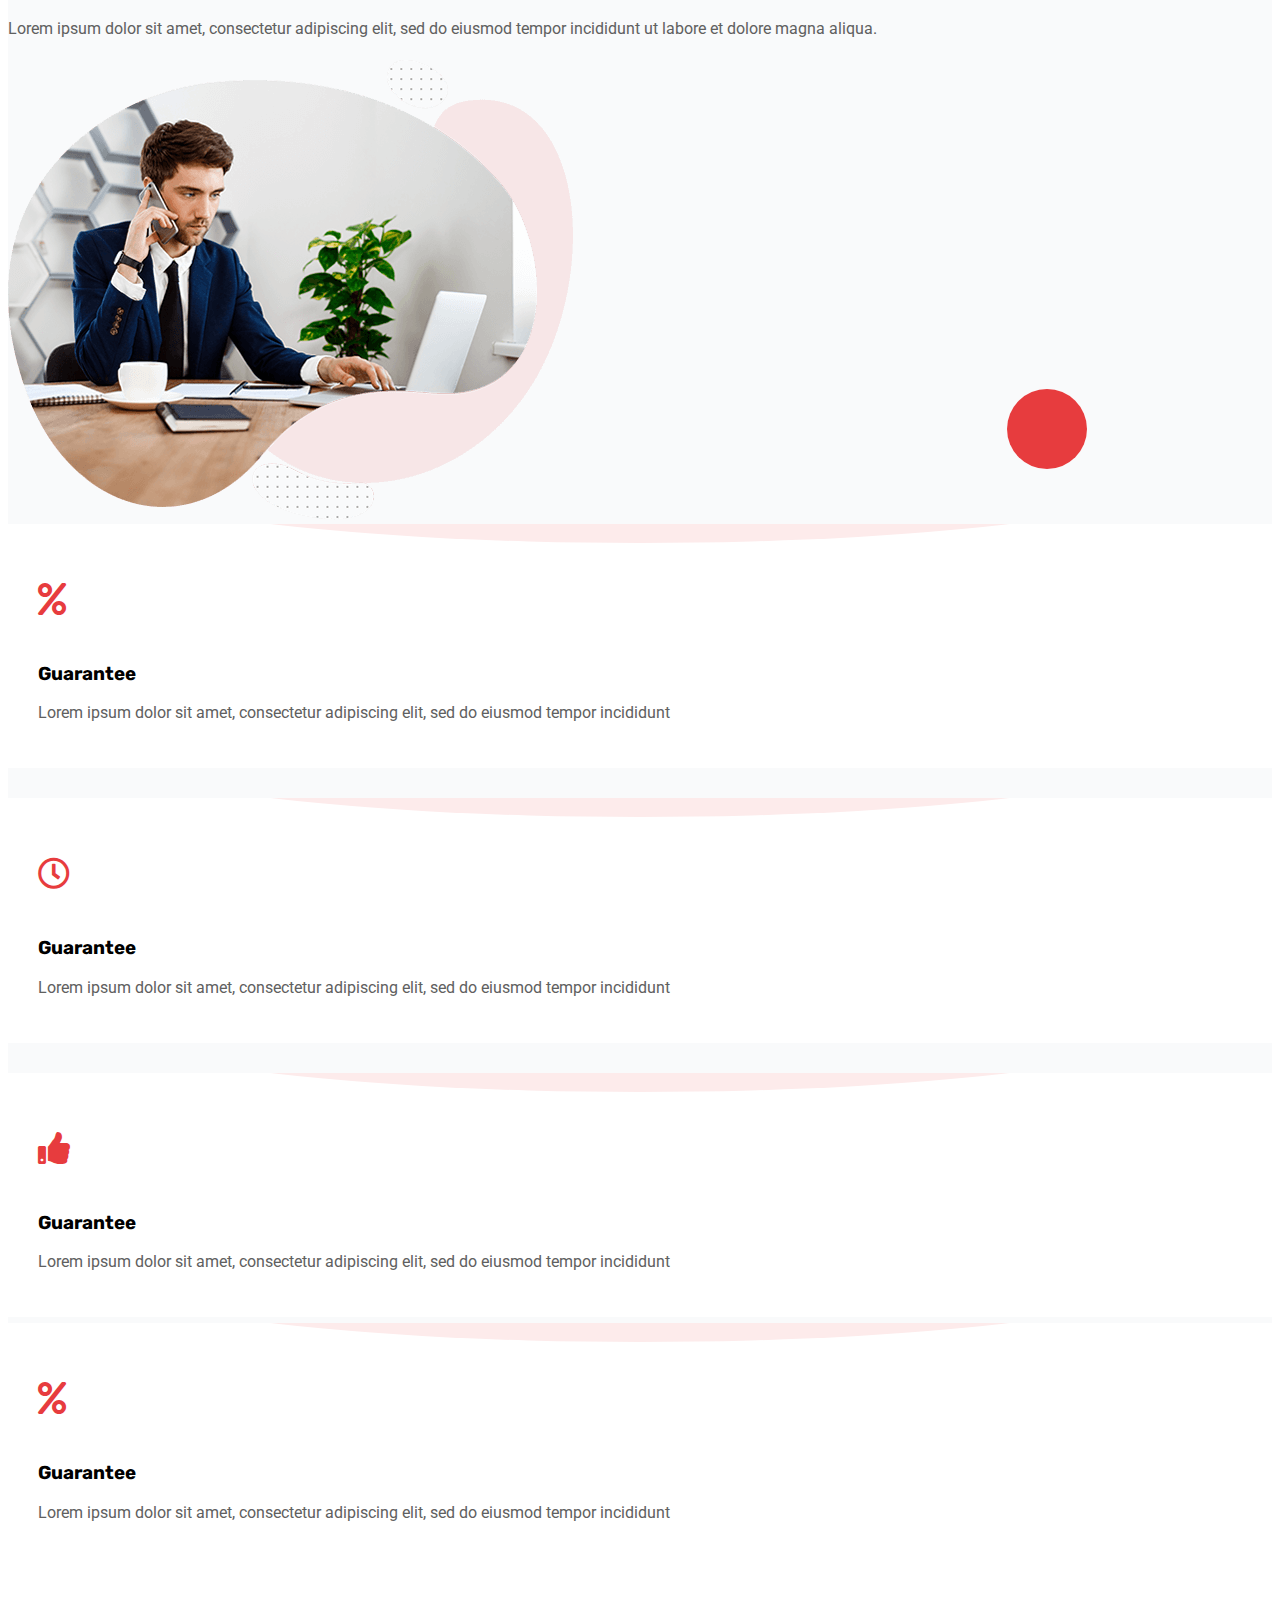
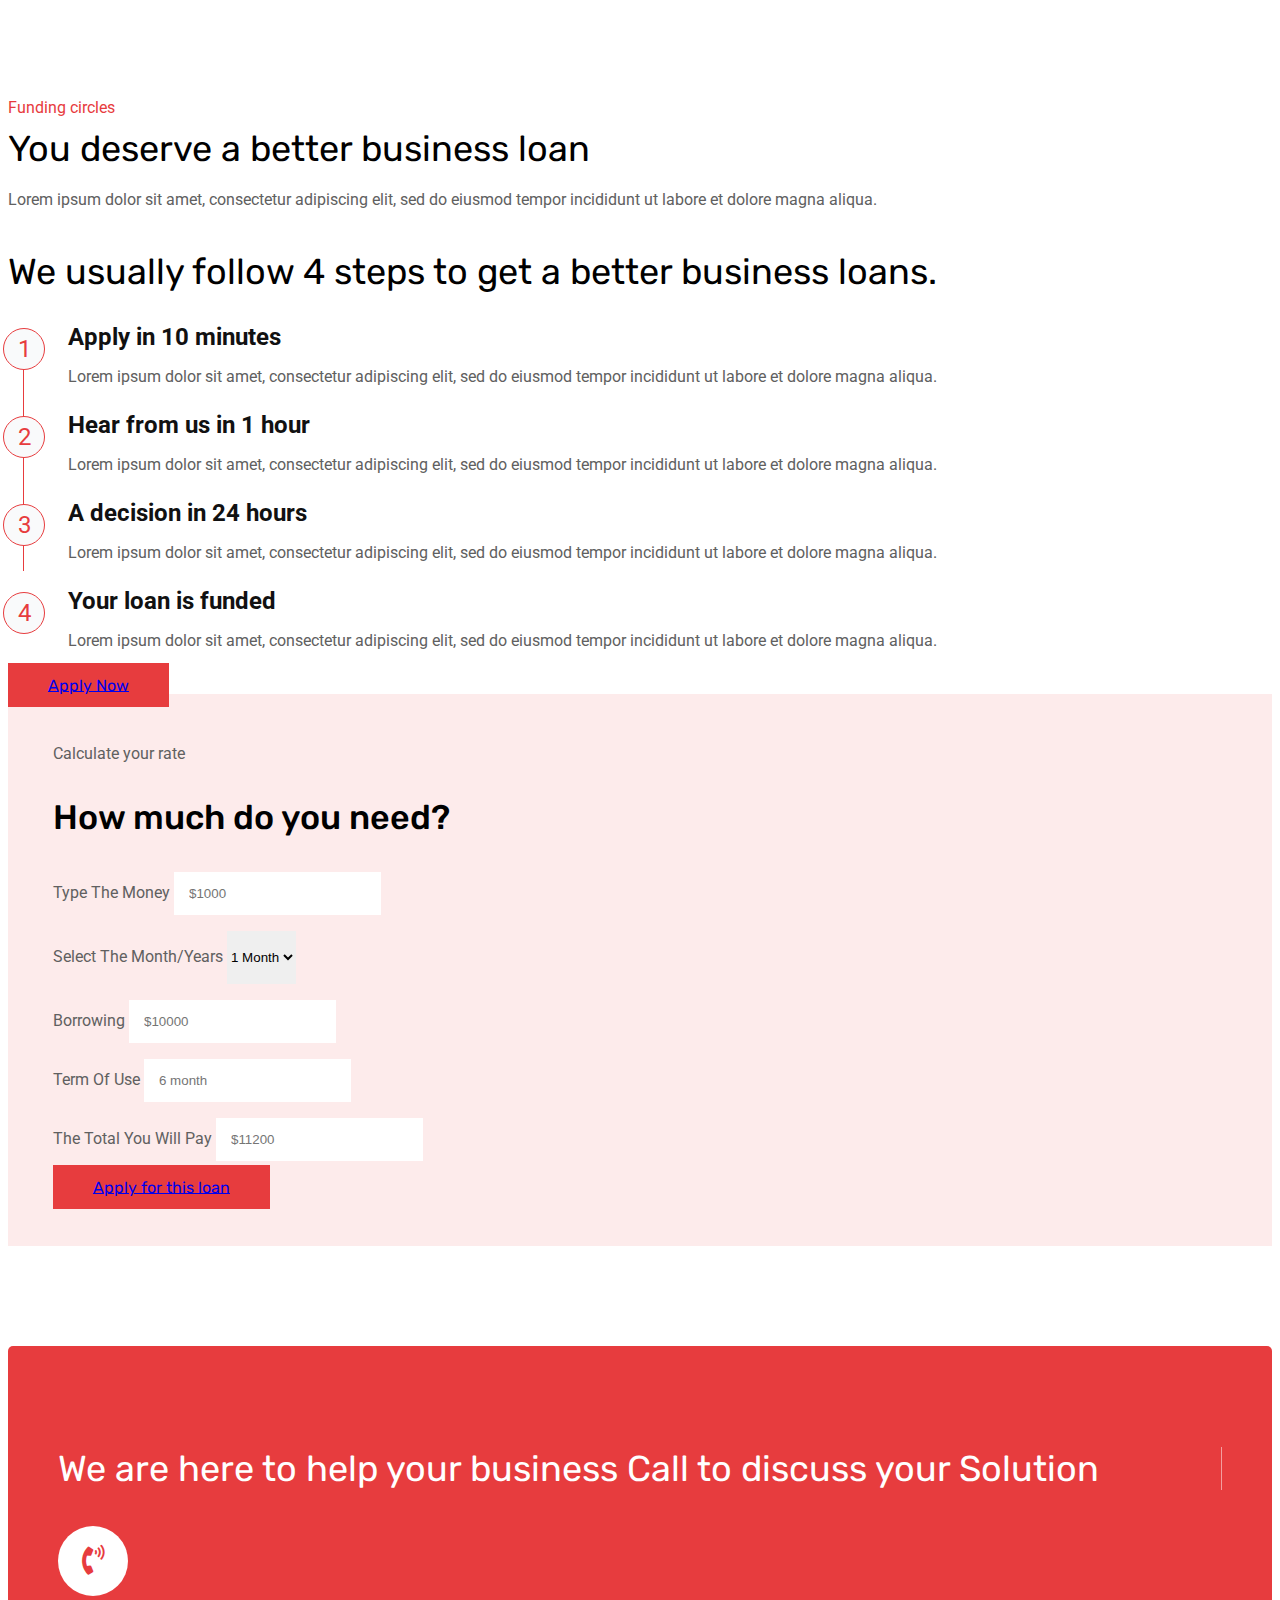
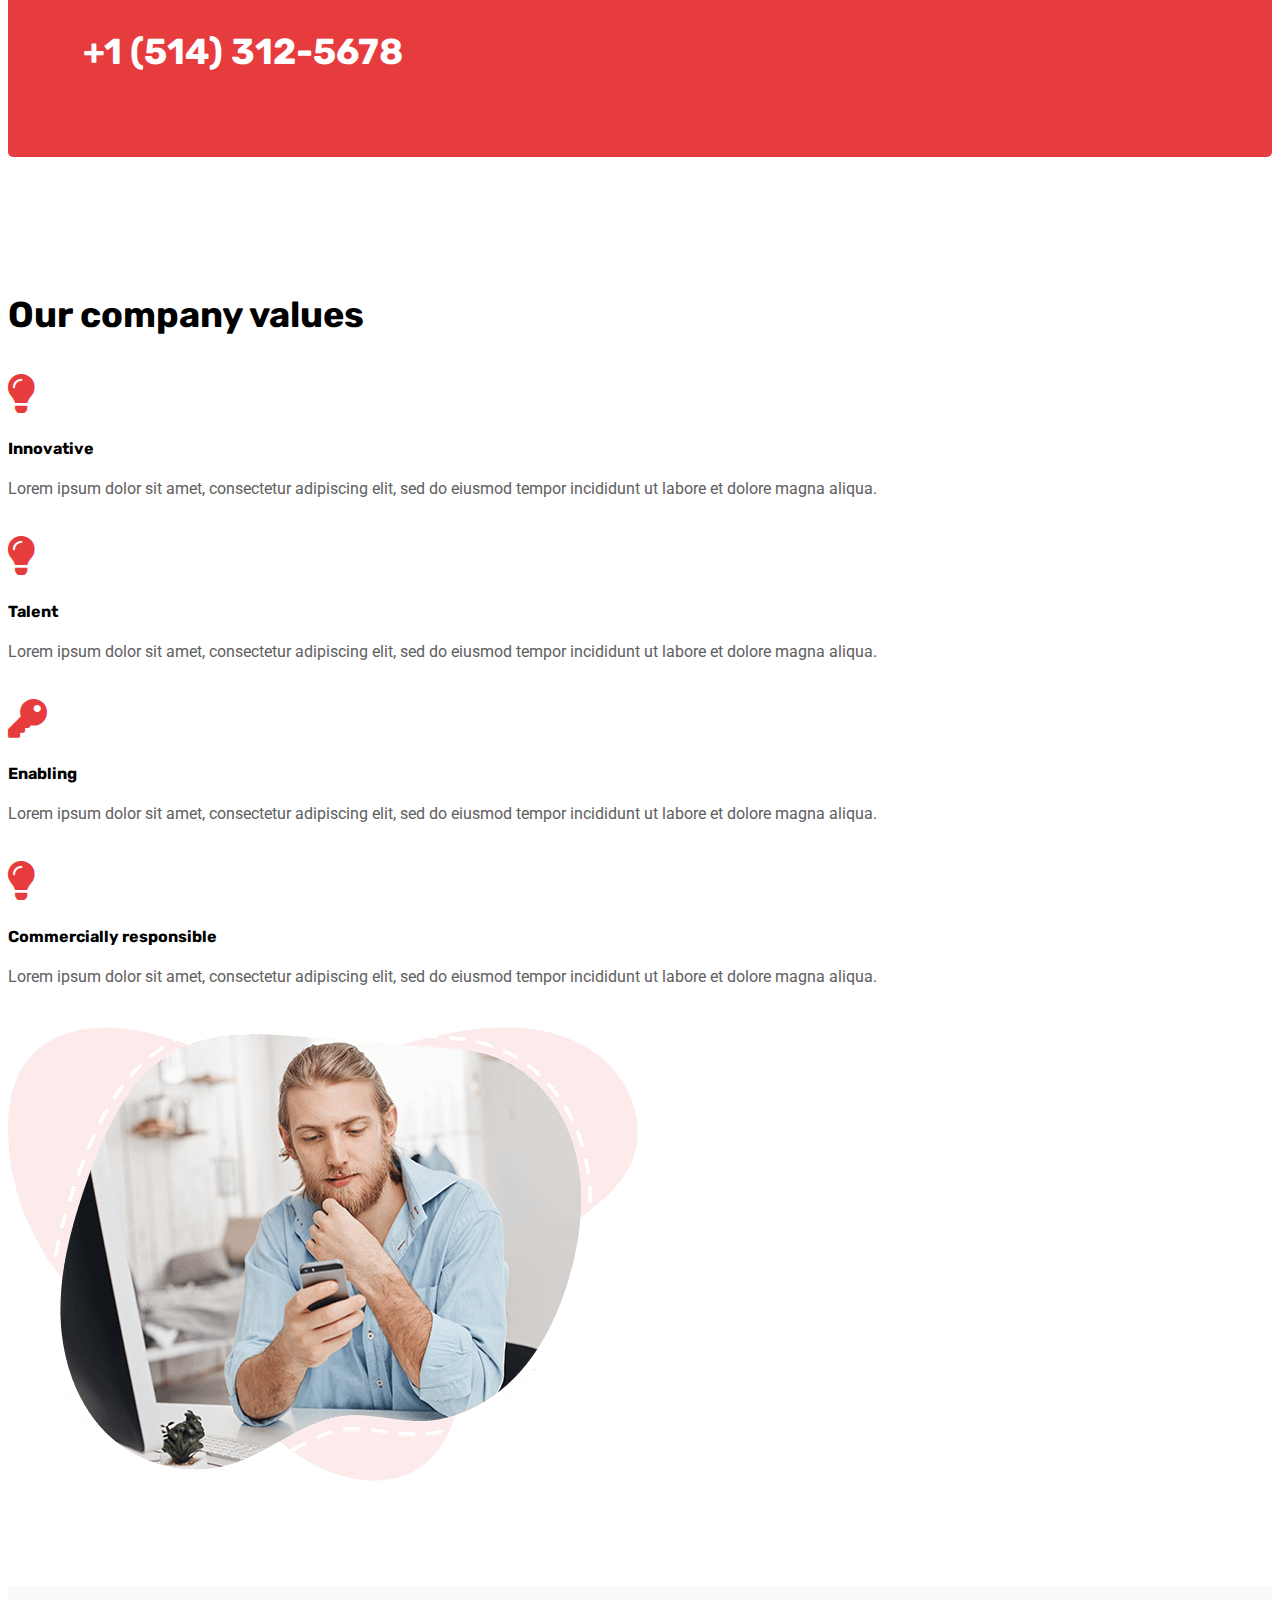
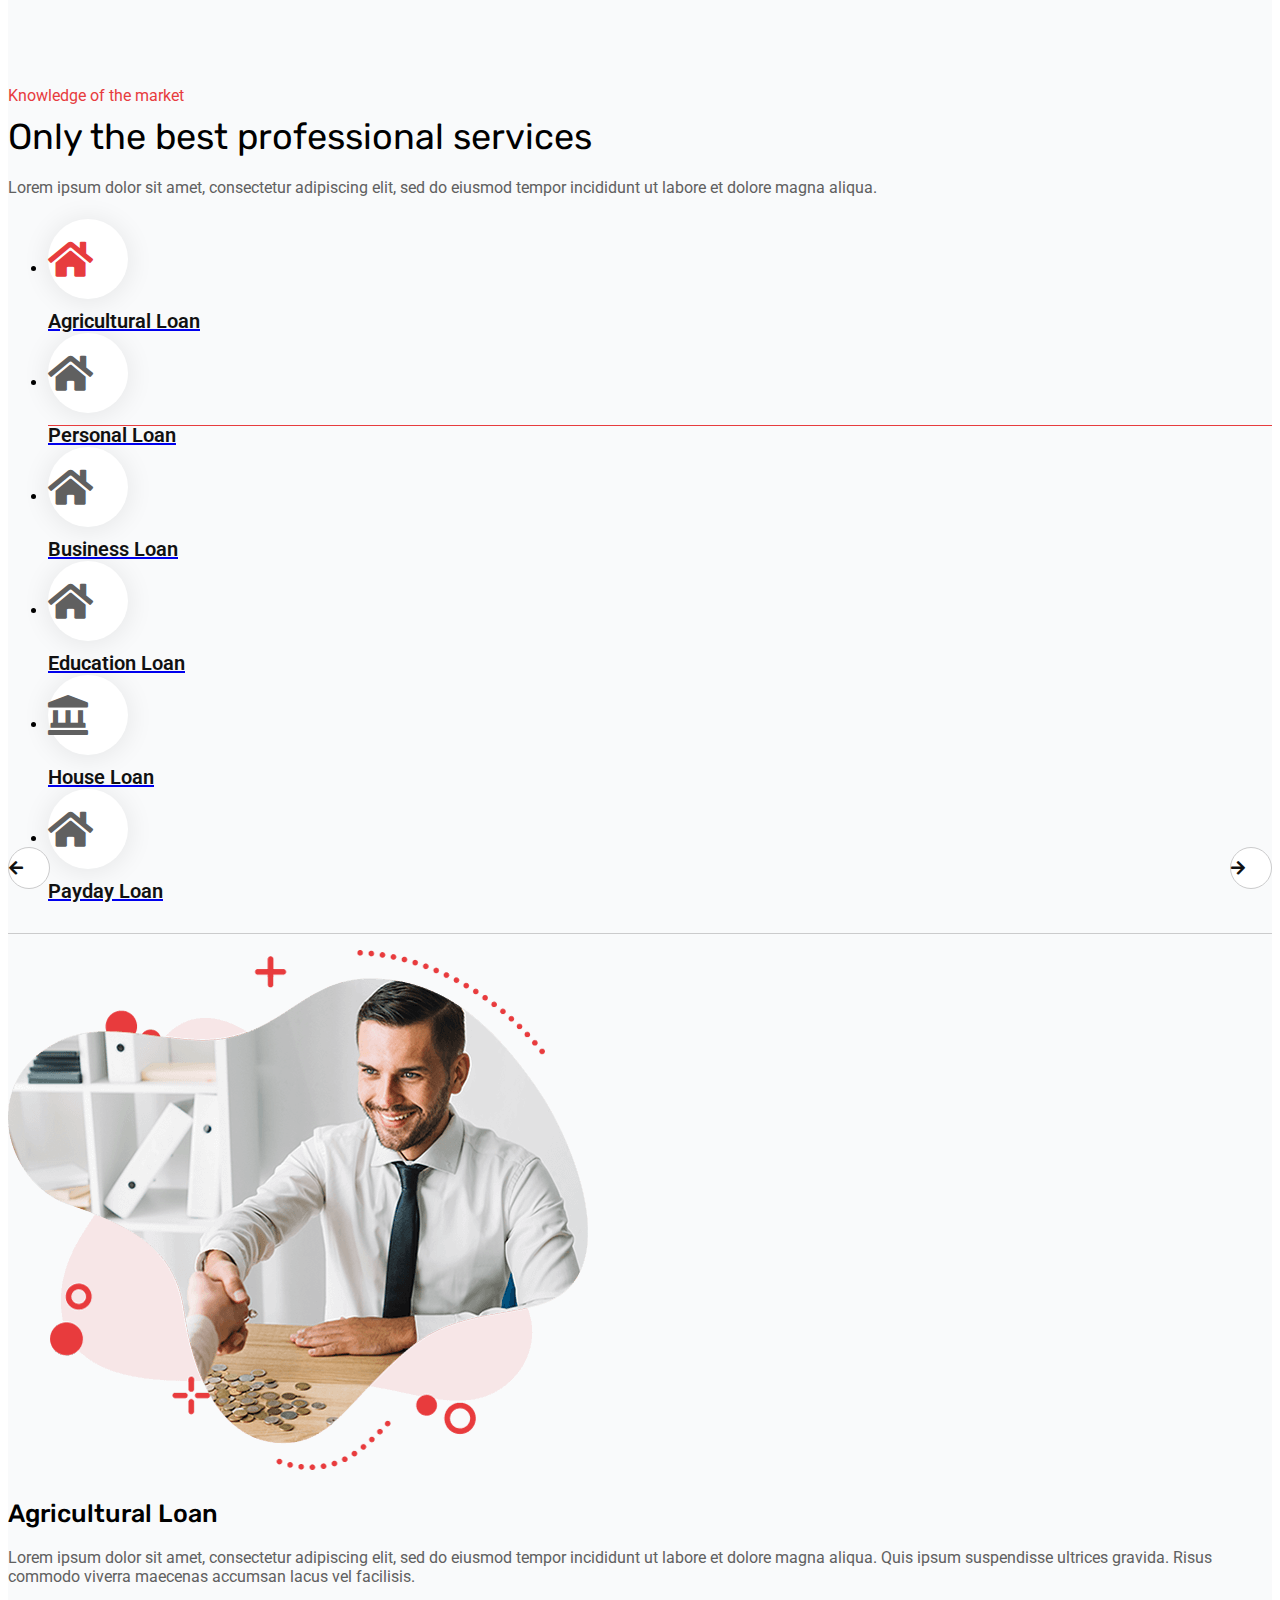
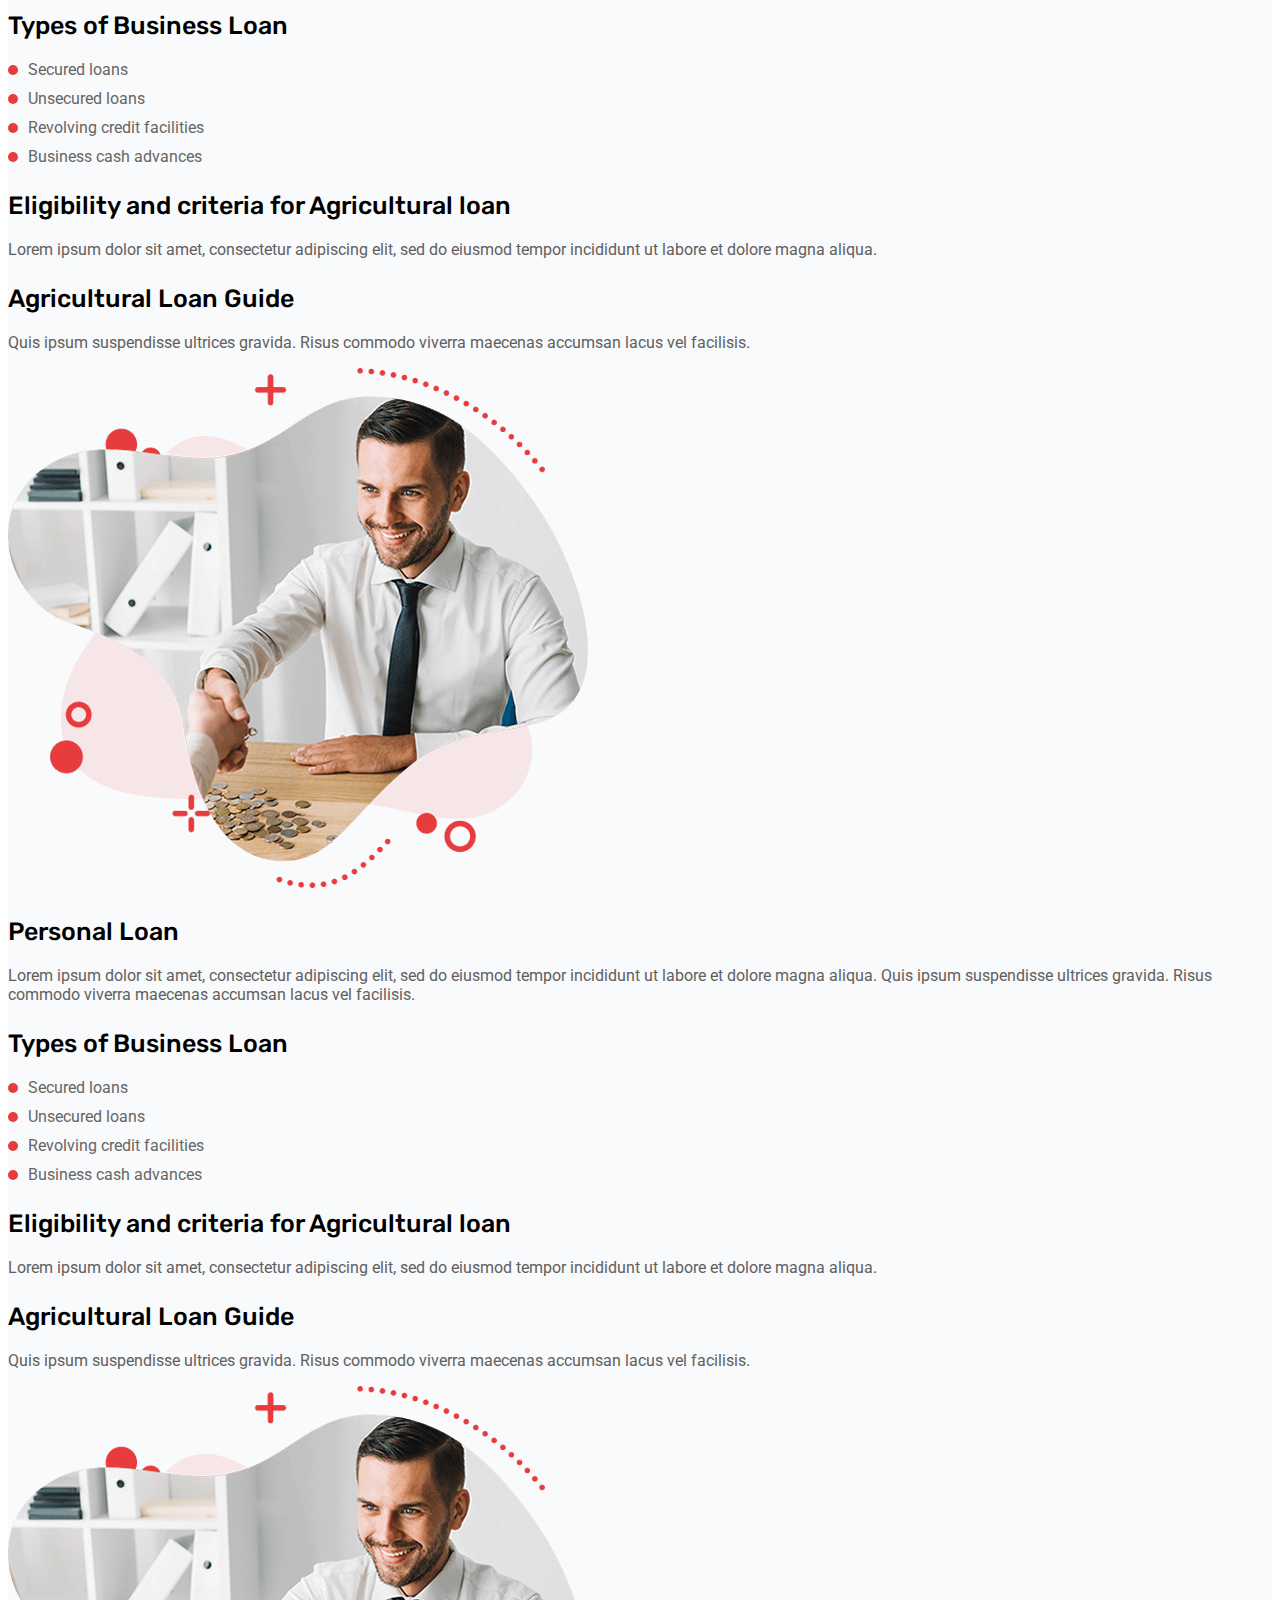
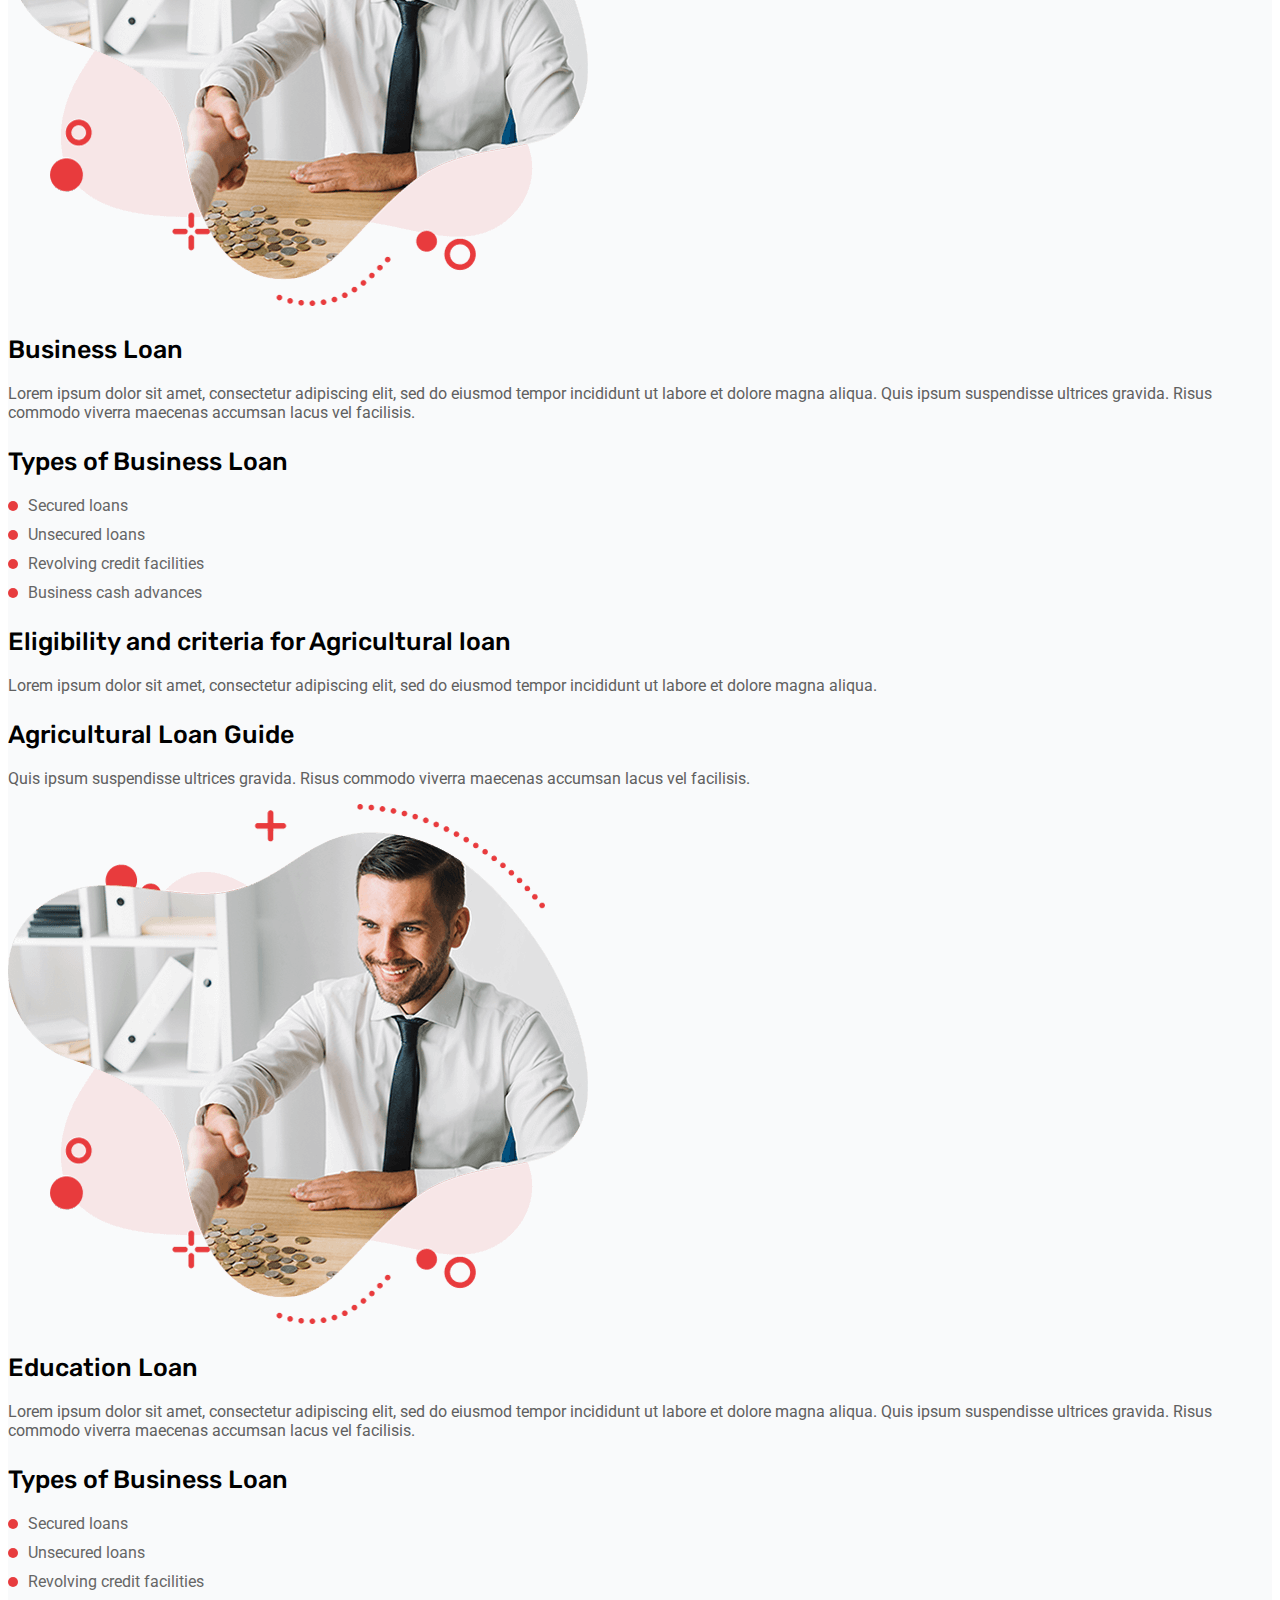
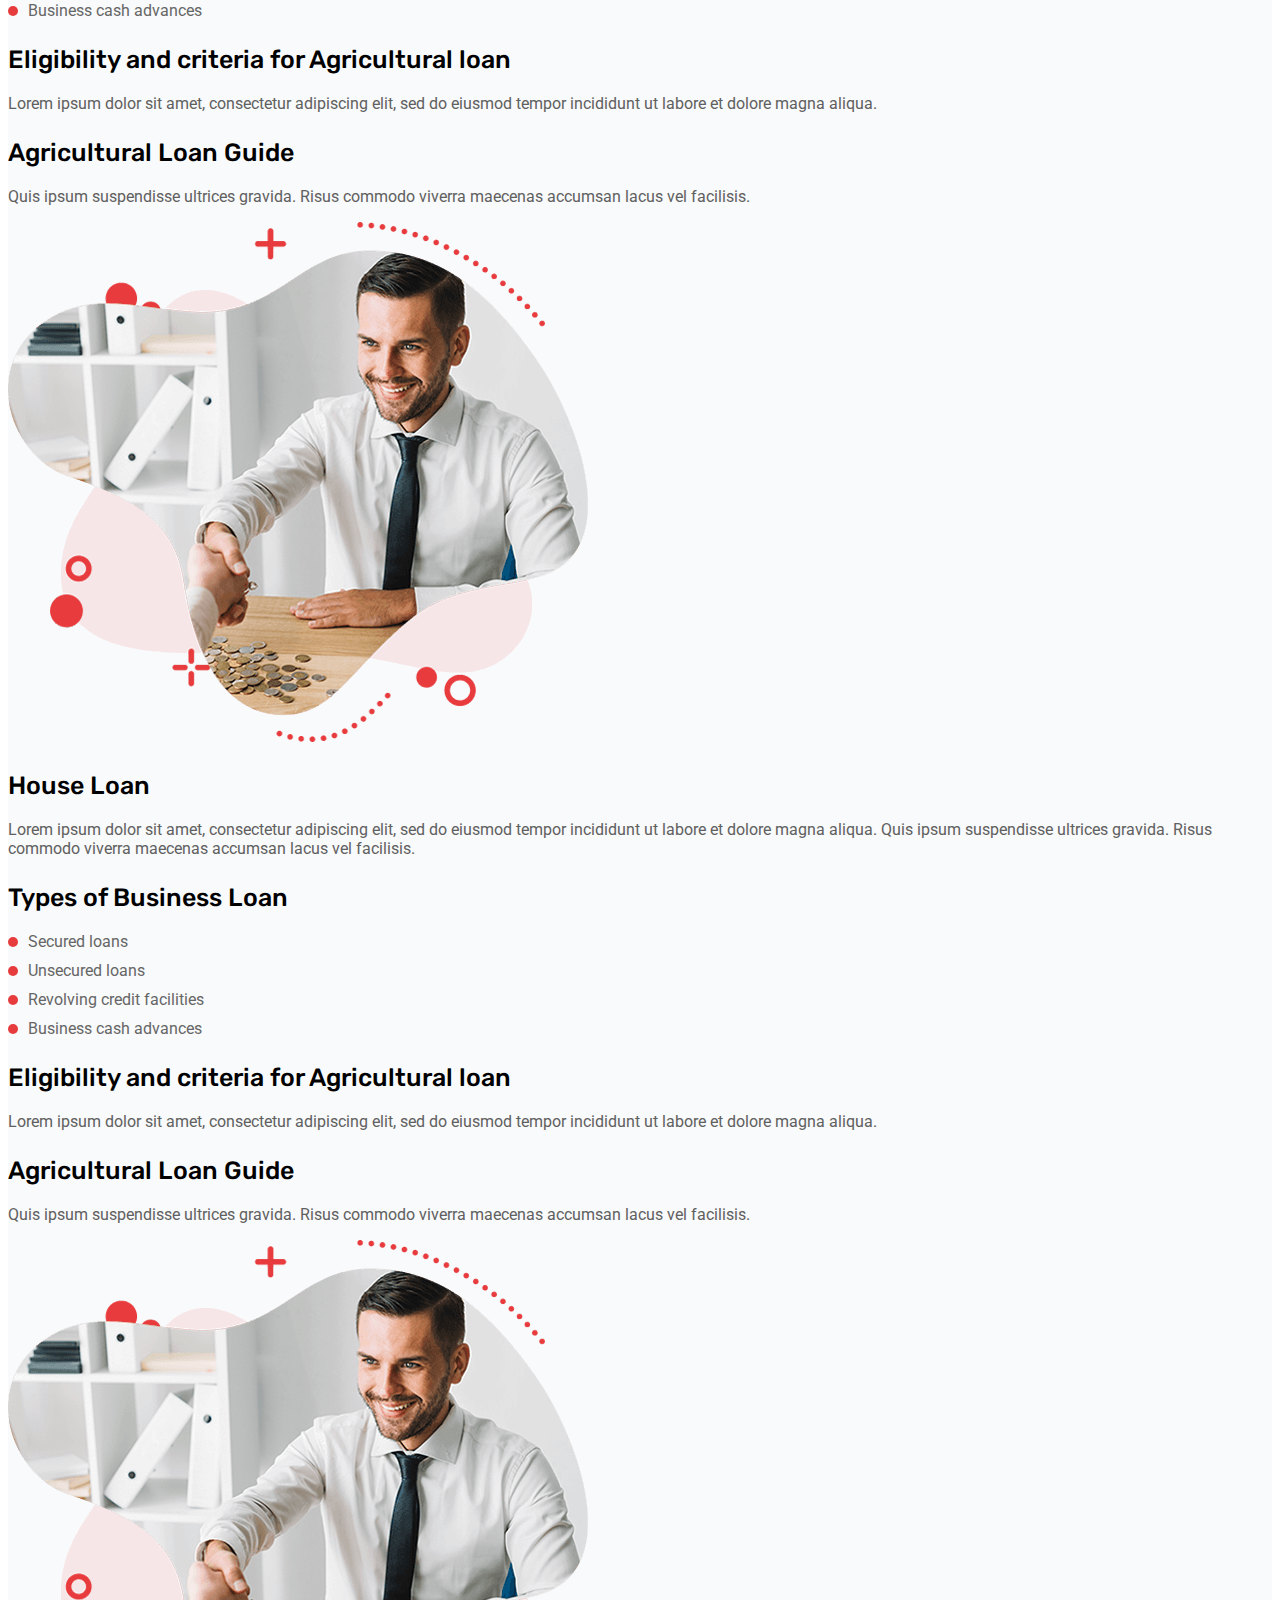
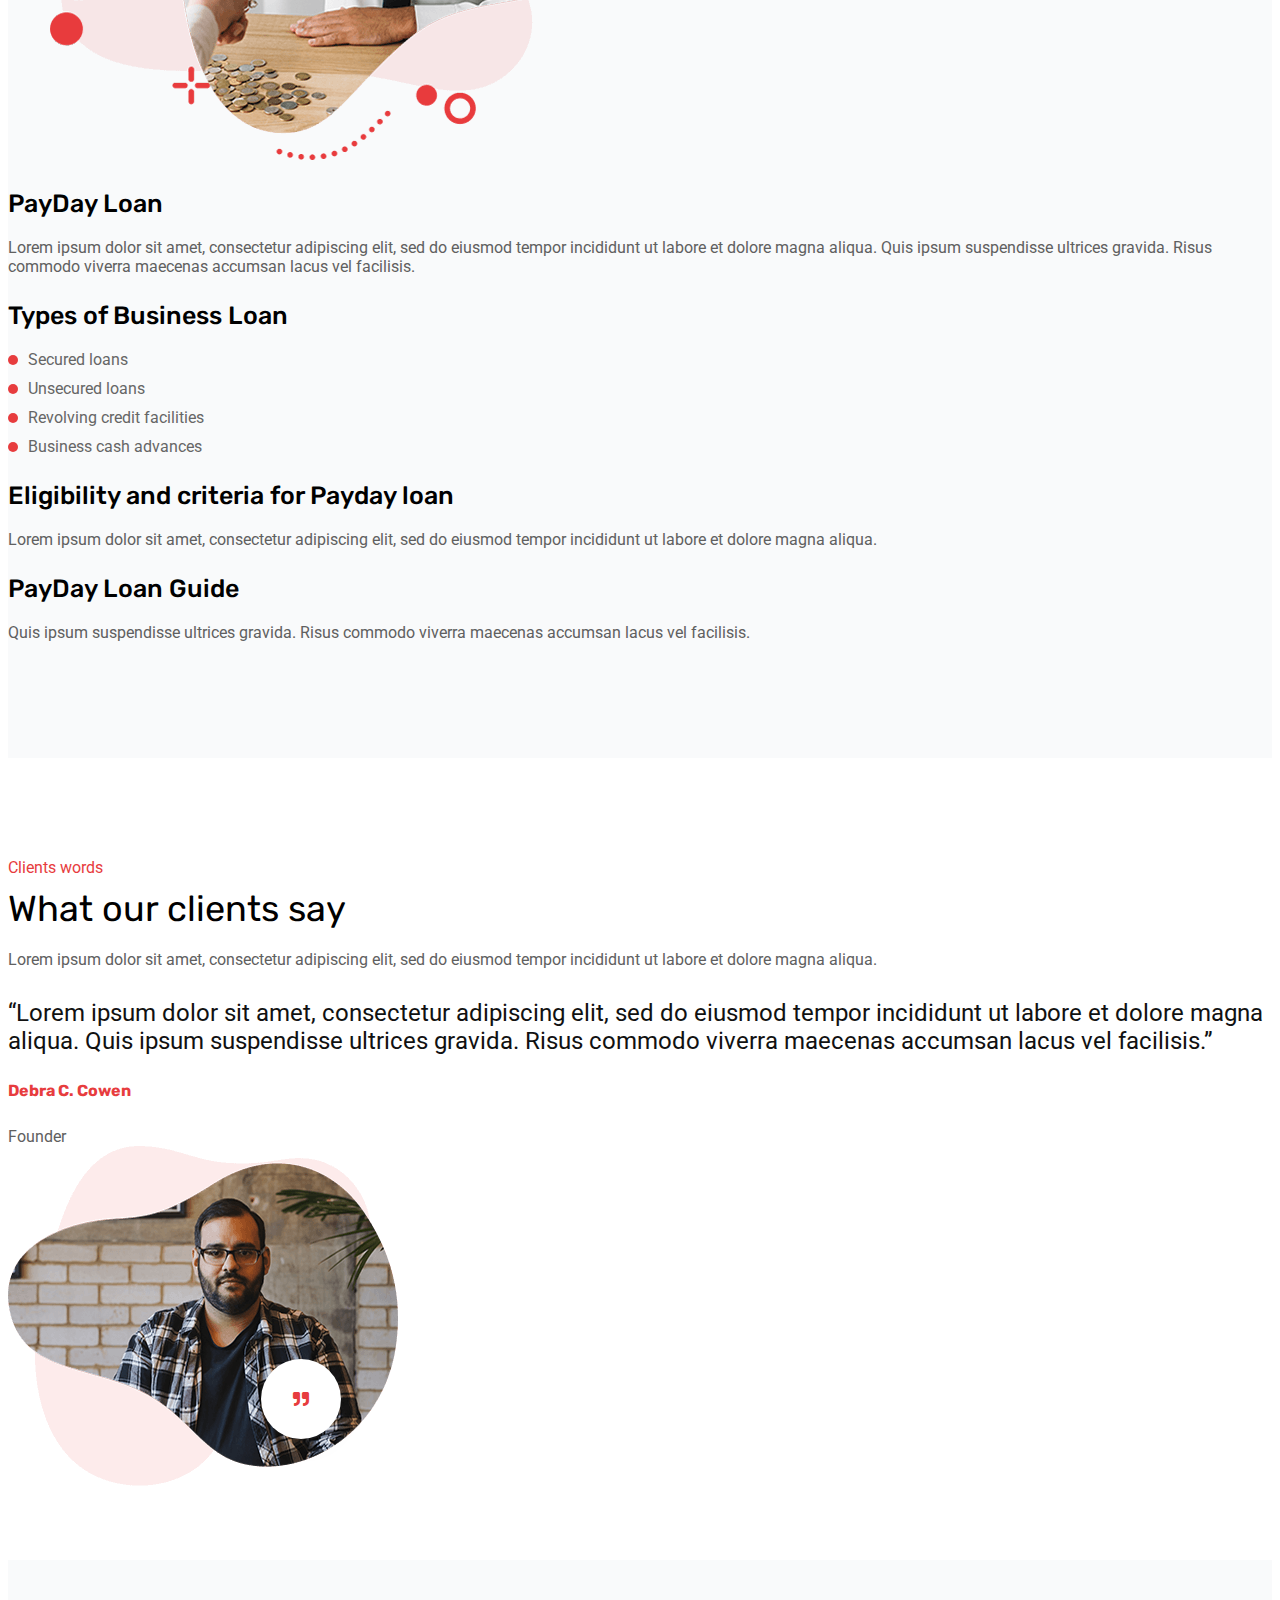
==== commit 0abb238e: "Service and Team Section Updated" ====
--- a/index.html
+++ b/index.html
@@ -656,6 +656,135 @@
       </div>
     </section>
 
+    <!-- Testimonial section -->
+    <section class="testimonial">
+      <div class="container">
+
+        <div class="row">
+          <div class="col-xl-12">
+            <div class="finix-text text-center">
+              <span>Clients words</span>
+              <h2>What our clients say</h2>
+              <p class="w-50 mx-auto">Lorem ipsum dolor sit amet, consectetur adipiscing elit, sed do eiusmod tempor incididunt ut labore et dolore magna aliqua.</p>
+            </div>
+          </div>
+        </div>
+
+        <div class="row align-items-center py-5">
+          <div class="col-xl-7">
+            <div class="testimonial-content">
+              <p>“Lorem ipsum dolor sit amet, consectetur adipiscing elit, sed do eiusmod tempor incididunt ut labore et dolore magna aliqua. Quis ipsum suspendisse ultrices gravida. Risus commodo viverra maecenas accumsan lacus vel facilisis.”</p>
+              <div class="client-details">
+                <h5>Debra C. Cowen</h5>
+                <span>Founder</span>
+              </div>
+            </div>
+          </div>
+          <div class="col-xl-5">
+            <div class="testimonial-img">
+              <img src="img/man.png" alt="">
+              <span><i class="fas fa-quote-right"></i></span>
+            </div>
+          </div>
+        </div>
+      </div>
+    </section>
+
+    <!-- Team Section -->
+    <section class="team bg-gray">
+      <div class="container">
+
+        <div class="row">
+          <div class="col-xl-12">
+            <div class="finix-text text-center">
+              <span>Expert People</span>
+              <h2>Global leadership team</h2>
+              <p class="w-50 mx-auto mb-5">Lorem ipsum dolor sit amet, consectetur adipiscing elit, sed do eiusmod tempor incididunt ut labore et dolore magna aliqua.</p>
+            </div>
+          </div>
+        </div>
+
+        <div class="row">
+
+          <div class="col-xl-3">
+            <div class="team-member">
+              <div class="member-image">
+                <img src="img/image10.jpg" alt="">
+                  <ul class="social list-unstyled">
+                    <li><a href="#"><i class="fab fa-twitter"></i></a></li>
+                    <li><a href="#"><i class="fab fa-linkedin-in"></i></a></li>
+                    <li><a href="#"><i class="fab fa-facebook"></i></a></li>
+                    <li><a href="#"><i class="fab fa-instagram"></i></a></li>
+                  </ul>
+              </div>
+              <div class="member-details">
+                <h3>Jerome Le Luel</h3>
+                <span>Chief Executive Officer</span>
+              </div>
+            </div>
+          </div>
+
+          <div class="col-xl-3">
+            <div class="team-member">
+              <div class="member-image">
+                <img src="img/image20.jpg" alt="">
+                <ul class="social list-unstyled">
+                  <li><a href="#"><i class="fab fa-twitter"></i></a></li>
+                  <li><a href="#"><i class="fab fa-linkedin-in"></i></a></li>
+                  <li><a href="#"><i class="fab fa-facebook"></i></a></li>
+                  <li><a href="#"><i class="fab fa-instagram"></i></a></li>
+                </ul>
+              </div>
+              <div class="member-details">
+                <h3>Andrew Learoyd</h3>
+                <span>Technology Officer</span>
+              </div>
+            </div>
+          </div>
+
+          <div class="col-xl-3">
+            <div class="team-member">
+              <div class="member-image">
+                <img src="img/image30.jpg" alt="">
+                <ul class="social list-unstyled">
+                  <li><a href="#"><i class="fab fa-twitter"></i></a></li>
+                  <li><a href="#"><i class="fab fa-linkedin-in"></i></a></li>
+                  <li><a href="#"><i class="fab fa-facebook"></i></a></li>
+                  <li><a href="#"><i class="fab fa-instagram"></i></a></li>
+                </ul>
+              </div>
+              <div class="member-details">
+                <h3>Harry Nelis</h3>
+                <span>Chief Financial Officer</span>
+              </div>
+            </div>
+          </div>
+
+          <div class="col-xl-3">
+            <div class="team-member">
+              <div class="member-image">
+                <img src="img/image4.jpg" alt="">
+                <ul class="social list-unstyled">
+                  <li><a href="#"><i class="fab fa-twitter"></i></a></li>
+                  <li><a href="#"><i class="fab fa-linkedin-in"></i></a></li>
+                  <li><a href="#"><i class="fab fa-facebook"></i></a></li>
+                  <li><a href="#"><i class="fab fa-instagram"></i></a></li>
+                </ul>
+              </div>
+              <div class="member-details">
+                <h3>Lucy Vernall</h3>
+                <span>Managing Director</span>
+              </div>
+            </div>
+          </div>
+
+        </div>
+      </div>
+    </section>
+
+
+
+
 
     <!-- Optional JavaScript -->
     <!-- Popper.js first, then Bootstrap JS -->
--- a/style.css
+++ b/style.css
@@ -708,4 +708,143 @@
     -moz-border-radius: 50%;
     -ms-border-radius: 50%;
     -o-border-radius: 50%;
+}
+
+/* Testiminial */
+.testimonial{
+    padding-top: 100px;
+    padding-bottom: 70px;
+}
+.testimonial-content p{
+    color: #111;
+    font-size: 24px;
+}
+.client-details h5{
+    color: #e73c3e;
+    font-size: 16px;
+}
+.client-details span{
+    color: #606060;
+}
+.testimonial-img{
+    position: relative;
+}
+.testimonial-img span i{
+   display: inline-block;
+   height: 80px;
+   width: 80px;
+   line-height: 80px;
+   background: #fff;
+   color: #e73c3e;
+   text-align: center;
+   box-shadow: 0 2px 28px 0 rgba(0, 0, 0, 0.09);
+   border-radius: 50%;
+   -webkit-border-radius: 50%;
+   -moz-border-radius: 50%;
+   -ms-border-radius: 50%;
+   -o-border-radius: 50%;
+   position: absolute;
+   top: 62%;
+   left: 20%;
+   cursor: pointer;
+   transition: .5s ease-in-out;
+   -webkit-transition: .5s ease-in-out;
+   -moz-transition: .5s ease-in-out;
+   -ms-transition: .5s ease-in-out;
+   -o-transition: .5s ease-in-out;
+}
+.testimonial-img span i:hover{
+    background-color: #e73c3e;
+    color: #fff;
+}
+
+/* team */
+.team{
+    padding-top: 100px;
+    padding-bottom: 70px;
+}
+.member-image{
+    position: relative;
+}
+.member-image .social{
+    text-align: center;
+    position: absolute;
+    bottom: 0;
+    left: 0;
+    right: 0;
+    margin: auto;
+    margin-bottom: 20px;
+}
+.member-image .social li{
+    display: inline-block;
+    transition: .5s ease-in-out;
+    -webkit-transition: .5s ease-in-out;
+    -moz-transition: .5s ease-in-out;
+    -ms-transition: .5s ease-in-out;
+    -o-transition: .5s ease-in-out;
+    transform: translateY(40px);
+    -webkit-transform: translateY(40px);
+    -moz-transform: translateY(40px);
+    -ms-transform: translateY(40px);
+    -o-transform: translateY(40px);
+    opacity: 0;
+    visibility: hidden;
+}
+.team-member:hover .member-image .social li{
+    opacity: 1;
+    visibility: visible;
+    transform: translateY(0);
+    -webkit-transform: translateY(0);
+    -moz-transform: translateY(0);
+    -ms-transform: translateY(0);
+    -o-transform: translateY(0);
+}
+.team-member .member-image .social li:nth-child(1){
+    transition-delay: .2s;
+}
+.team-member .member-image .social li:nth-child(2){
+    transition-delay: .3s;
+}
+.team-member .member-image .social li:nth-child(3){
+    transition-delay: .4s;
+}
+.team-member .member-image .social li:nth-child(4){
+    transition-delay: .5s;
+}
+
+.member-image .social li a{
+    display: block;
+    width: 35px;
+    height: 35px;
+    line-height: 35px;
+    background-color: #f4f5fe;
+    color: #111;
+    text-align: center;
+    font-size: 20px;
+    border-radius: 50%;
+    -webkit-border-radius: 50%;
+    -moz-border-radius: 50%;
+    -ms-border-radius: 50%;
+    -o-border-radius: 50%;
+
+    transition: .4s;
+    -webkit-transition: .4s;
+    -moz-transition: .4s;
+    -ms-transition: .4s;
+    -o-transition: .4s;
+}
+.member-image .social li a:hover{
+    background: #e73c3e;
+    color: #fff;
+}
+.member-details{
+    margin-top: 25px;
+}
+.member-details h3{
+    color: #e73c3e;
+    font-size: 20px;
+    margin-bottom: 8px;
+}
+.member-details span{
+    color: #666666;
 }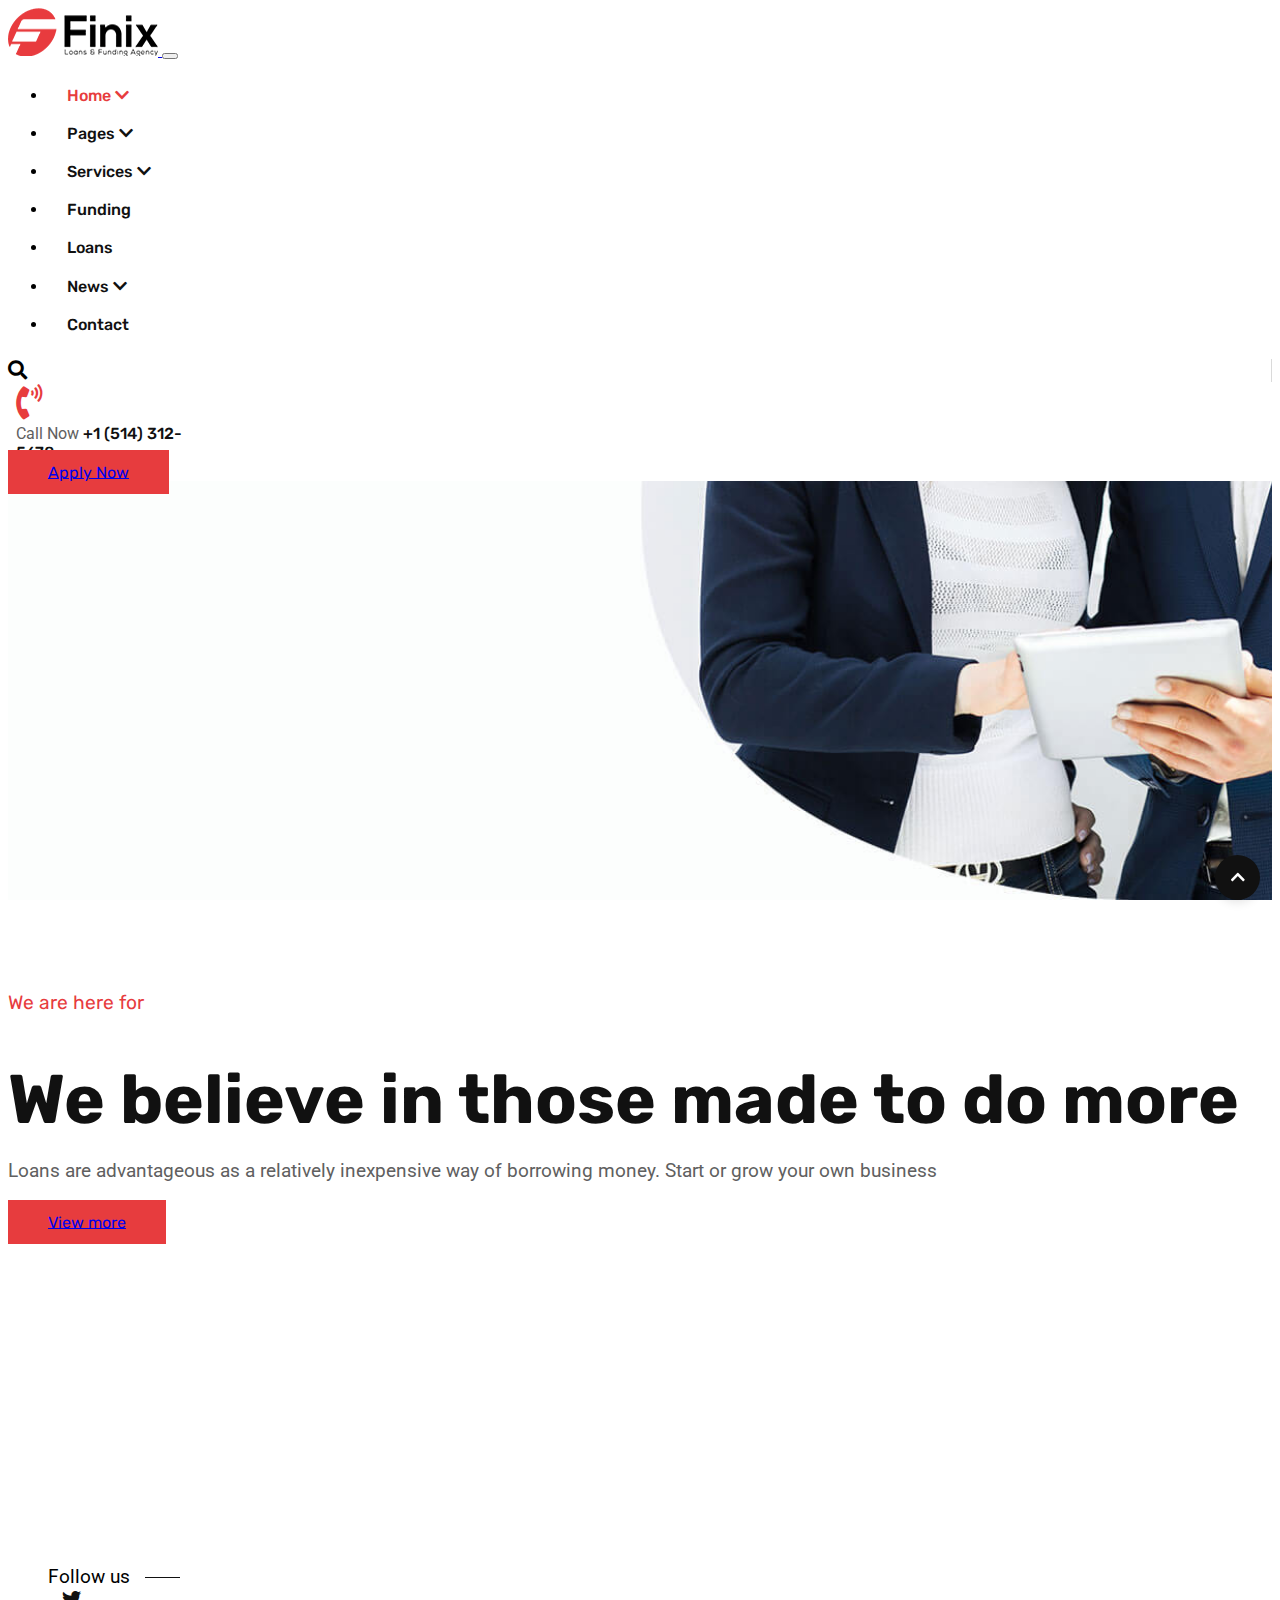
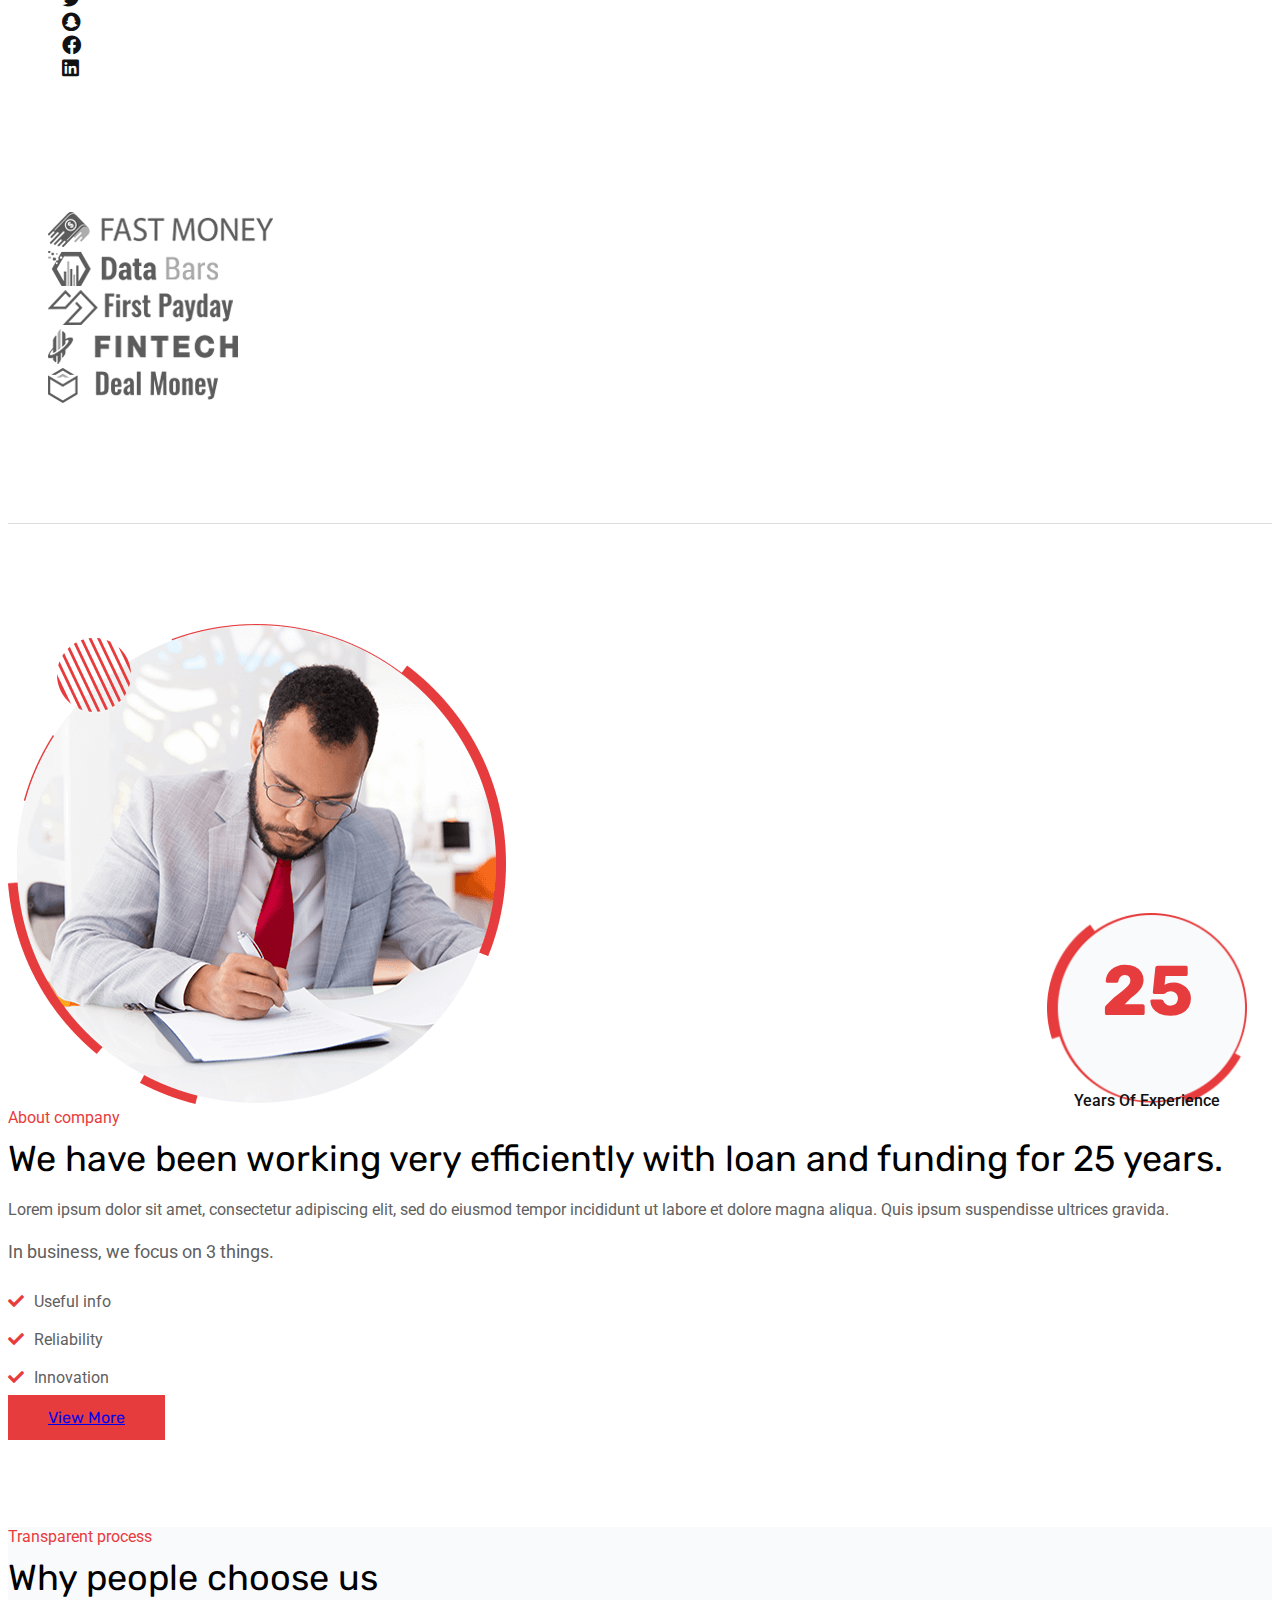
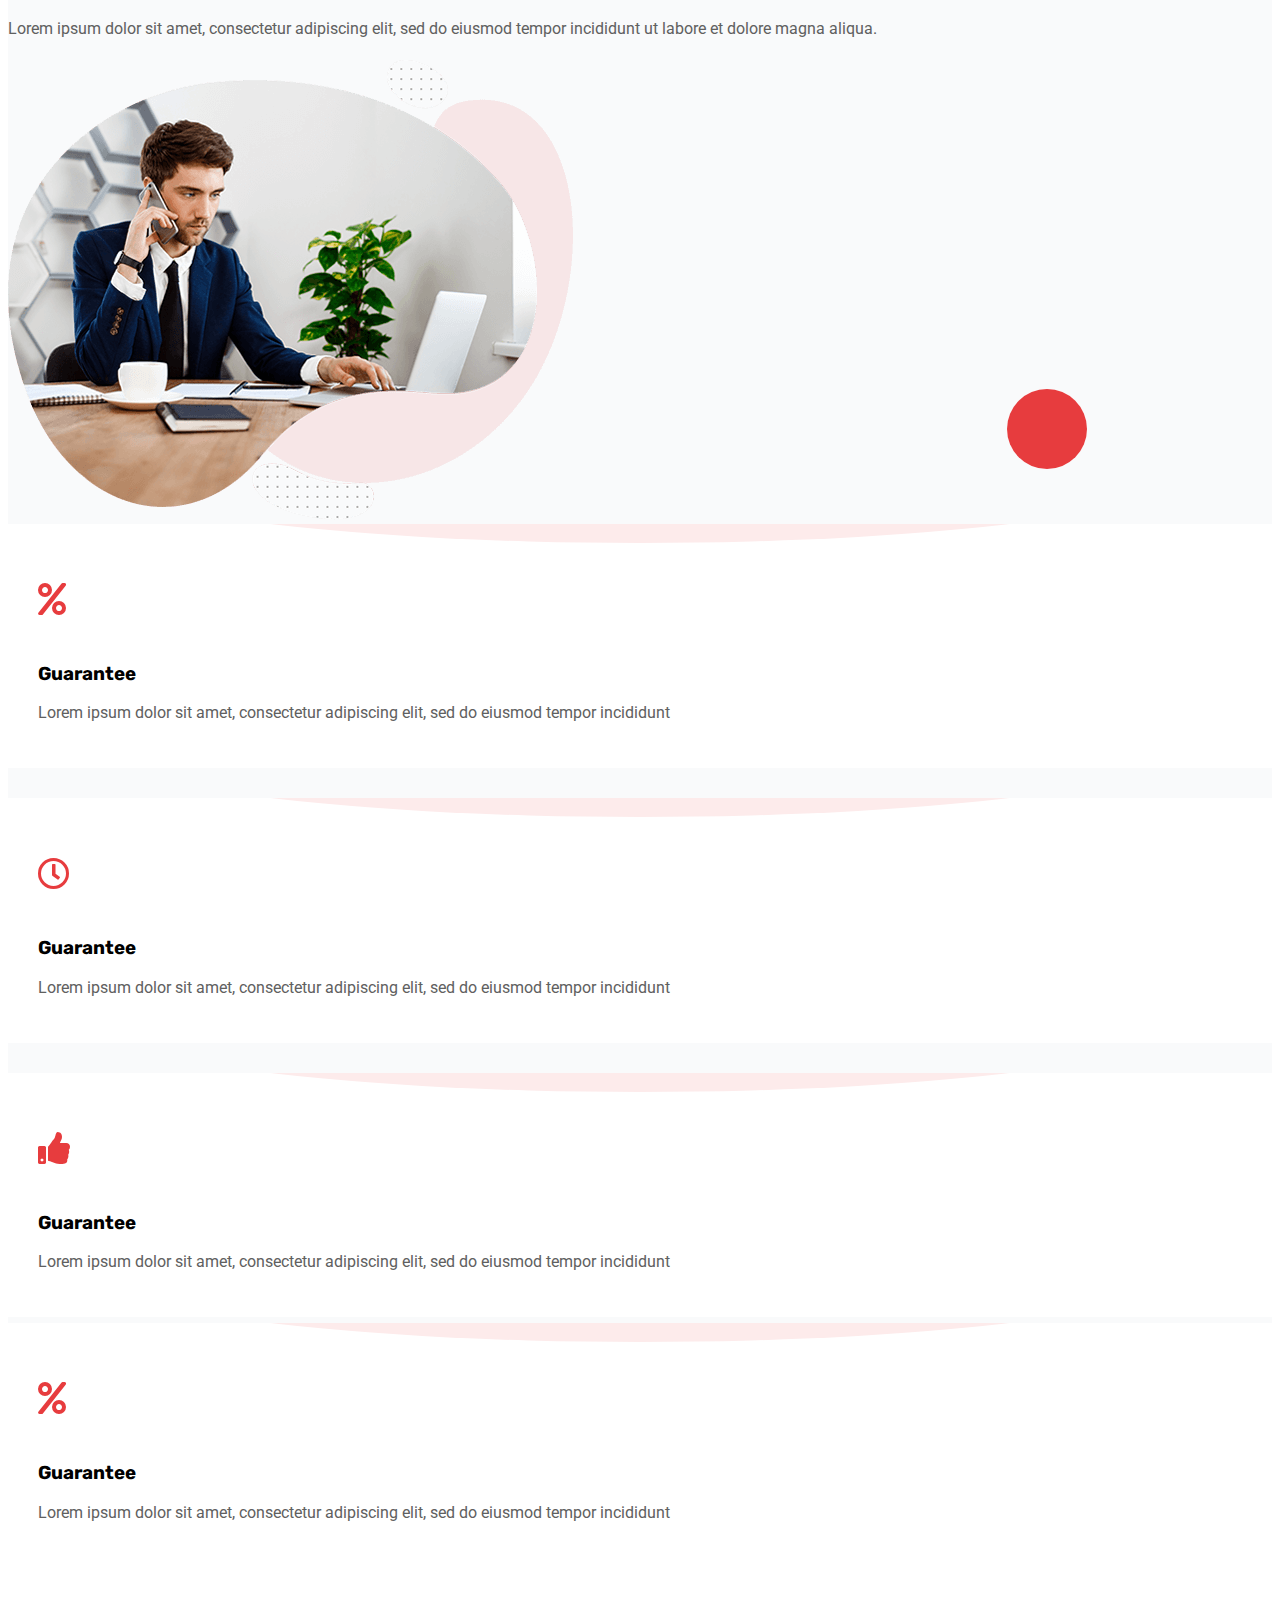
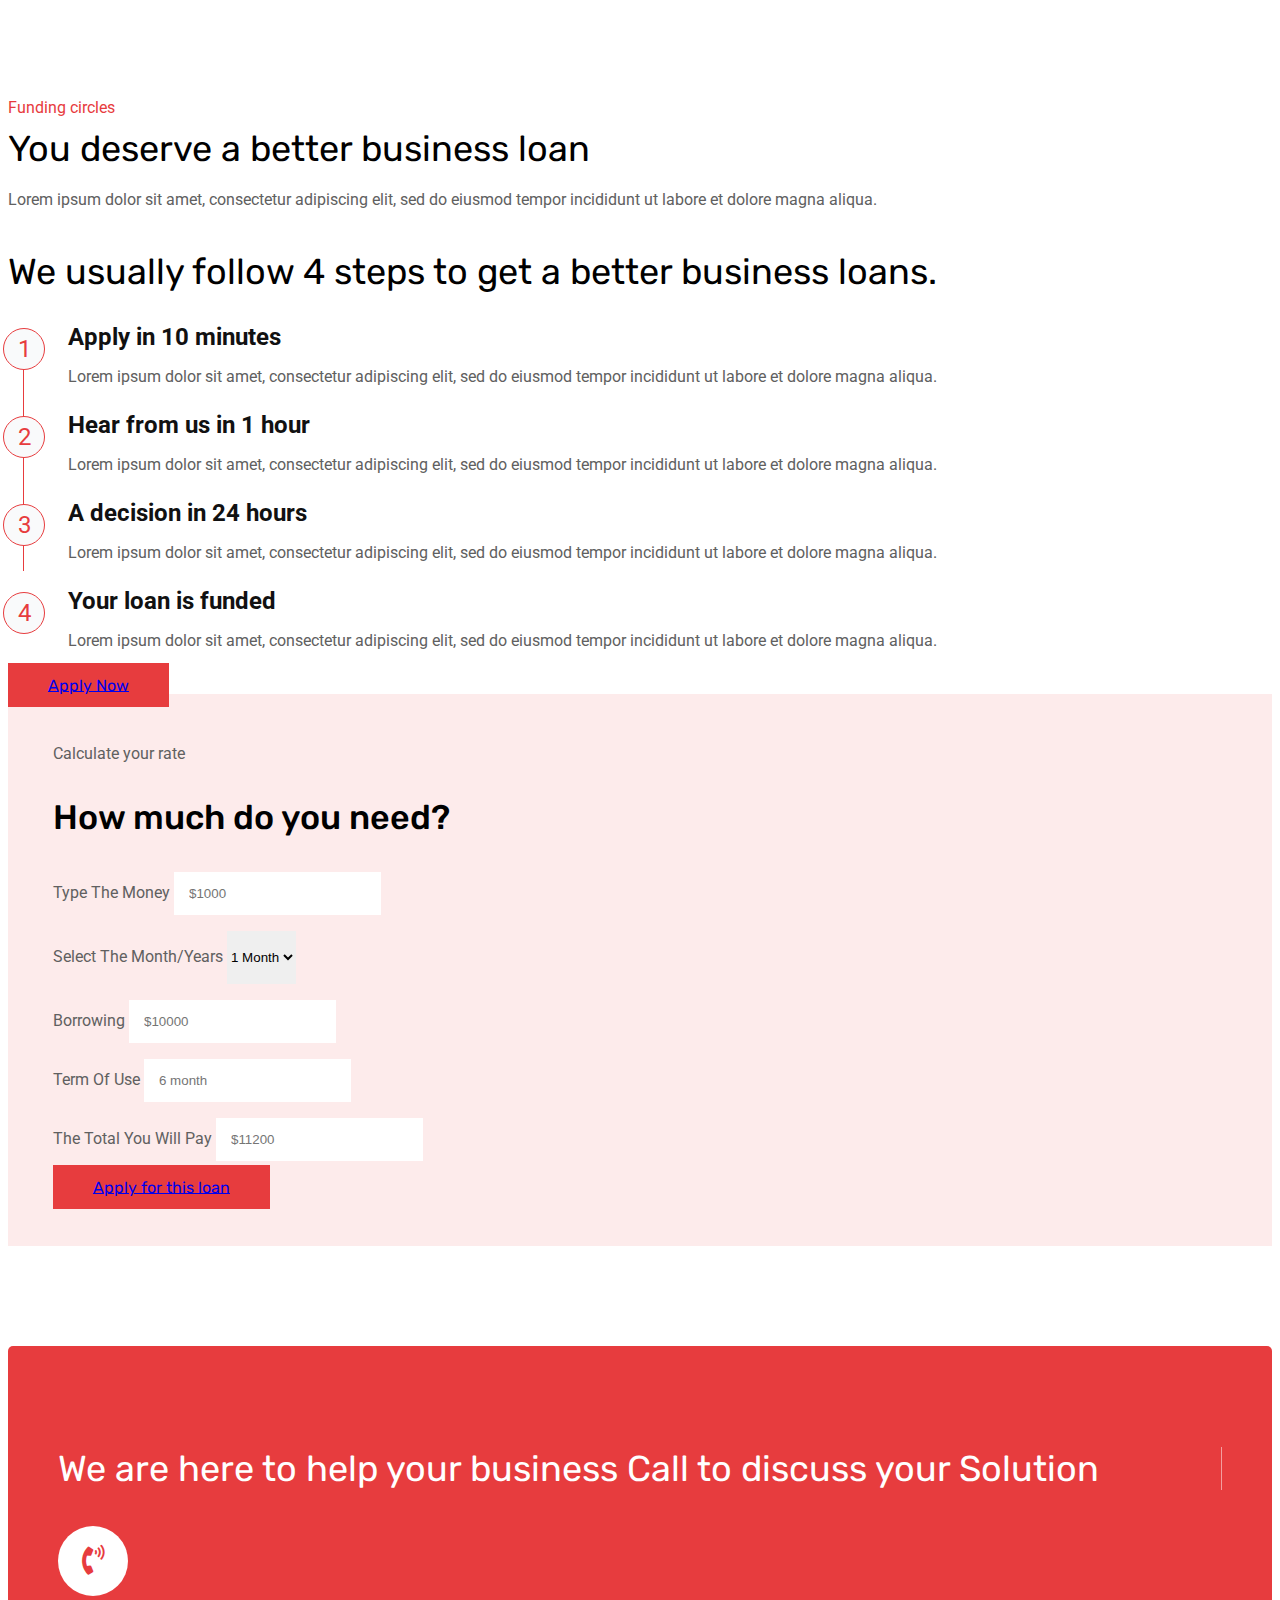
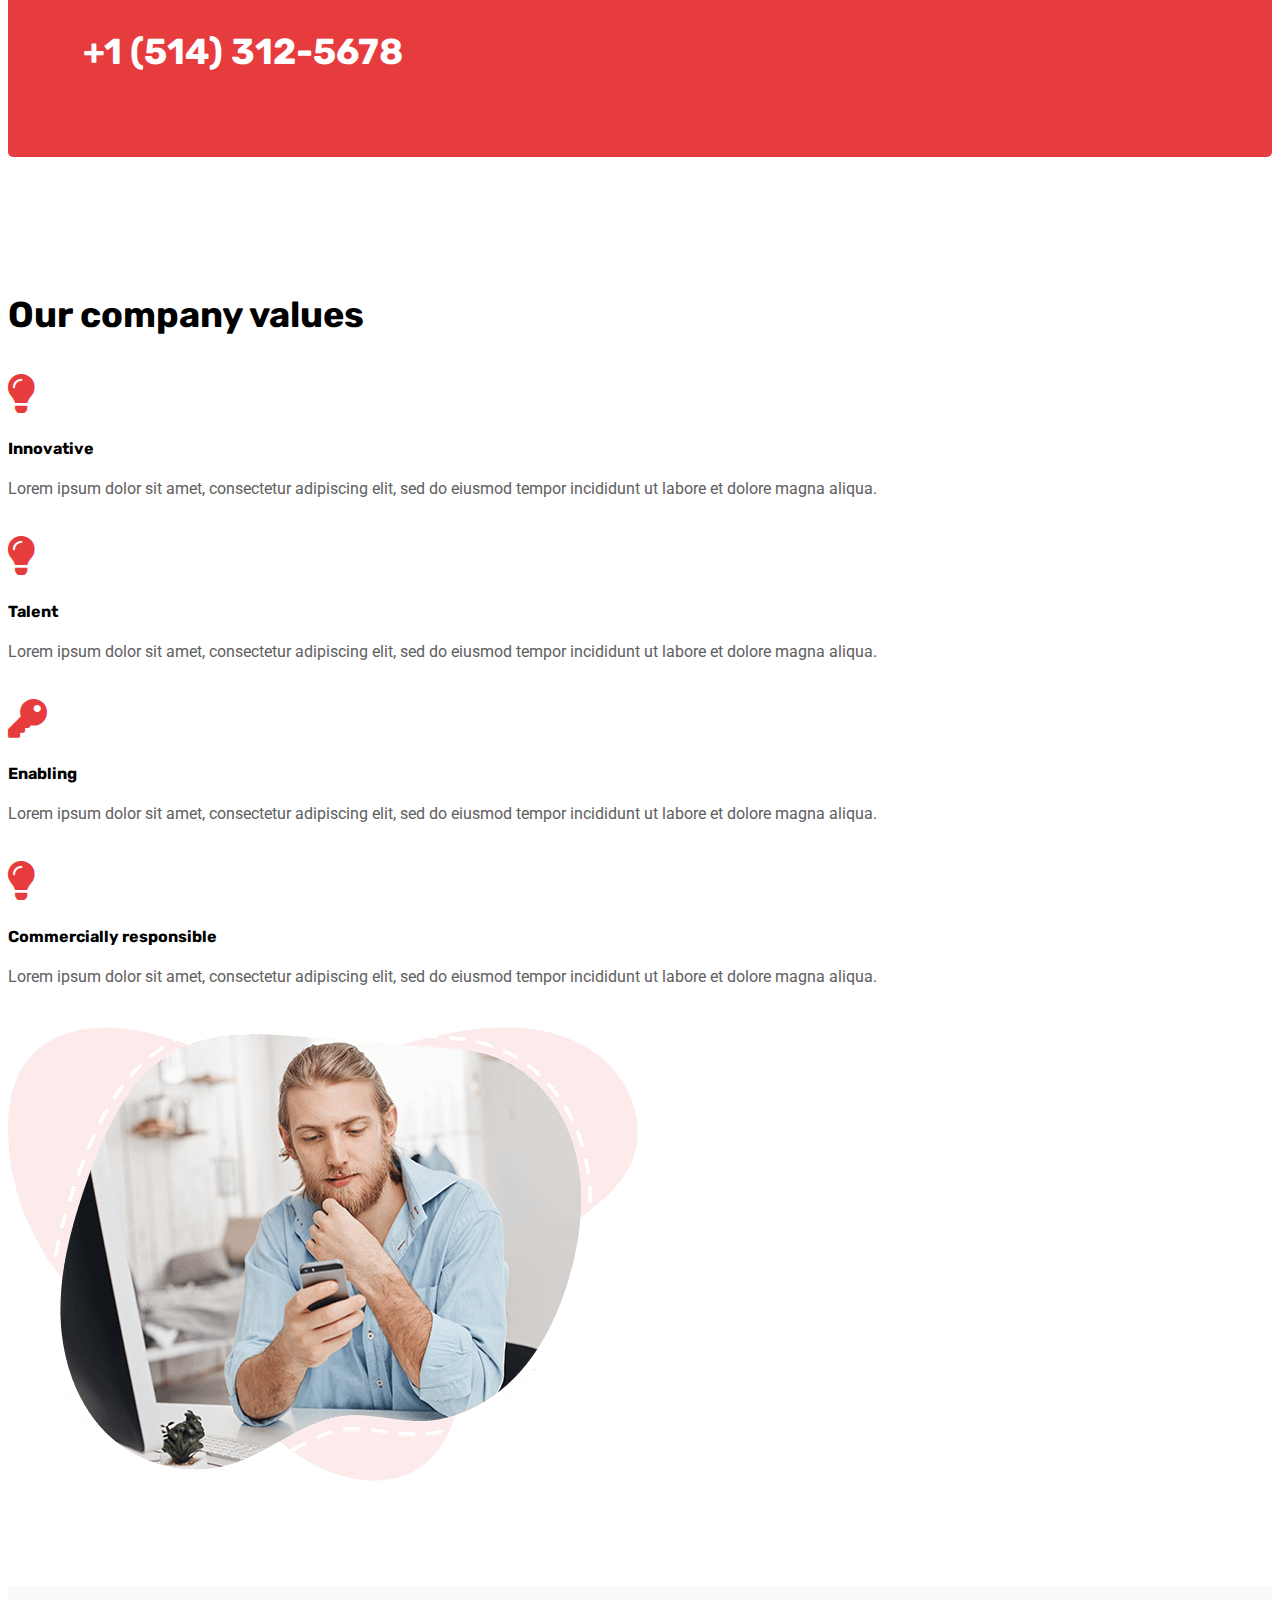
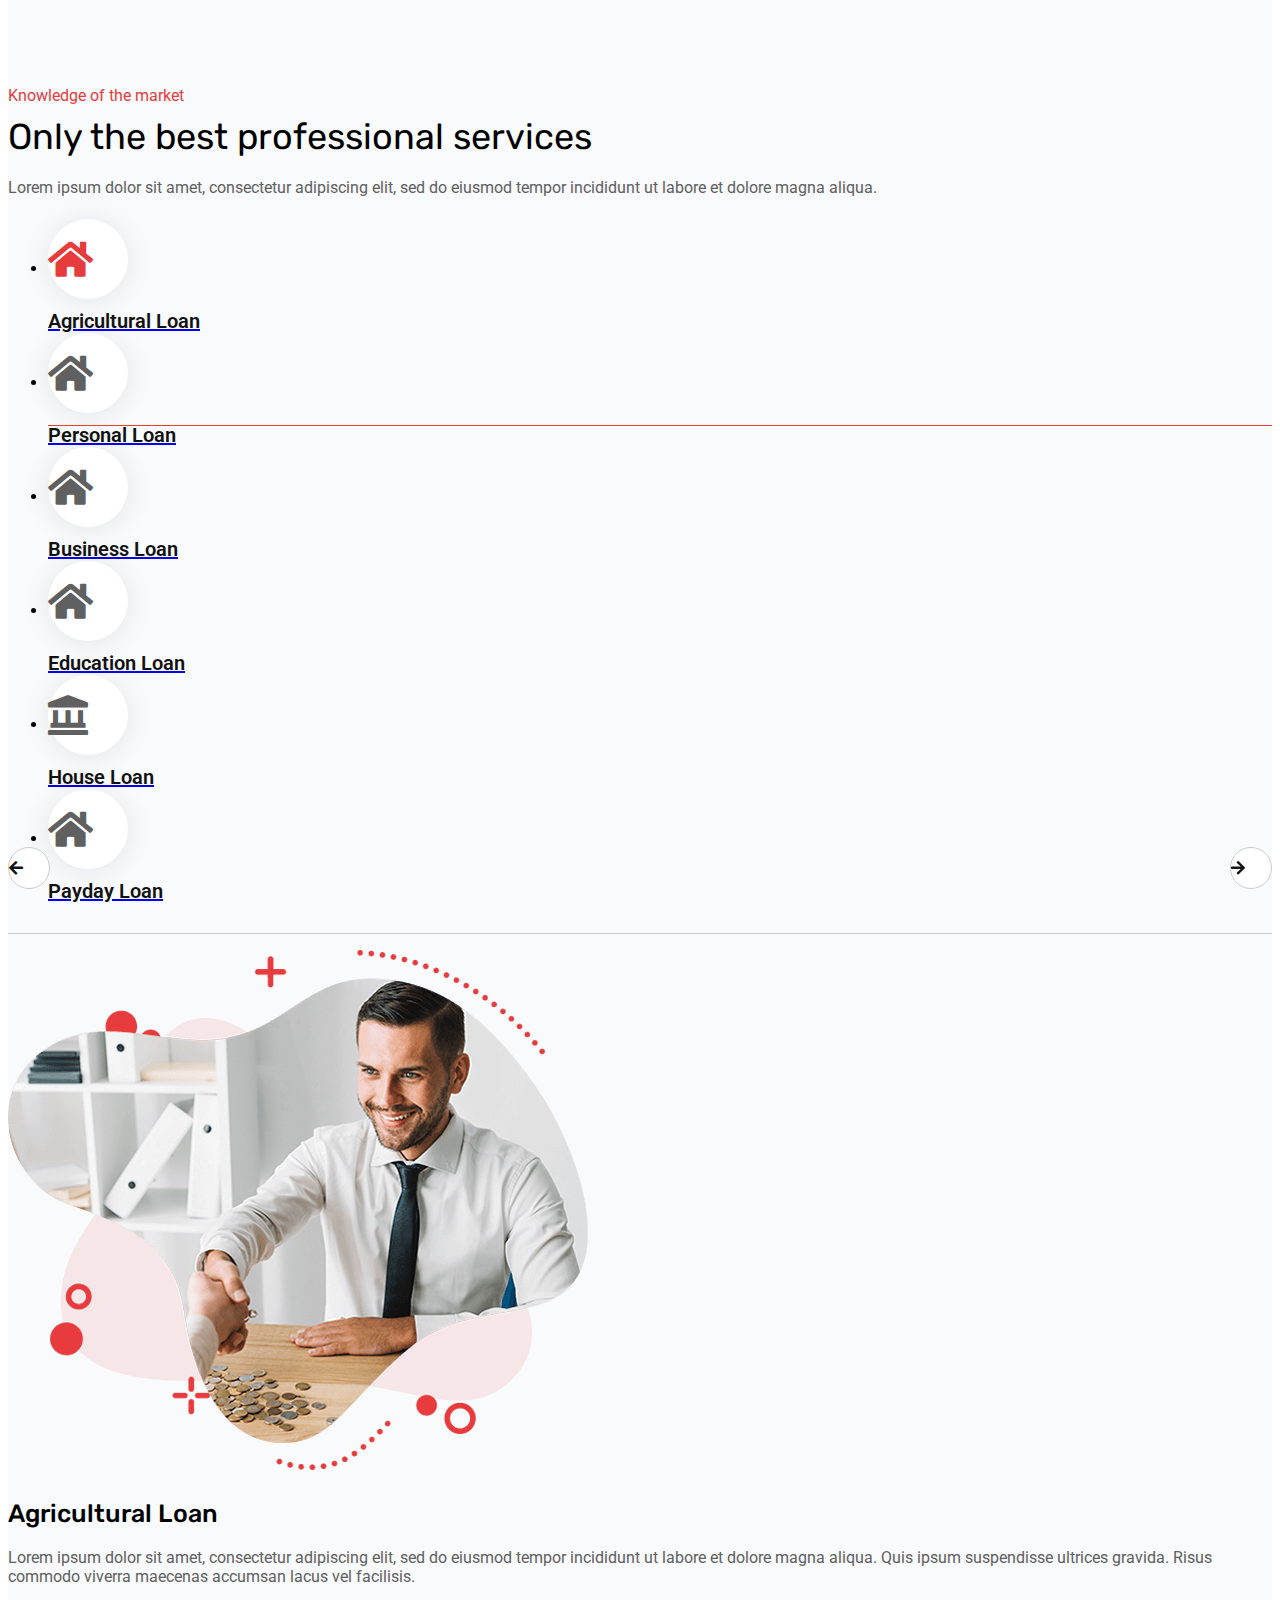
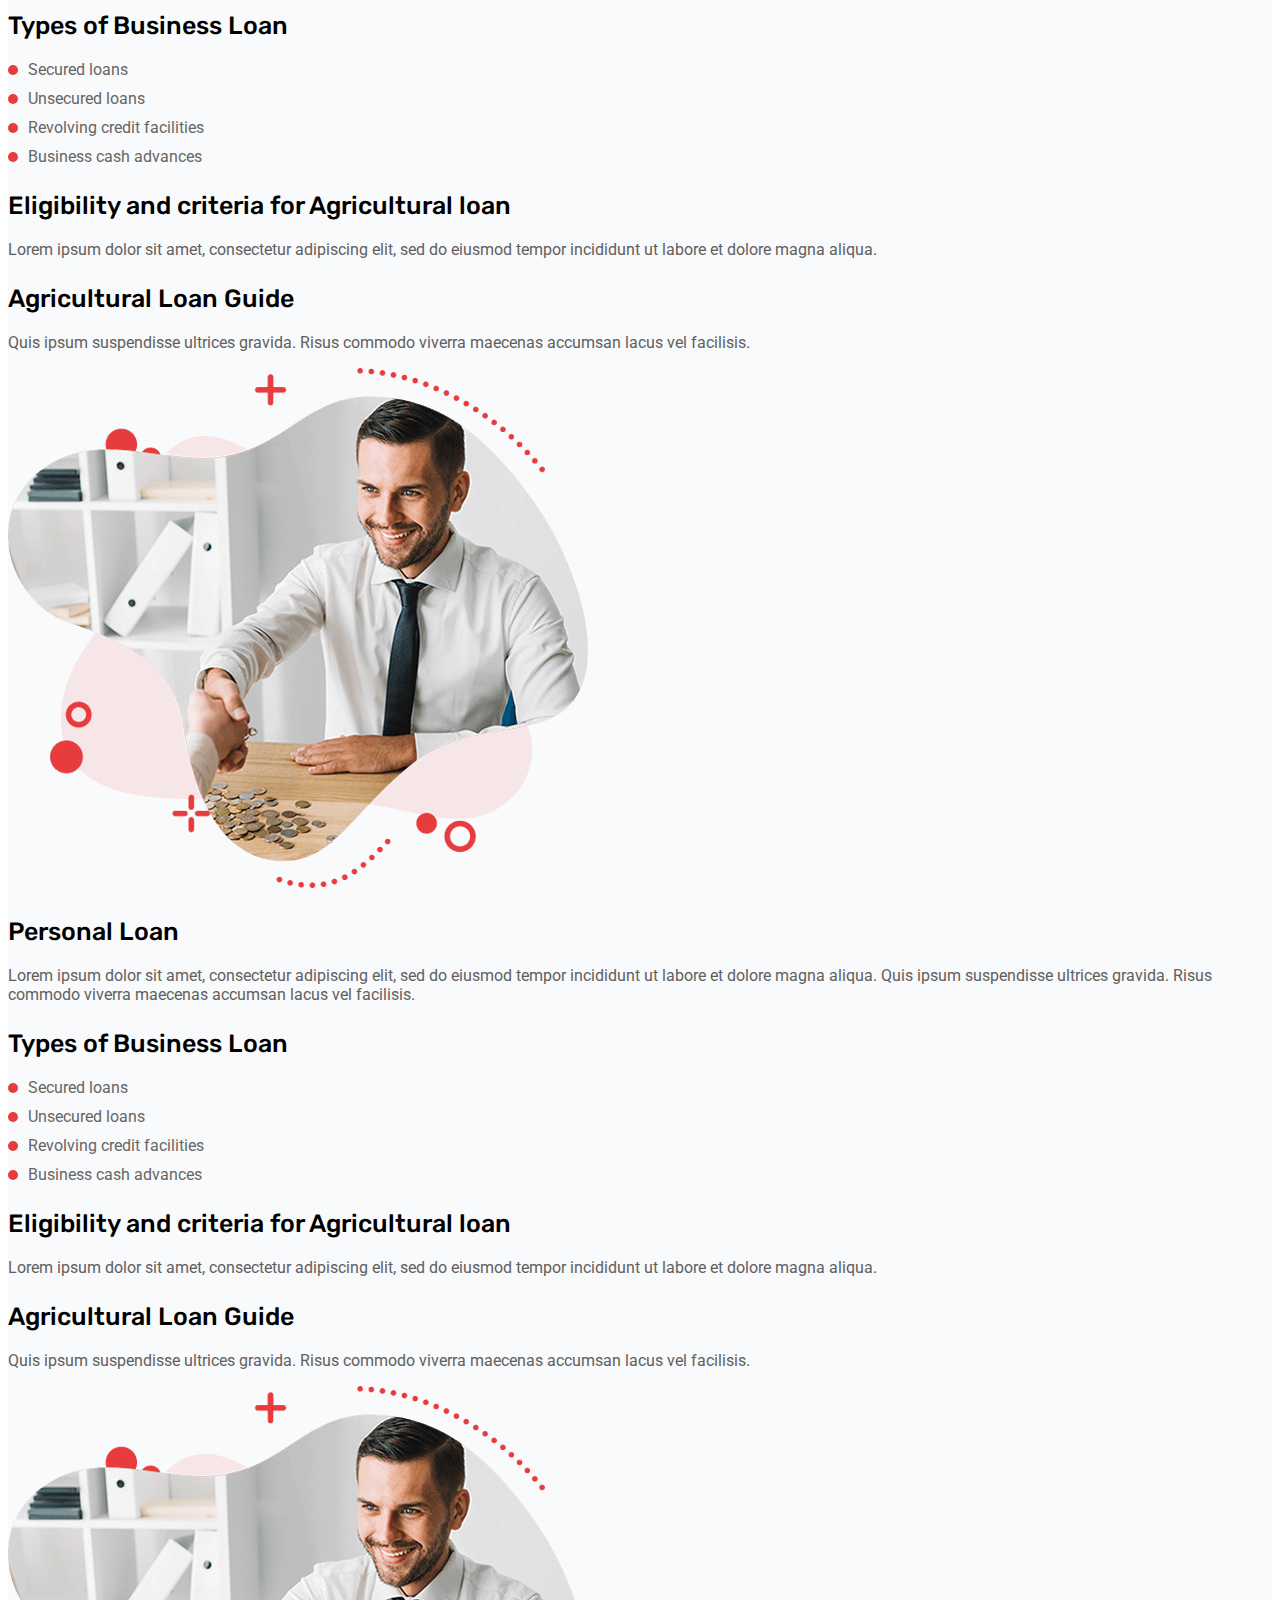
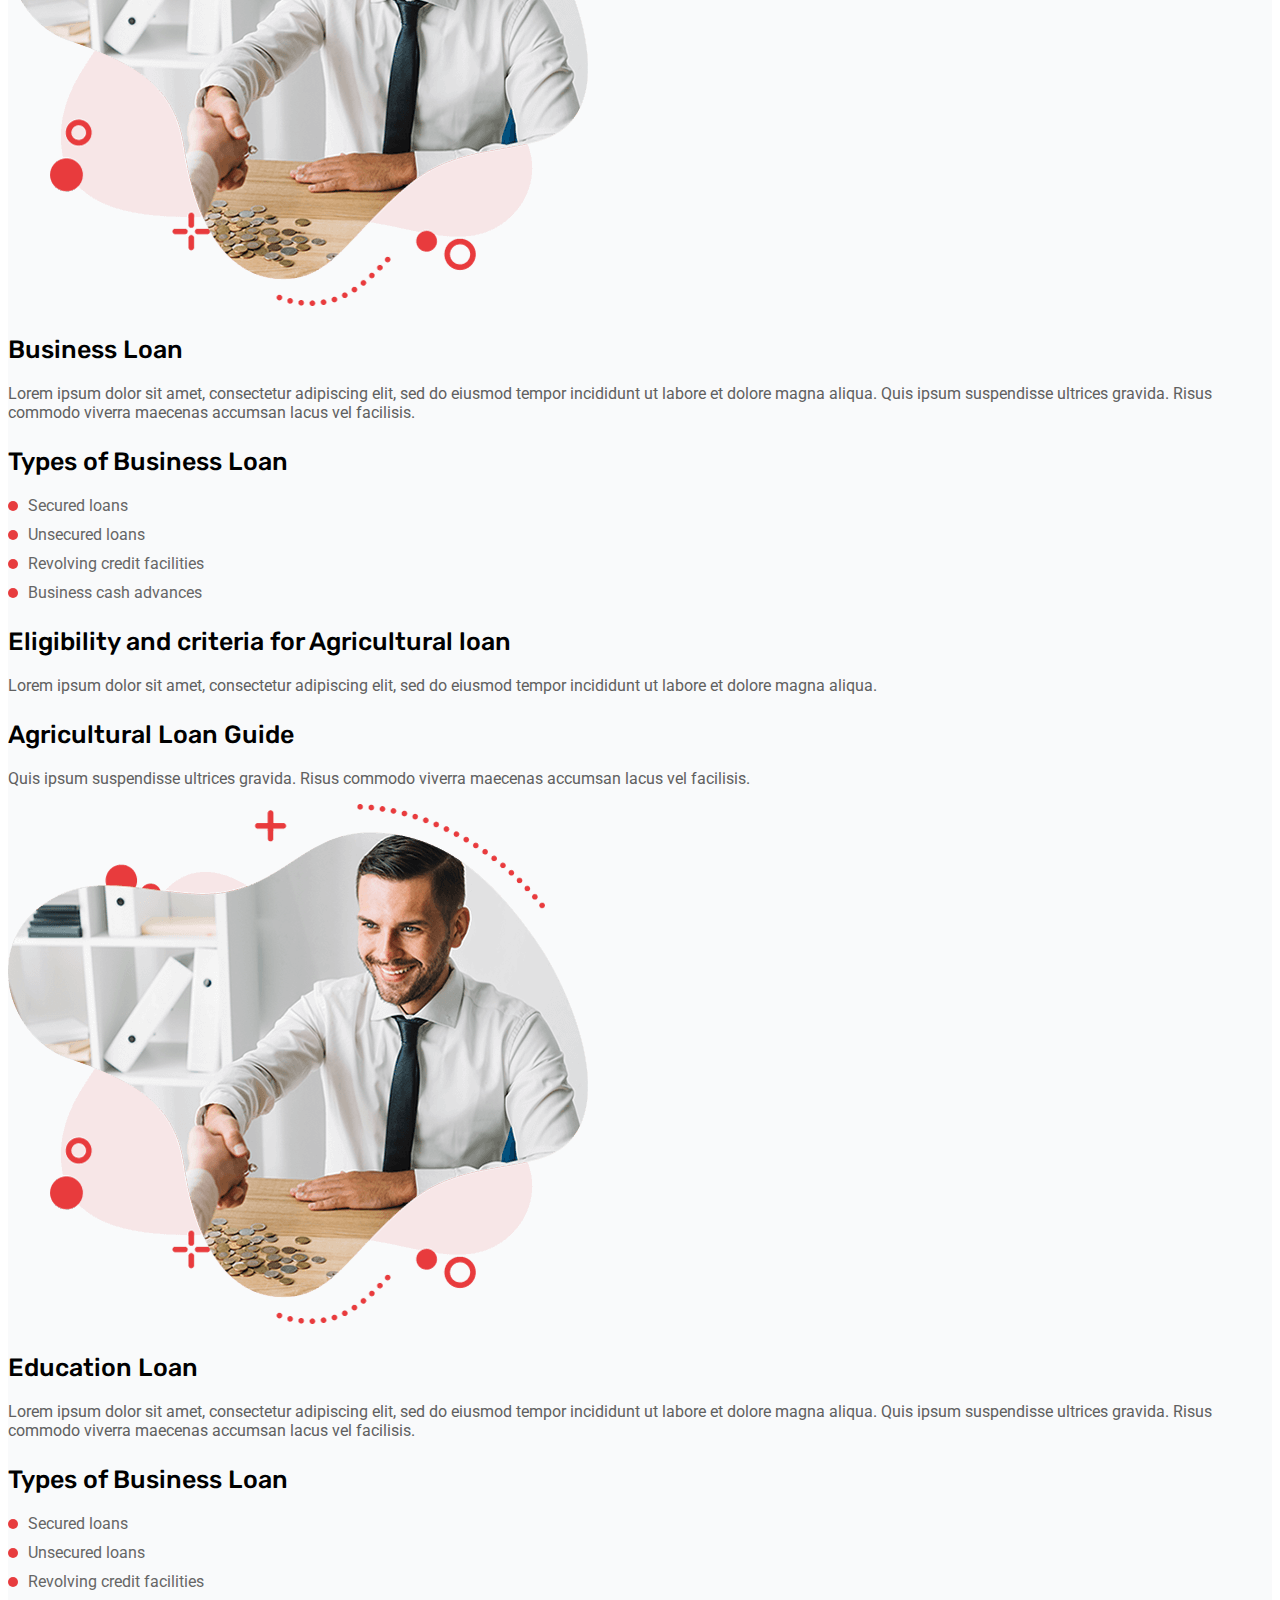
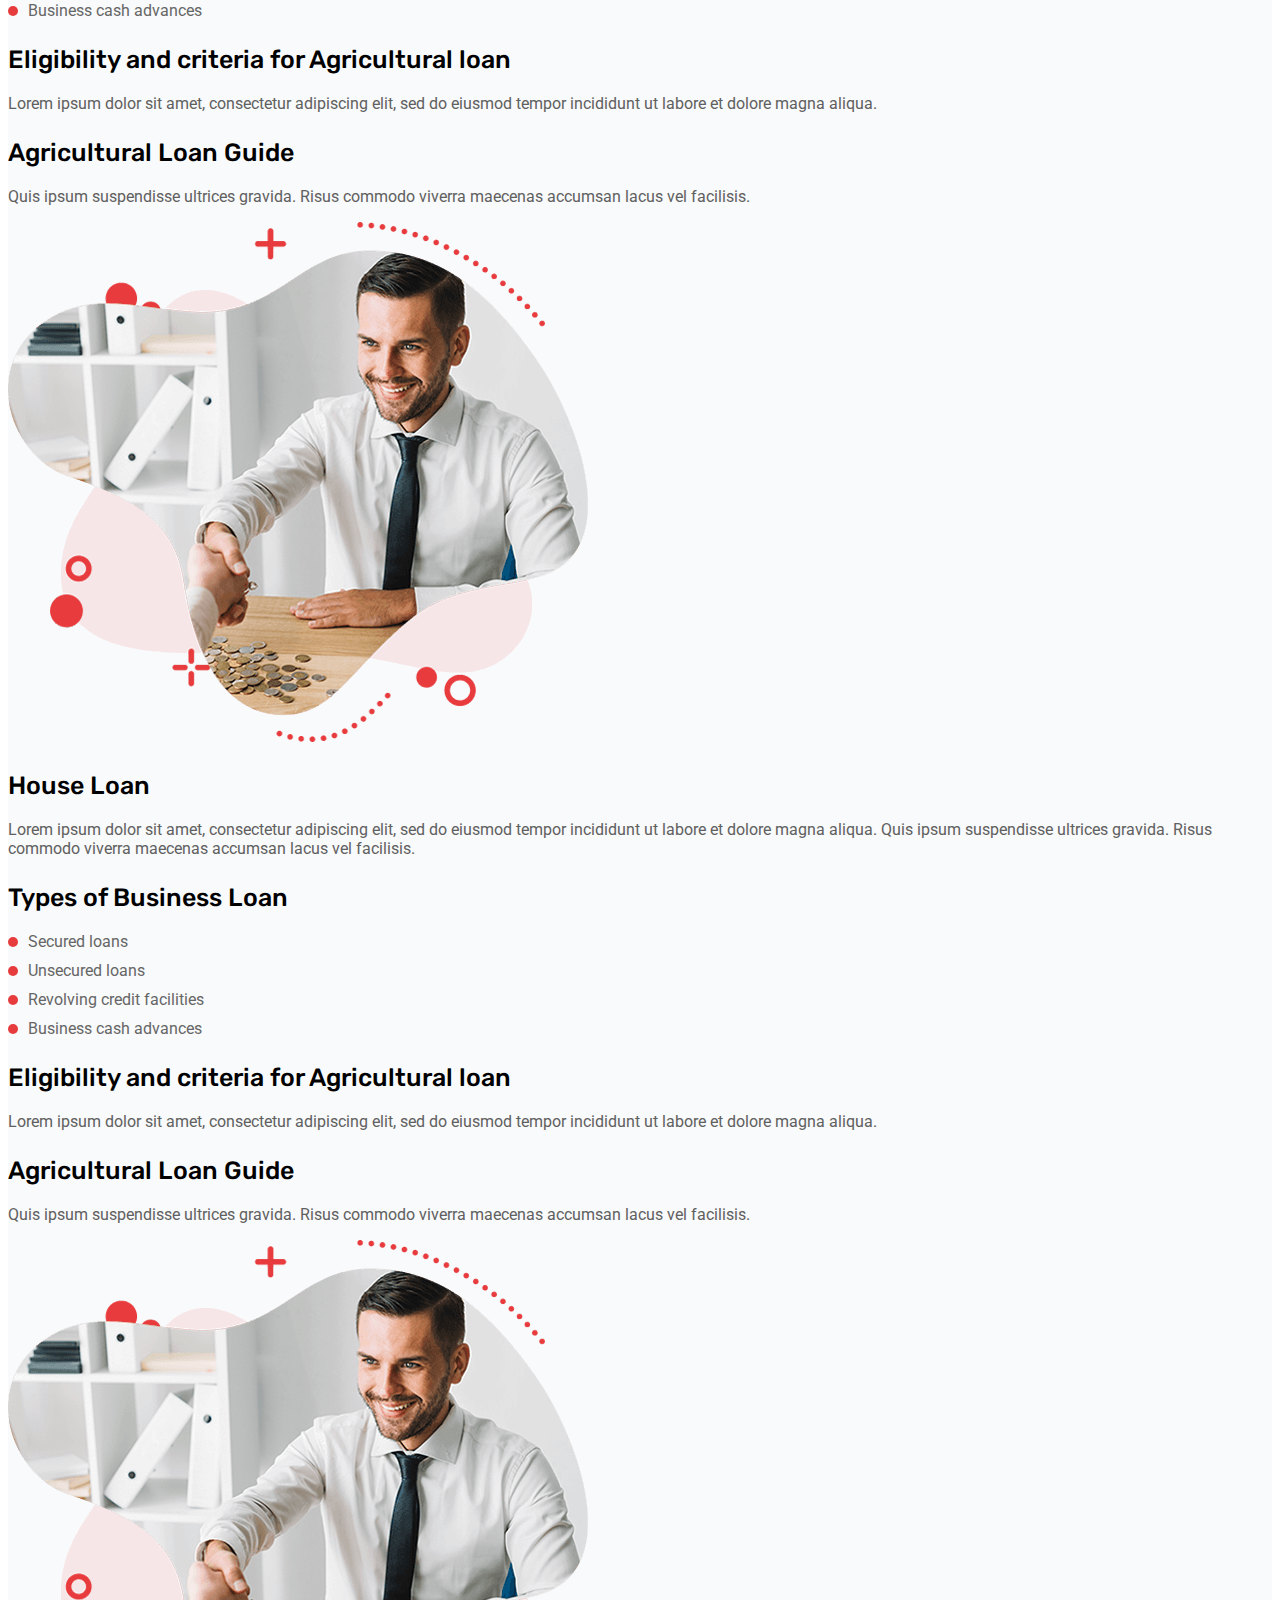
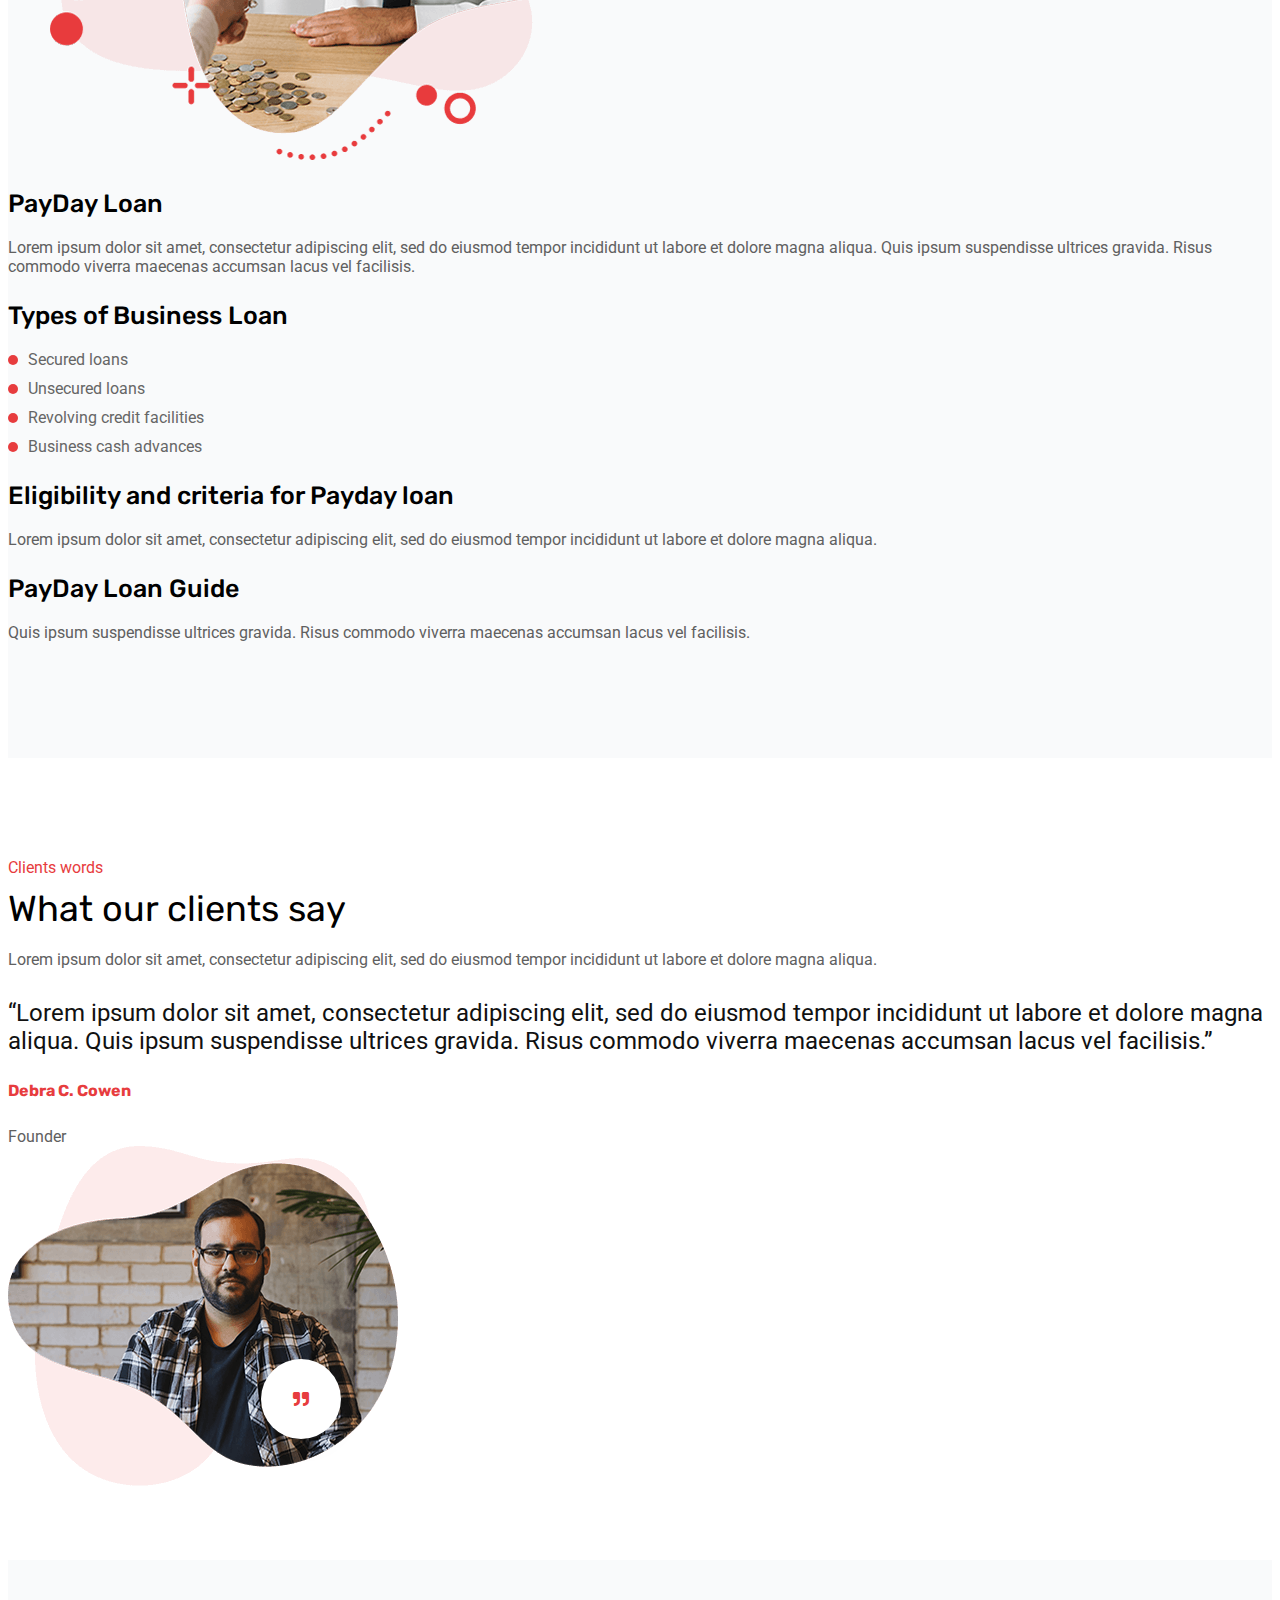
==== commit 34e4241c: "Blog & Footer" ====
--- a/index.html
+++ b/index.html
@@ -18,6 +18,7 @@
     <title>Finix</title>
   </head>
   <body>
+
     <nav class="navbar navbar-expand-xl navbar-light sticky-top bg-white">
       <div class="container-fluid">
 
@@ -81,6 +82,8 @@
           <div class="header-info d-flex align-items-center">
             <div class="header-search">
               <span><i class="fas fa-search"></i></span>
+              <!-- <span><i class="fas fa-times"></i></span> -->
+
               <div class="search-button">
                 <form action="#">
                   <input type="search" placeholder="Search" aria-label="Search">
@@ -657,7 +660,7 @@
     </section>
 
     <!-- Testimonial section -->
-    <section class="testimonial">
+    <section class="testimonial pt100b70">
       <div class="container">
 
         <div class="row">
@@ -691,7 +694,7 @@
     </section>
 
     <!-- Team Section -->
-    <section class="team bg-gray">
+    <section class="team bg-gray pt100b70">
       <div class="container">
 
         <div class="row">
@@ -782,8 +785,164 @@
       </div>
     </section>
 
-
-
+    <!-- Blog section -->
+    <section class="blog pt100b70">
+      <div class="container">
+
+        <div class="row">
+          <div class="col-xl-12">
+            <div class="finix-text text-center">
+              <span>Recent news</span>
+              <h2>Success story posts</h2>
+              <p class="w-50 mx-auto mb-5">Lorem ipsum dolor sit amet, consectetur adipiscing elit, sed do eiusmod tempor incididunt ut labore et dolore magna aliqua.</p>
+            </div>
+          </div>
+        </div>
+
+        <div class="row">
+
+          <div class="col-xl-4">
+            <div class="blog-item">
+              <div class="blog-img">
+                <img src="img/image1.jpg" alt="">
+              </div>
+              <div class="blog-content">
+                <span>July 05, 2020</span>
+                <h3><a href="#">Financing loans available to small businesses</a></h3>
+                <a href="#">Read More</a>
+              </div>
+            </div>
+          </div>
+
+          <div class="col-xl-4">
+            <div class="blog-item">
+              <div class="blog-img">
+                <img src="img/image2.jpg" alt="">
+              </div>
+              <div class="blog-content">
+                <span>July 04, 2020</span>
+                <h3><a href="#">5 Ways you can prepare your business for success</a></h3>
+                <a href="#">Read More</a>
+              </div>
+            </div>
+          </div>
+
+          <div class="col-xl-4">
+            <div class="blog-item">
+              <div class="blog-img">
+                <img src="img/image3.jpg" alt="">
+              </div>
+              <div class="blog-content">
+                <span>July 03, 2020</span>
+                <h3><a href="#">Tips for saving money and better guide for investment</a></h3>
+                <a href="#">Read More</a>
+              </div>
+            </div>
+          </div>
+
+        </div>
+      </div>
+    </section>
+
+    <!-- Footer -->
+    <footer class="footer">
+
+        <div class="footer-top pt100b70">
+          <div class="container">
+            <div class="row">
+
+              <div class="col-xl-3">
+                <div class="footer-widget">
+                  <img class="mb-4" src="img/logo2.png" alt="">
+                  <p class="text-white">Lorem ipsum dolor sit amet, consec tetur adipiscing elit, sed do eiusmod tempor incididunt ut labore et dolore magna aliqua.</p>
+                  <div class="widget-social">
+                    <ul class="list-unstyled d-flex">
+                      <li><b>Follow us:</b></li>
+                      <li><a href="#"><i class="fab fa-twitter"></i></a></li>
+                    <li><a href="#"><i class="fab fa-linkedin-in"></i></a></li>
+                    <li><a href="#"><i class="fab fa-facebook"></i></a></li>
+                    <li><a href="#"><i class="fab fa-instagram"></i></a></li>
+                    </ul>
+                  </div>
+                </div>
+              </div>
+  
+              <div class="col-xl-3">
+                <div class="footer-widget">
+                  <h3>Quick Links</h3>
+                  <ul class="list-unstyled">
+                    <li><a href="#">About</a></li>
+                    <li><a href="#">Our Performance</a></li>
+                    <li><a href="#">Help (FAQ)</a></li>
+                    <li><a href="#">Blog</a></li>
+                    <li><a href="#">Contact</a></li>
+                  </ul>
+                </div>
+              </div>
+  
+              <div class="col-xl-3">
+                <div class="footer-widget">
+                  <h3>Other Resources</h3>
+                  <ul class="list-unstyled">
+                    <li><a href="#">Support</a></li>
+                    <li><a href="#">Privacy Policy</a></li>
+                    <li><a href="#">Terms of Service</a></li>
+                    <li><a href="#">Business Loans</a></li>
+                    <li><a href="#">Loan Service</a></li>
+                  </ul>
+                </div>
+              </div>
+  
+              <div class="col-xl-3">
+                <div class="footer-widget">
+                  <h3>Contact Us</h3>
+                  <div class="footer-contact">
+                    <div class="footer-contact-item d-flex">
+                      <i class="fas fa-location-arrow"></i>
+                      <div class="contact-content">
+                        <span>6890 Blvd, The Bronx, NY 1058 New York, USA</span>
+                      </div>
+                    </div>
+  
+                    <div class="footer-contact-item d-flex">
+                      <i class="fas fa-envelope"></i>
+                      <div class="contact-content">
+                        <span><a href="mailto:info@website.com">Info@gmail.com</a></span>
+                      <span><a href="">Skype: example</a></span>
+                      </div>
+                    </div>
+  
+                    <div class="footer-contact-item d-flex">
+                      <i class="fas fa-phone-volume"></i>
+                      <div class="contact-content">
+                        <span><a href="tel:15143125678">+1 (513) 312-5678</a></span>
+                        <span><a href="tel:15143125678">+1 (513) 312-5678</a></span>
+                      </div>                    
+                    </div>
+                  </div>
+                </div>
+              </div>
+  
+  
+            </div>
+        </div>        
+      </div>
+         
+      <div class="footer-bottom">
+        <div class="container">
+          <div class="row">
+            <div class="col-xl-12 text-center">
+              <p>Copyright @2020 Finix. Designed By <a class="text-white text-decoration-none" href="#">Fariha Sultana</a></p>
+            </div>
+          </div>
+        </div>
+      </div>
+    </footer>
+
+    <!-- Start Go Top Area -->
+    <div class="go-top active">
+      <a href="#"><i class="fas fa-chevron-up"></i></a>
+    </div>
 
 
     <!-- Optional JavaScript -->
--- a/style.css
+++ b/style.css
@@ -16,6 +16,10 @@
 }
 .ptb100{
     padding: 100px 0;
+}
+.pt100b70{
+    padding-top: 100px;
+    padding-bottom: 70px;
 }
 /* Default button*/
 .btn-primary{
@@ -168,7 +172,7 @@
 }
 .h-call-icon{
     font-size: 2.2rem;
-    color: #e73c3e;
+    color: #e73c3e;   
 }
 .h-call-info span{
     color: #606060;
@@ -711,10 +715,6 @@
 }
 
 /* Testiminial */
-.testimonial{
-    padding-top: 100px;
-    padding-bottom: 70px;
-}
 .testimonial-content p{
     color: #111;
     font-size: 24px;
@@ -759,10 +759,6 @@
 }
 
 /* team */
-.team{
-    padding-top: 100px;
-    padding-bottom: 70px;
-}
 .member-image{
     position: relative;
 }
@@ -847,4 +843,130 @@
 }
 .member-details span{
     color: #666666;
-}+}
+
+/* Blog */
+.blog-content{
+    margin-top: 25px;
+}
+.blog-content span{
+    color: #e73c3e;
+}
+.blog-content h3 a{
+    font-size: 25px;
+    text-decoration: none;
+    color: #111;
+    margin-top: 12px;
+    margin-bottom: 14px;
+}
+.blog-content a{
+    text-decoration: none;
+    color: #111;
+    font-weight: 500;
+    transition: .4s;
+    -webkit-transition: .4s;
+    -moz-transition: .4s;
+    -ms-transition: .4s;
+    -o-transition: .4s;
+}
+.blog-item:hover .blog-content a{
+    color: #e73c3e;
+    letter-spacing: 1.5px;
+}
+.blog-item:hover .blog-content h3 a{
+    letter-spacing: 0;
+    color: #111;
+}
+.blog-content h3 a:hover {
+    color: #e73c3e !important;
+}
+
+/* Footer */
+.footer{
+    background: #111;
+}
+.footer-top{
+    border-bottom: 1px solid #333535;
+}
+.footer-widget h3{
+    color: #fff;
+    font-size: 20px;
+    border-bottom: 1px solid #333535;
+    margin-bottom: 22px;
+    padding-bottom: 20px;
+}
+.footer-widget ul li{
+    margin-bottom: 15px;
+}
+.footer-widget ul li a{
+    text-decoration: none;
+
+    transition: .4s;
+    -webkit-transition: .4s;
+    -moz-transition: .4s;
+    -ms-transition: .4s;
+    -o-transition: .4s;
+}
+.footer-widget ul li a:hover{
+    letter-spacing: 1.5px;
+    color: #e73c3e;
+}
+.footer a, .footer span, .footer b{
+    color: #fff;
+}
+
+.widget-social ul li b{
+    display: block;
+    margin-right: 10px;
+}
+.widget-social ul li a{
+    font-size: 20px;
+    padding: 10px;
+}
+.footer-contact-item{
+    margin-bottom: 20px;
+}
+.footer-contact-item i{
+    margin-right: 20px;
+    color: #fff;
+    font-size: 20px;
+}
+.footer-contact-item .contact-content span a{
+    display: block;
+    text-decoration: none;
+}
+
+.footer-bottom{
+    padding: 30px 0;
+}
+
+/* Top Arrow */
+.go-top{
+    position: fixed;
+    cursor: pointer;
+    bottom: 0;
+    right: 20px;
+    height: 45px;
+    width: 45px;
+    line-height: 45px;
+    background: #111;
+    text-align: center;
+    box-shadow: 0px 3px 10px rgba(0, 0, 0, 0.1);
+
+
+    border-radius: 50%;
+    -webkit-border-radius: 50%;
+    -moz-border-radius: 50%;
+    -ms-border-radius: 50%;
+    -o-border-radius: 50%;
+
+    opacity: 0;
+    visibility: hidden;
+}
+.go-top a{
+    color: #fff;
+}
+.go-top.active{
+    opacity: 1;
+    visibility: visible;
+}
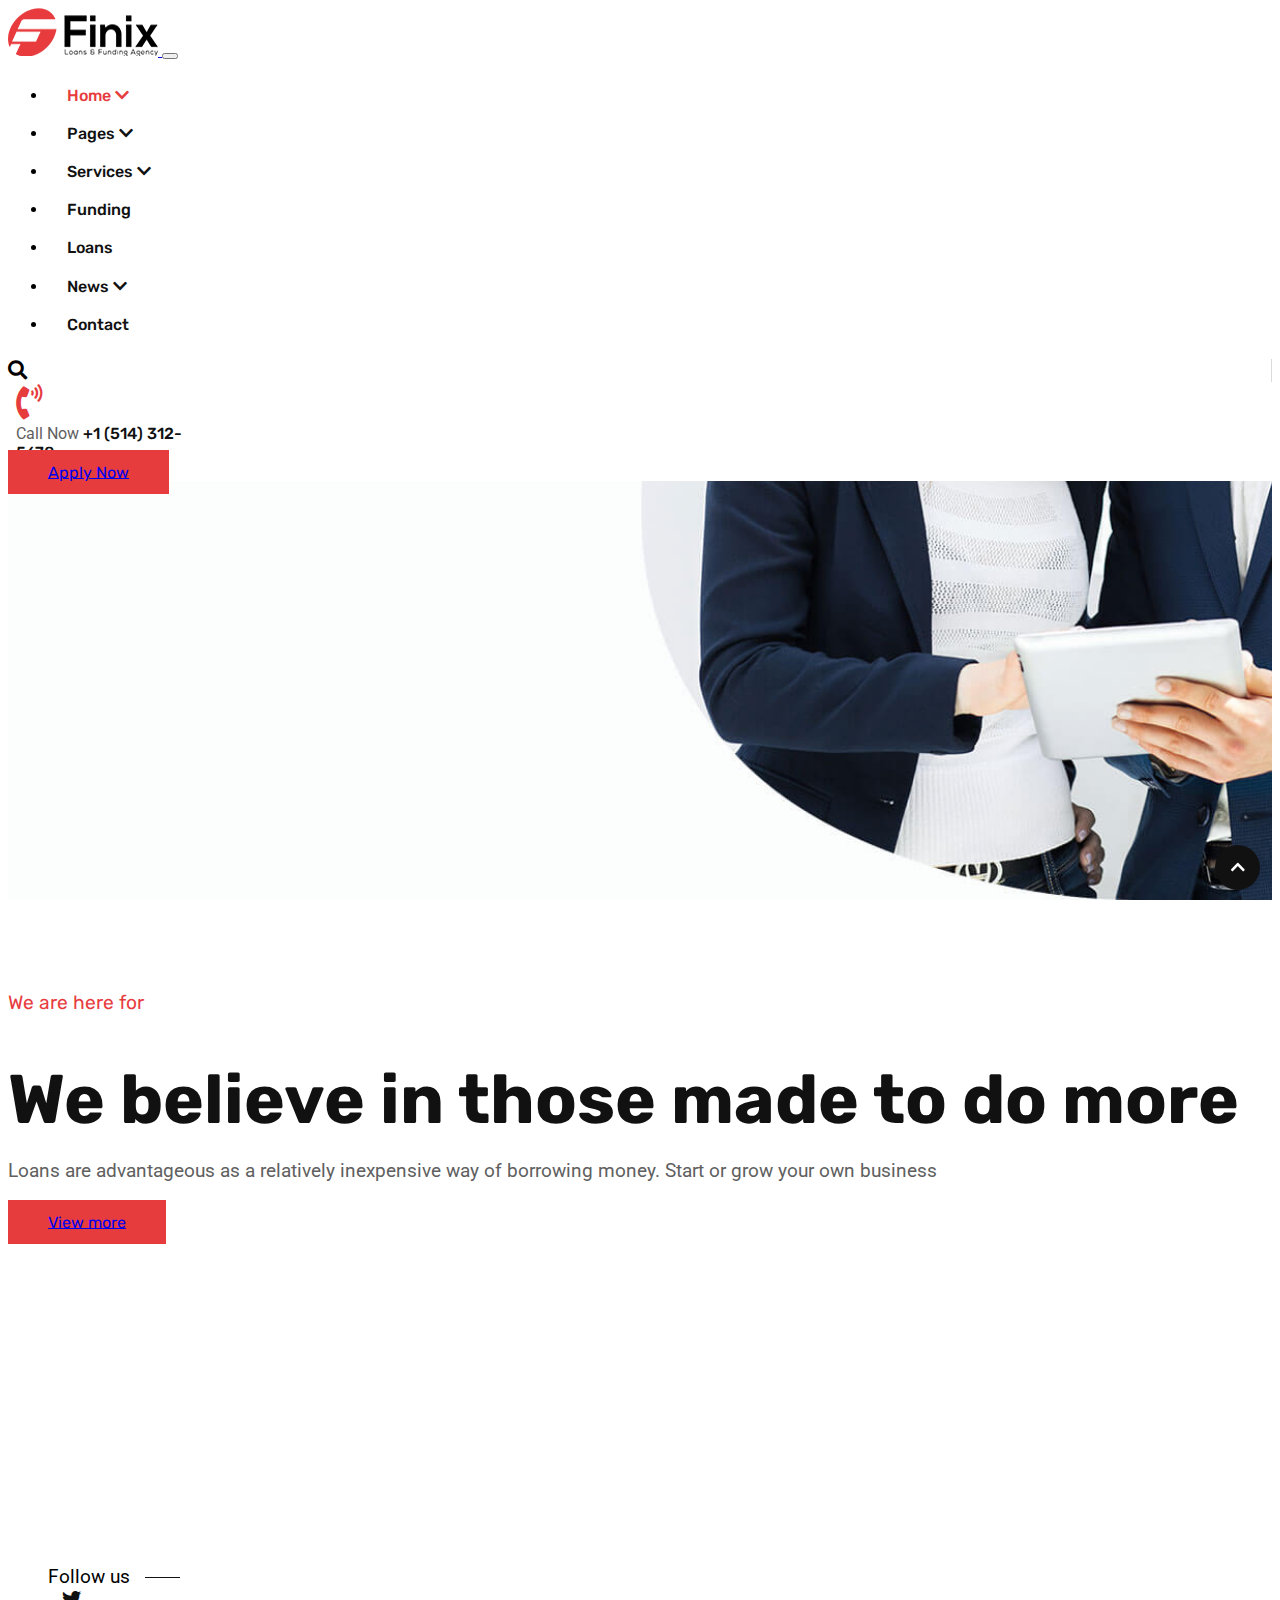
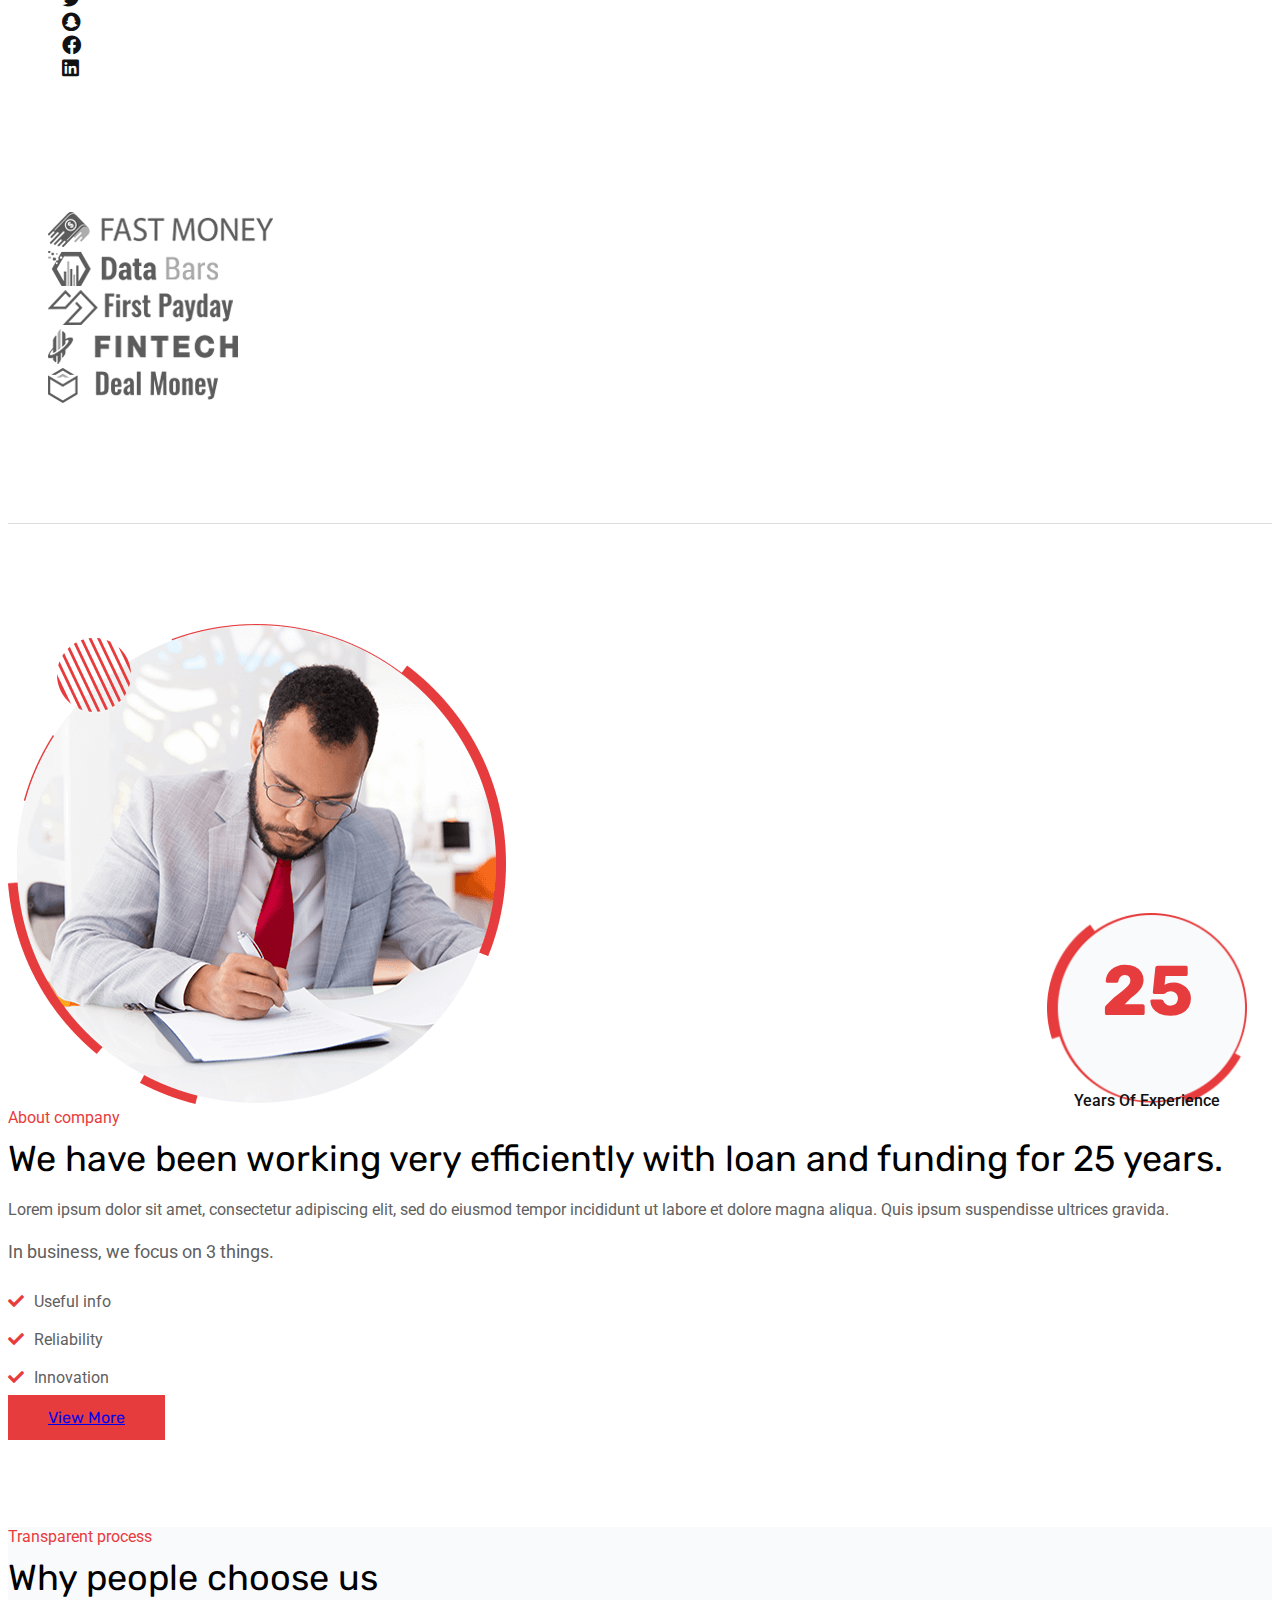
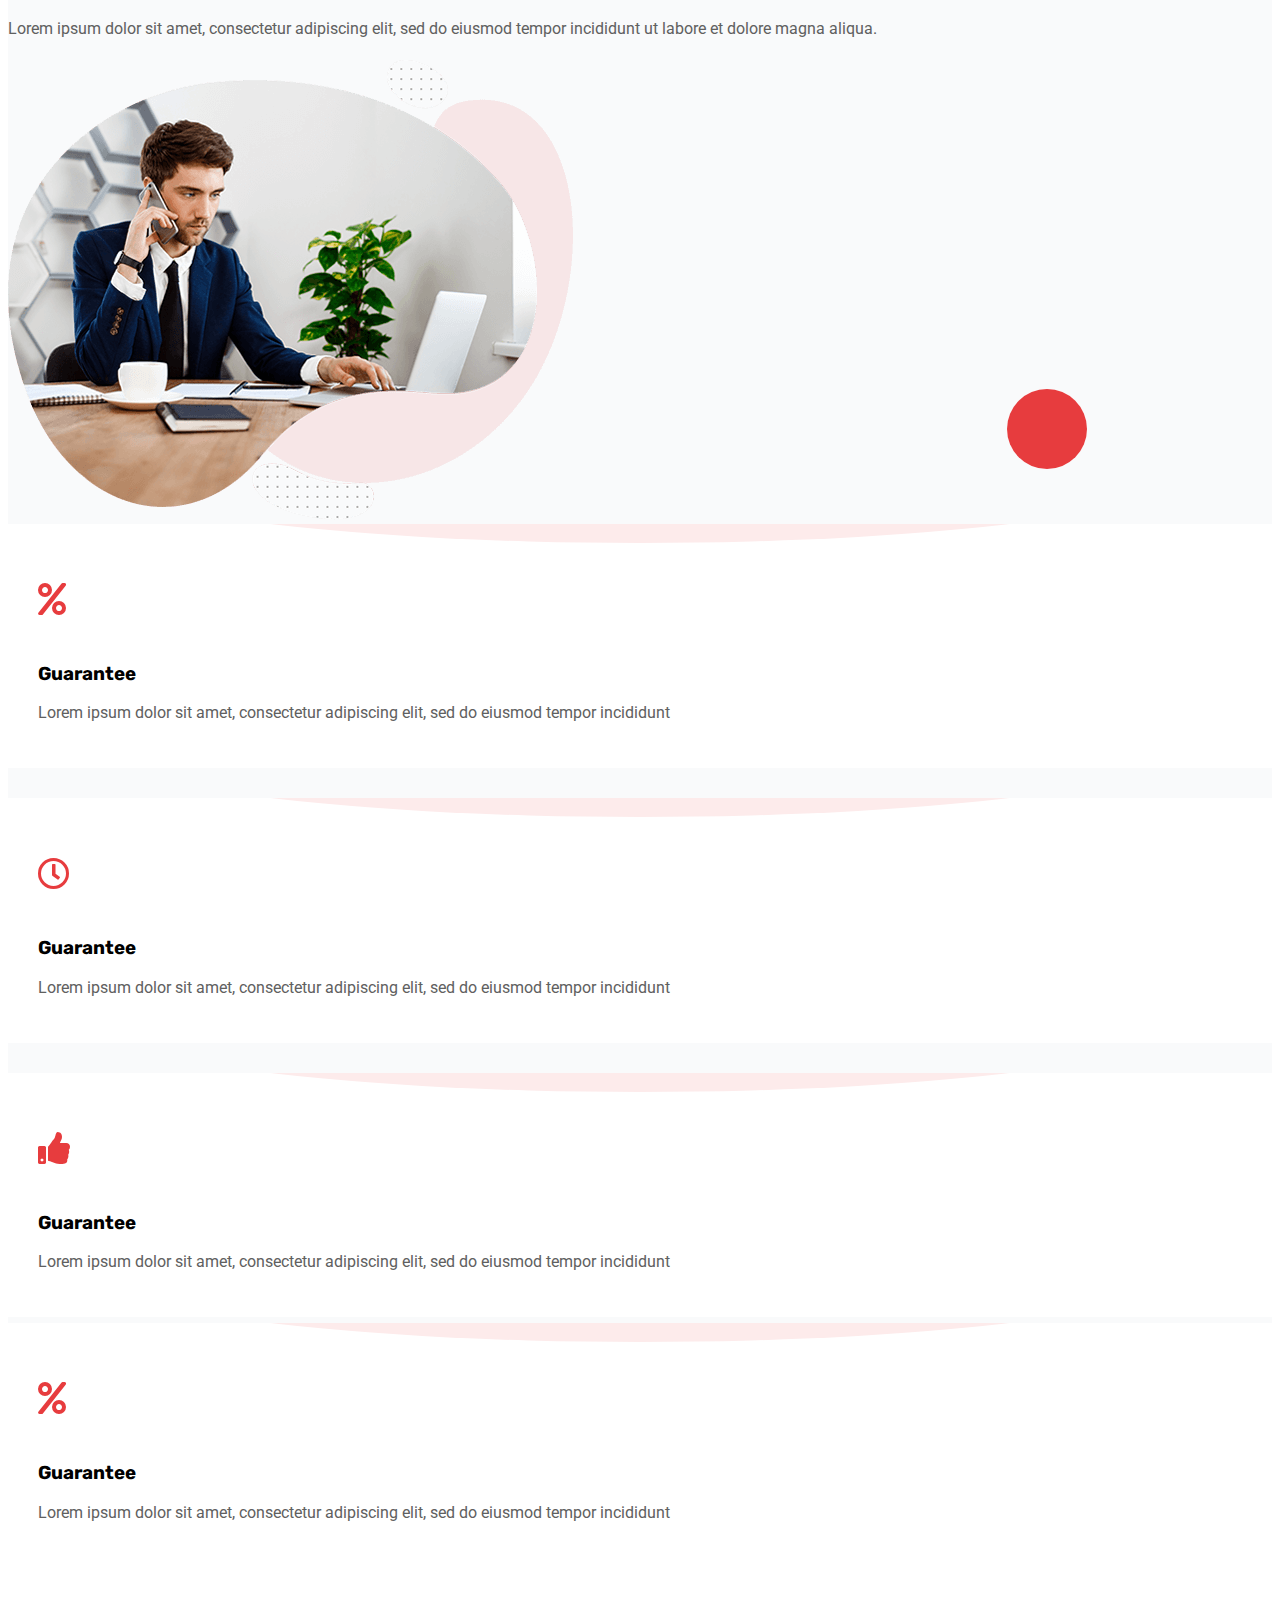
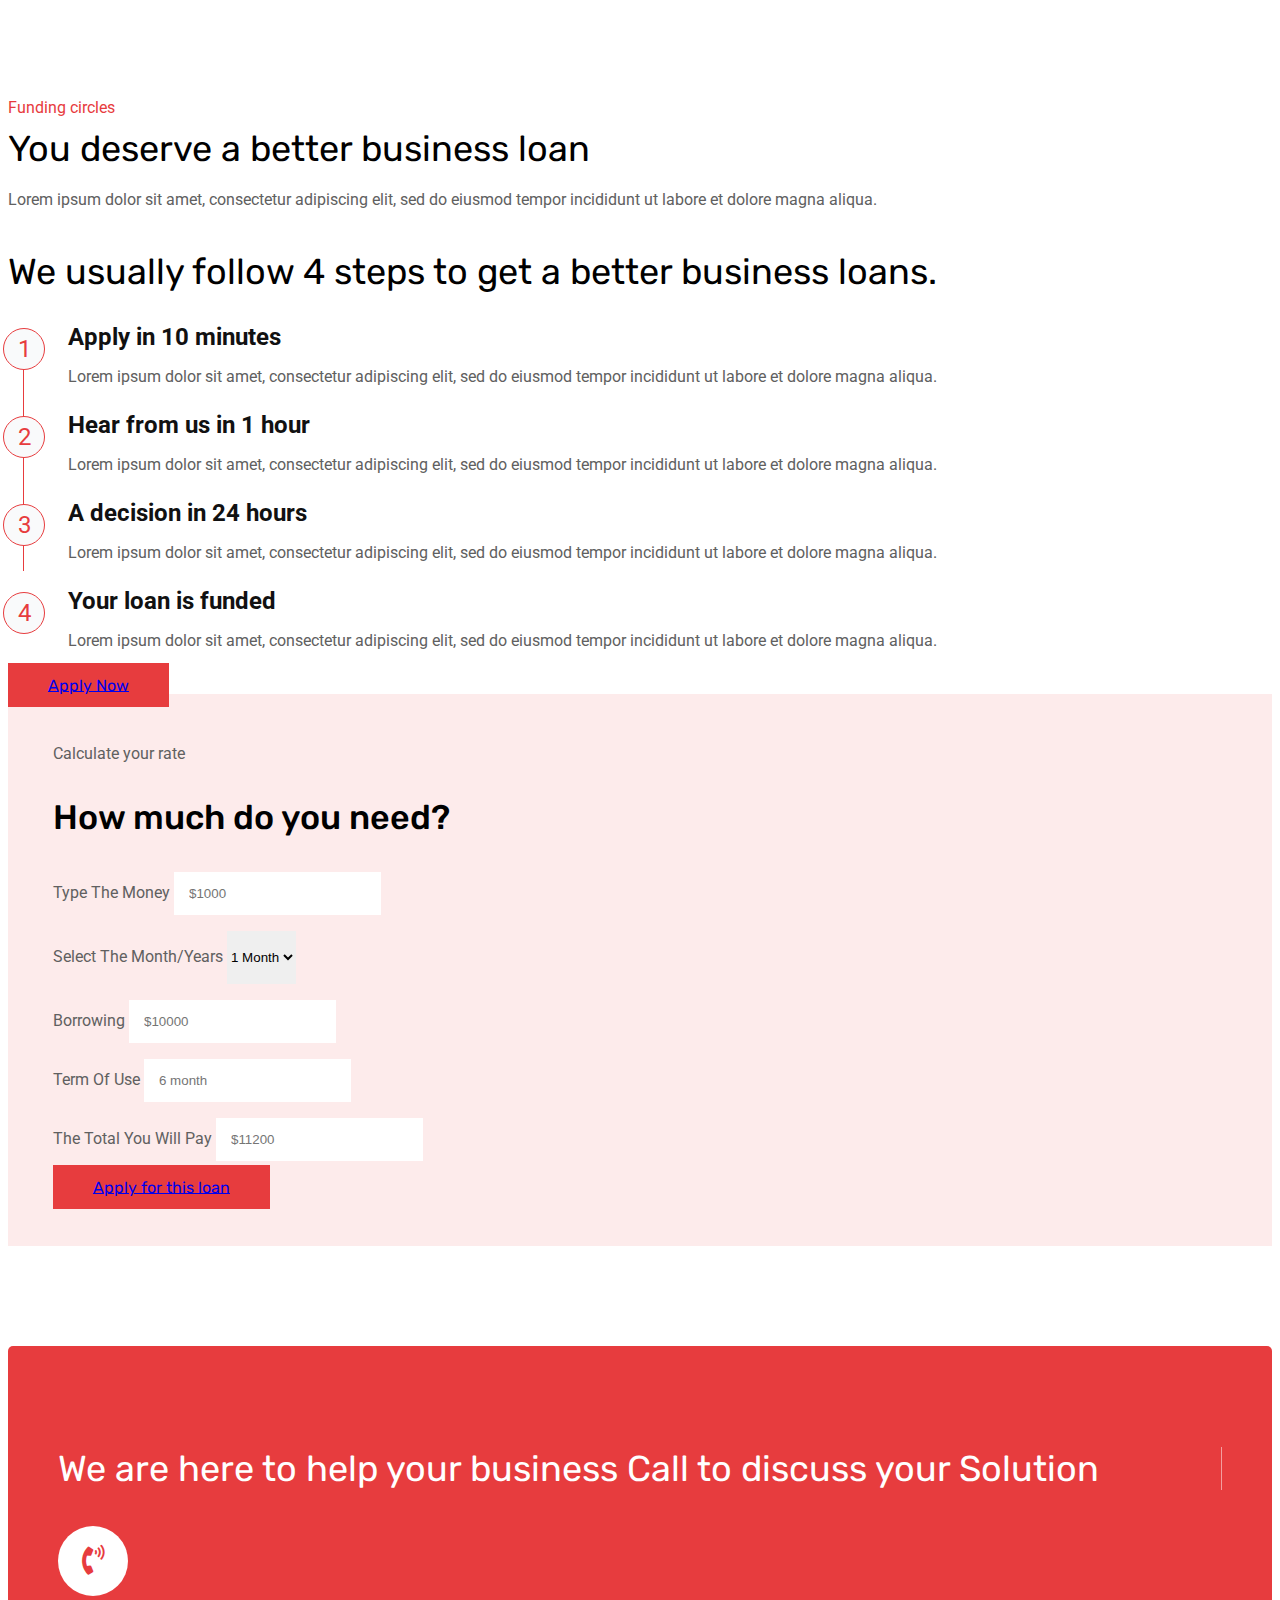
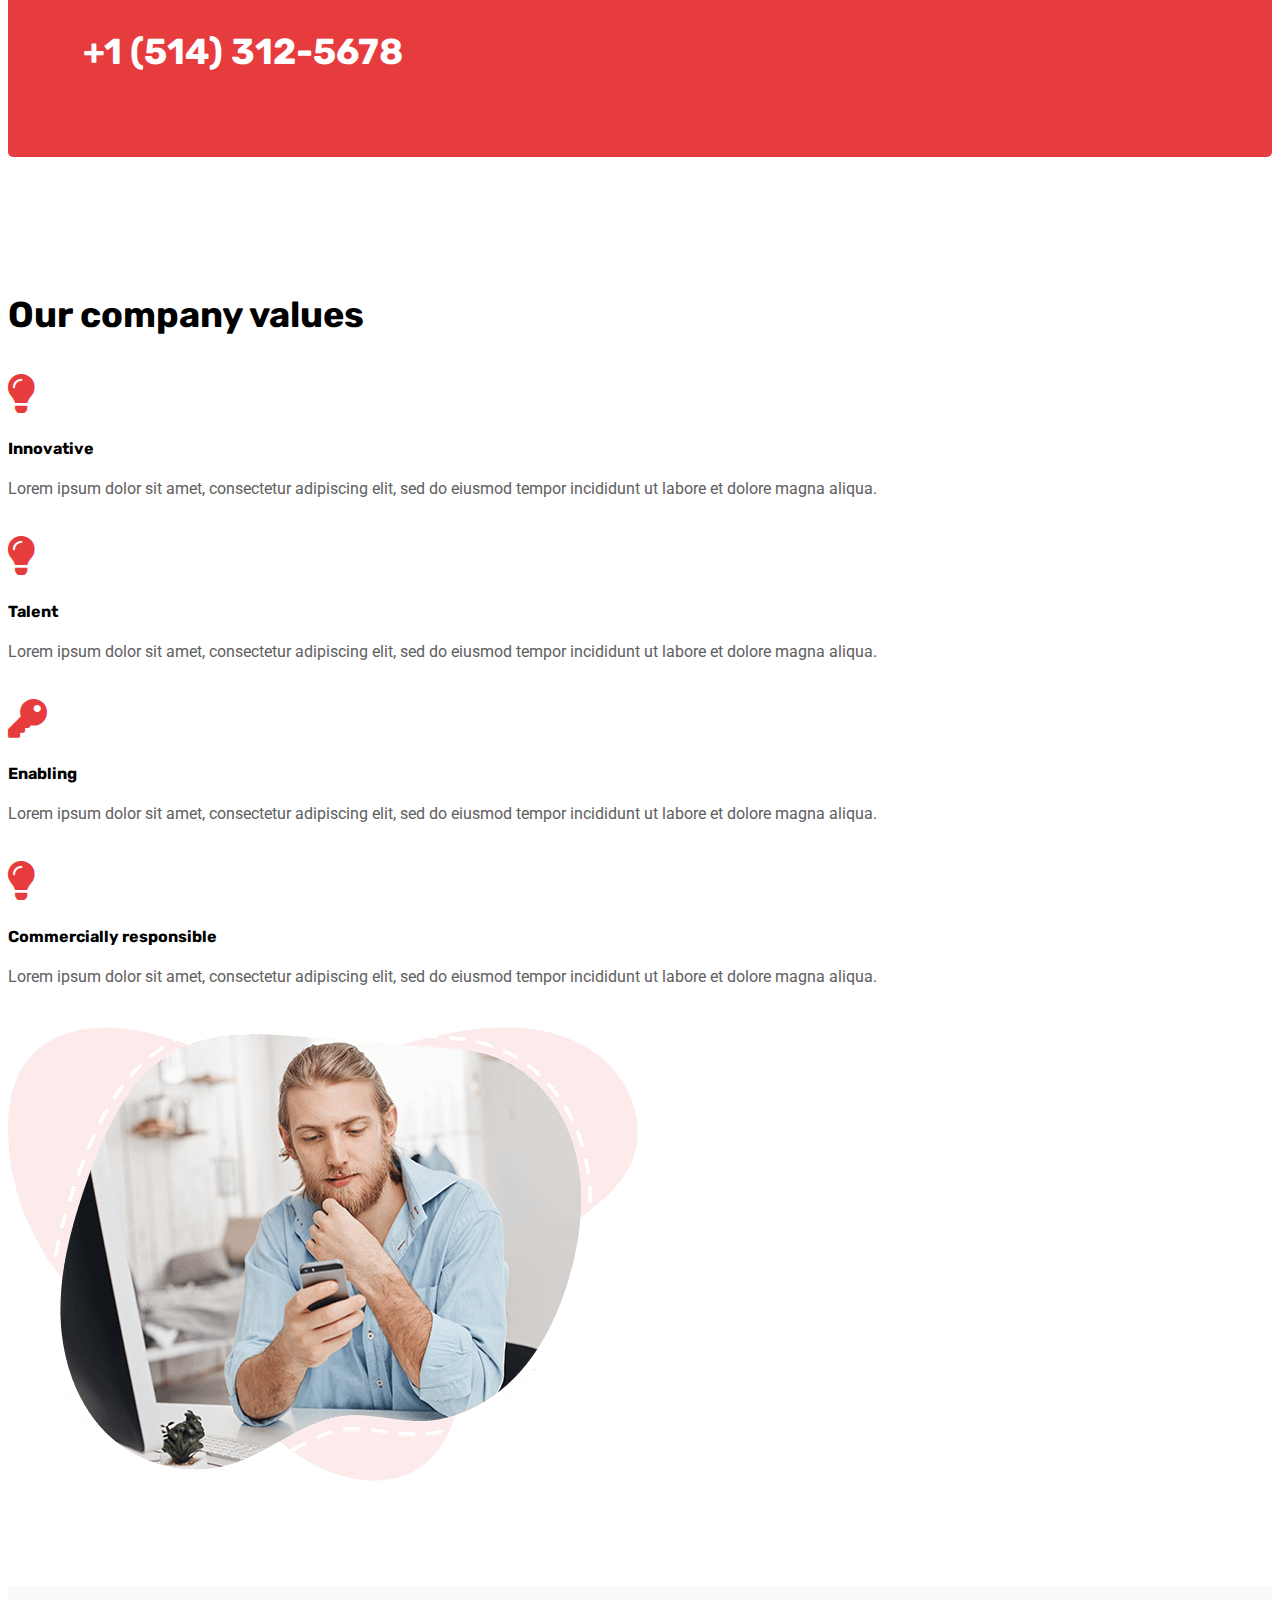
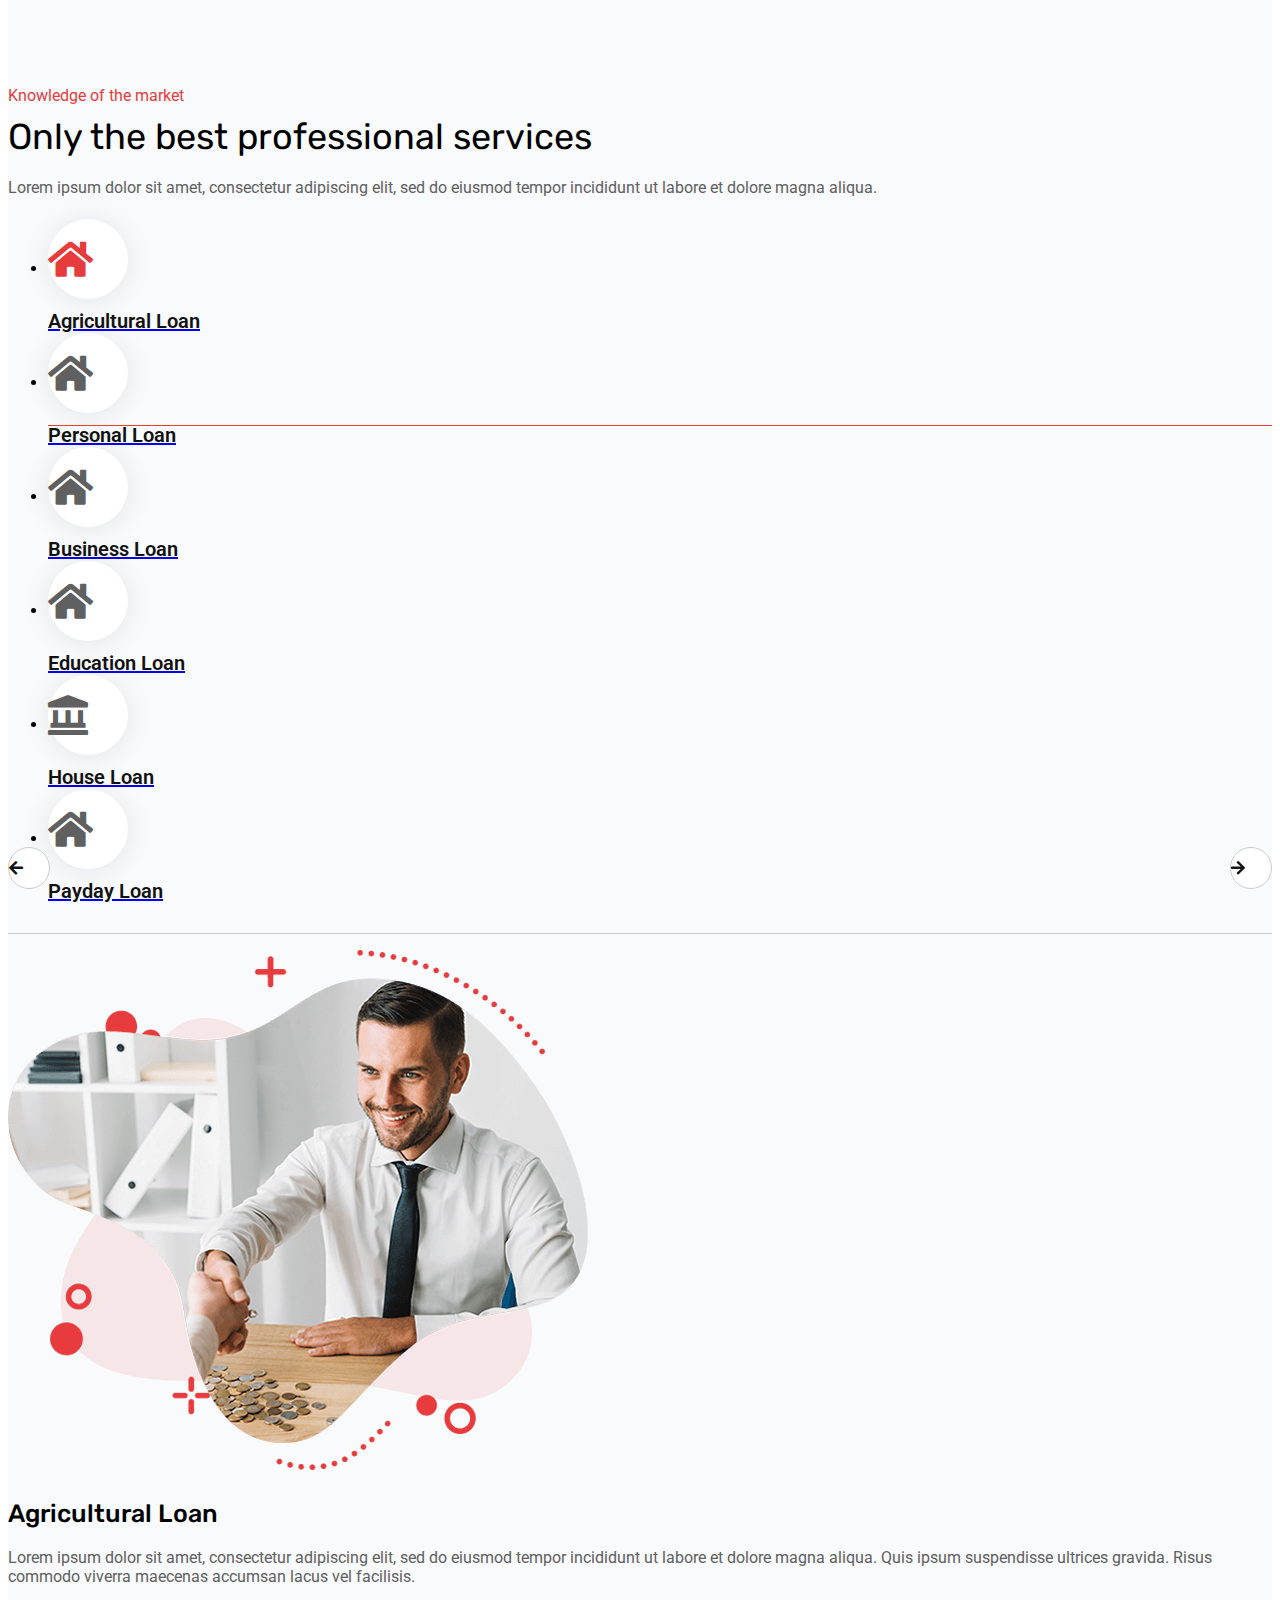
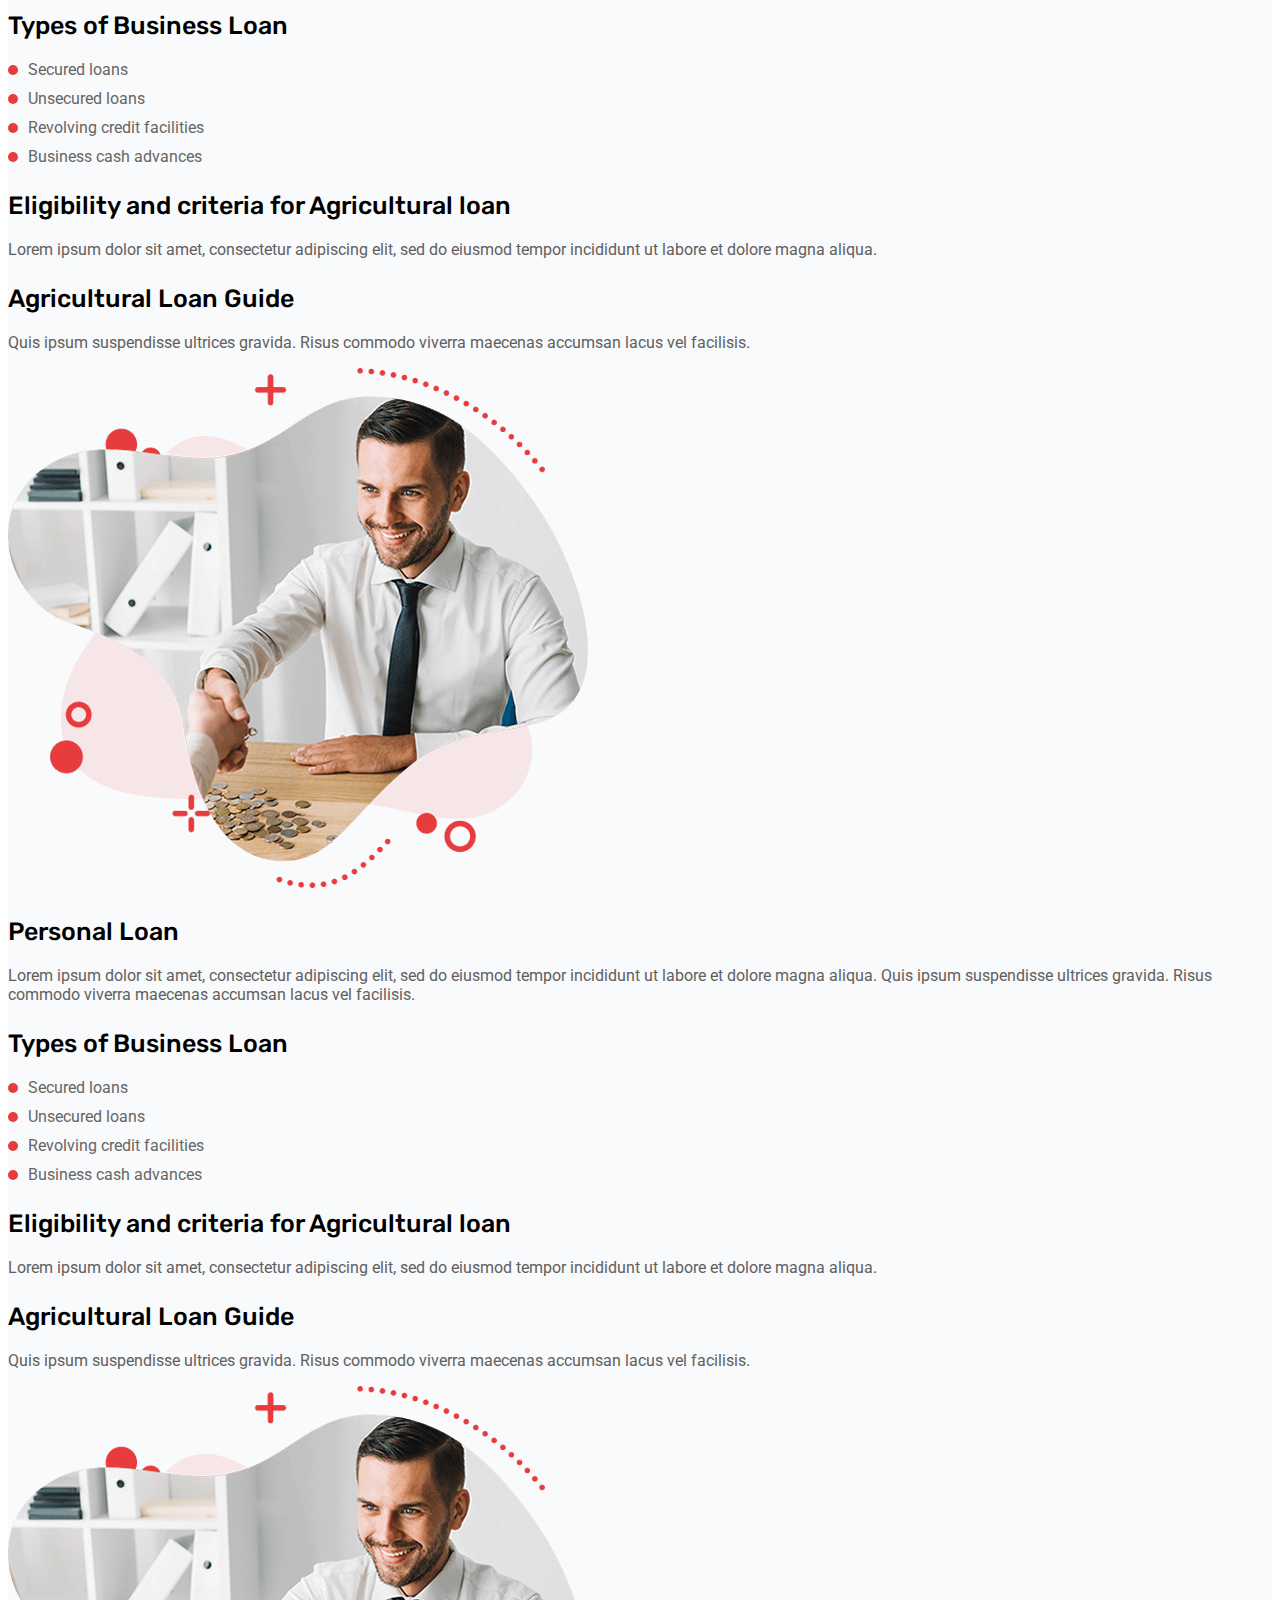
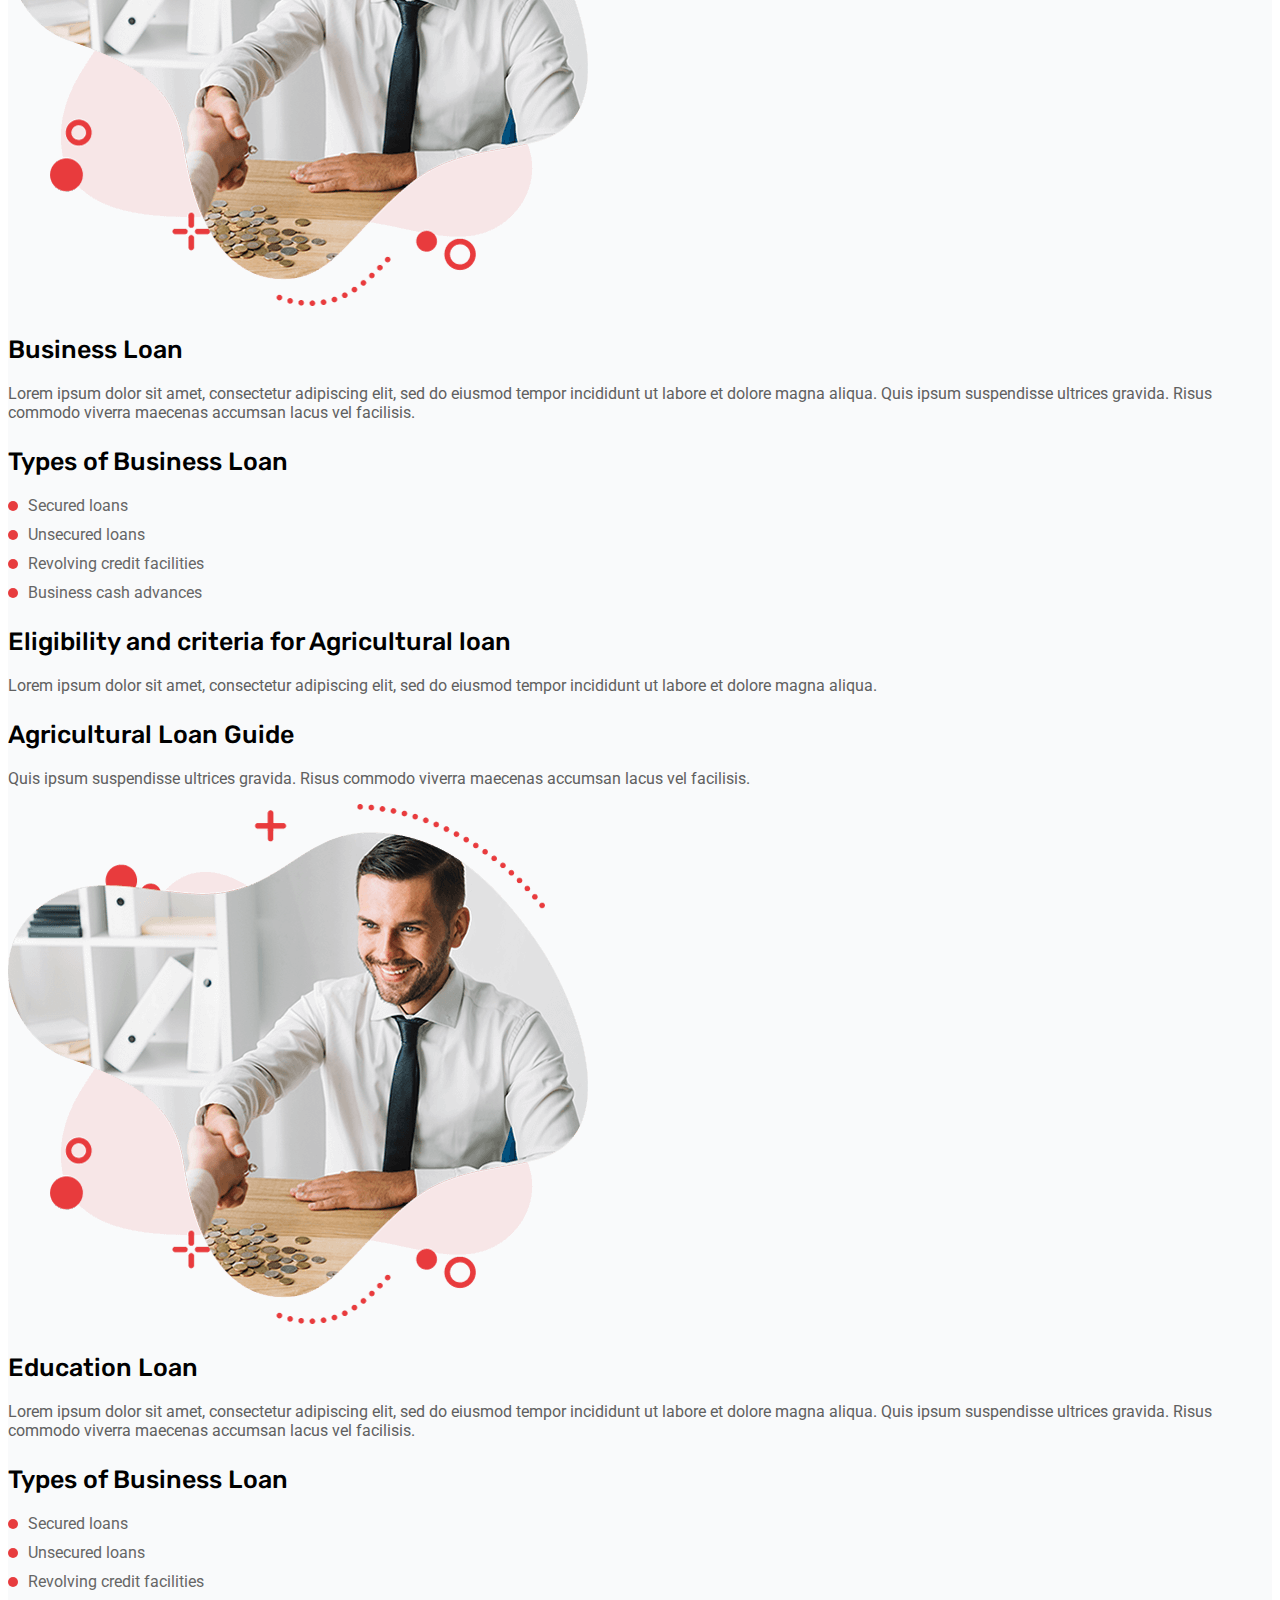
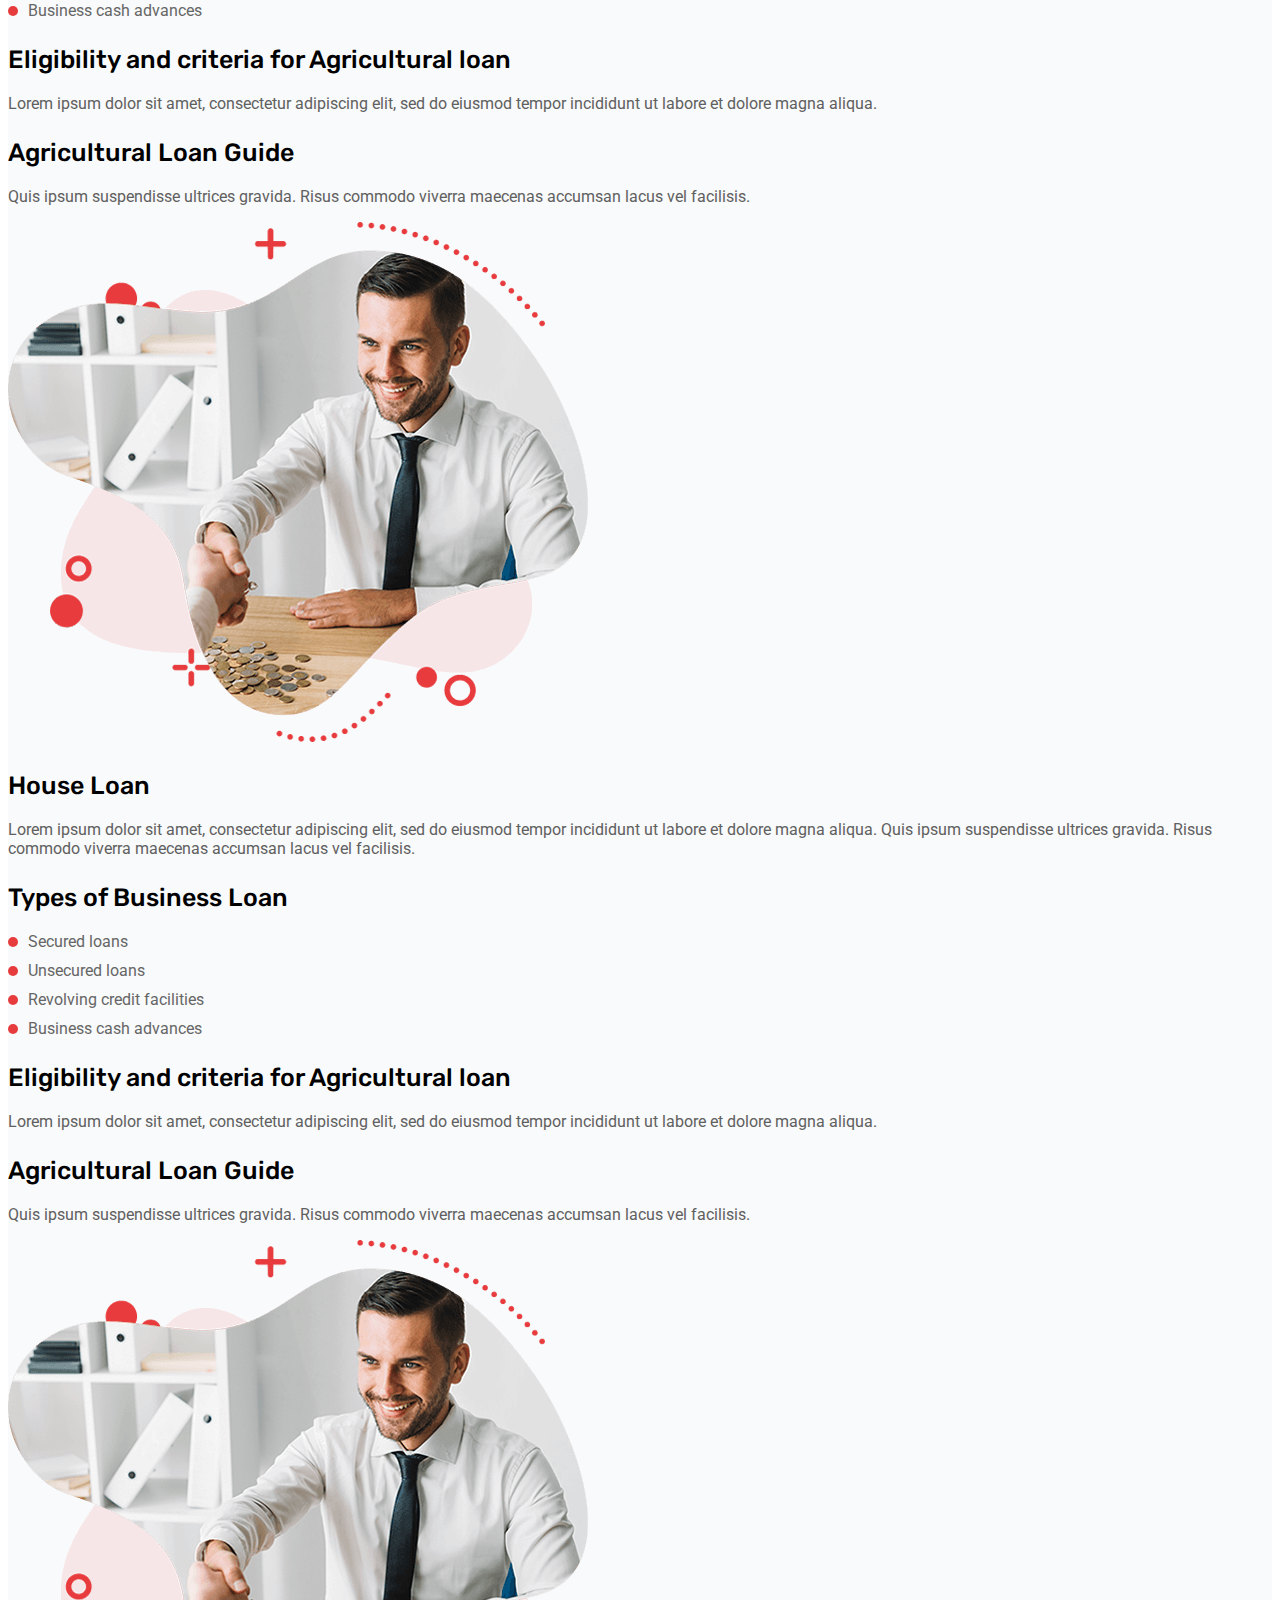
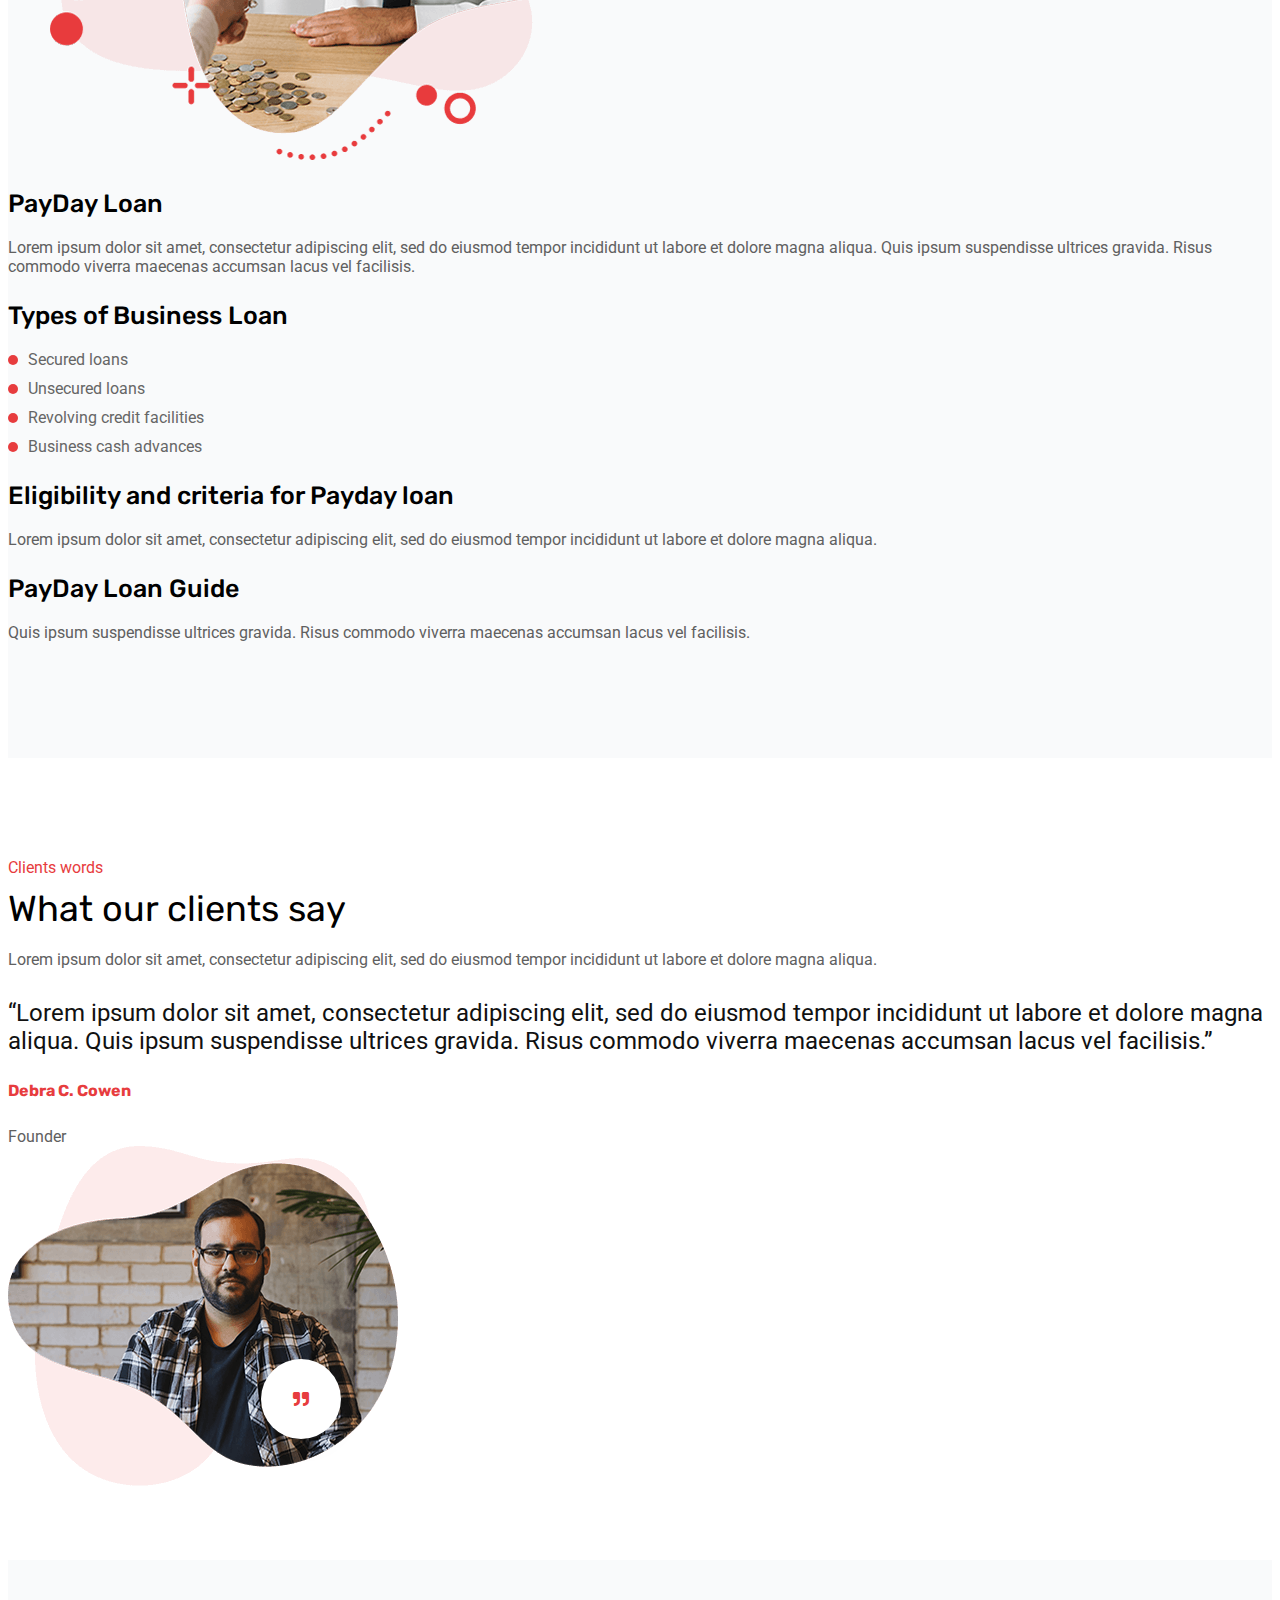
==== commit 70cf73e1: "Updated" ====
--- a/index.html
+++ b/index.html
@@ -22,7 +22,7 @@
     <nav class="navbar navbar-expand-xl navbar-light sticky-top bg-white">
       <div class="container-fluid">
 
-        <a class="navbar-brand" href="#">
+        <a class="navbar-brand" href="index.html">
             <img src="img/logo.png" alt="">
         </a>
 
@@ -68,7 +68,7 @@
               </ul>
             </li>
             <li><a href="#">Funding</a></li>
-            <li><a href="#">Loans</a></li>
+            <li><a href="loans.html">Loans</a></li>
 
             <li><a href="#">News <i class="fa fa-chevron-down"></i></a>
               <ul>
@@ -76,7 +76,7 @@
                 <li><a href="#">News Details</a></li>
               </ul>
             </li>
-            <li><a href="#">Contact</a></li>
+            <li><a href="contact.html">Contact</a></li>
           </ul>
 
           <div class="header-info d-flex align-items-center">
@@ -940,14 +940,15 @@
     </footer>
 
     <!-- Start Go Top Area -->
-    <div class="go-top active">
-      <a href="#"><i class="fas fa-chevron-up"></i></a>
-    </div>
+      <a class="to-top active" href="#">
+        <i class="fas fa-chevron-up"></i>
+      </a>
 
 
     <!-- Optional JavaScript -->
     <!-- Popper.js first, then Bootstrap JS -->
     <script src="https://cdn.jsdelivr.net/npm/popper.js@1.16.0/dist/umd/popper.min.js" integrity="sha384-Q6E9RHvbIyZFJoft+2mJbHaEWldlvI9IOYy5n3zV9zzTtmI3UksdQRVvoxMfooAo" crossorigin="anonymous"></script>
     <script src="https://stackpath.bootstrapcdn.com/bootstrap/5.0.0-alpha1/js/bootstrap.min.js" integrity="sha384-oesi62hOLfzrys4LxRF63OJCXdXDipiYWBnvTl9Y9/TRlw5xlKIEHpNyvvDShgf/" crossorigin="anonymous"></script>
+    <script src="JS/main.js"></script>
   </body>
 </html>--- a/style.css
+++ b/style.css
@@ -1,3 +1,6 @@
+html{
+    scroll-behavior: smooth;
+}
 body,p,span,strong{
     font-family: 'Roboto', sans-serif;
 }
@@ -941,32 +944,65 @@
 }
 
 /* Top Arrow */
-.go-top{
+.to-top{
     position: fixed;
     cursor: pointer;
-    bottom: 0;
+    bottom: 10px;
     right: 20px;
     height: 45px;
     width: 45px;
     line-height: 45px;
     background: #111;
     text-align: center;
+    color: #fff;
     box-shadow: 0px 3px 10px rgba(0, 0, 0, 0.1);
-
-
-    border-radius: 50%;
-    -webkit-border-radius: 50%;
-    -moz-border-radius: 50%;
-    -ms-border-radius: 50%;
-    -o-border-radius: 50%;
-
+    border-radius: 50%;
+    -webkit-border-radius: 50%;
+    -moz-border-radius: 50%;
+    -ms-border-radius: 50%;
+    -o-border-radius: 50%;
     opacity: 0;
     visibility: hidden;
-}
-.go-top a{
-    color: #fff;
-}
-.go-top.active{
+    pointer-events: none;
+    transition: all .4s;
+    -webkit-transition: all .4s;
+    -moz-transition: all .4s;
+    -ms-transition: all .4s;
+    -o-transition: all .4s;
+}
+.to-top.active{
     opacity: 1;
     visibility: visible;
-}
+    pointer-events: auto;
+}
+
+/* Other Css  */
+/* contact.html CSS */
+.header-breadcrumb{
+    padding: 120px 0;
+    background-image: url(img/bg.jpg);
+    background-position: center 30%;
+    background-repeat: no-repeat;
+    background-attachment: fixed;
+    position: relative;
+    z-index: 1;
+}
+.header-breadcrumb::before{
+    content: '';
+    width: 100%;
+    height: 100%;
+    position: absolute;
+    top: 0;
+    left: 0;
+    background-color: rgba(255, 255, 255, 0.6);
+    z-index: -1;
+}
+.breadcrumb-item.active {
+    color: #606060;
+    font-weight: 500;
+}
+.breadcrumb a{
+        color: #e73c3e;
+        text-decoration: none;
+    
+}